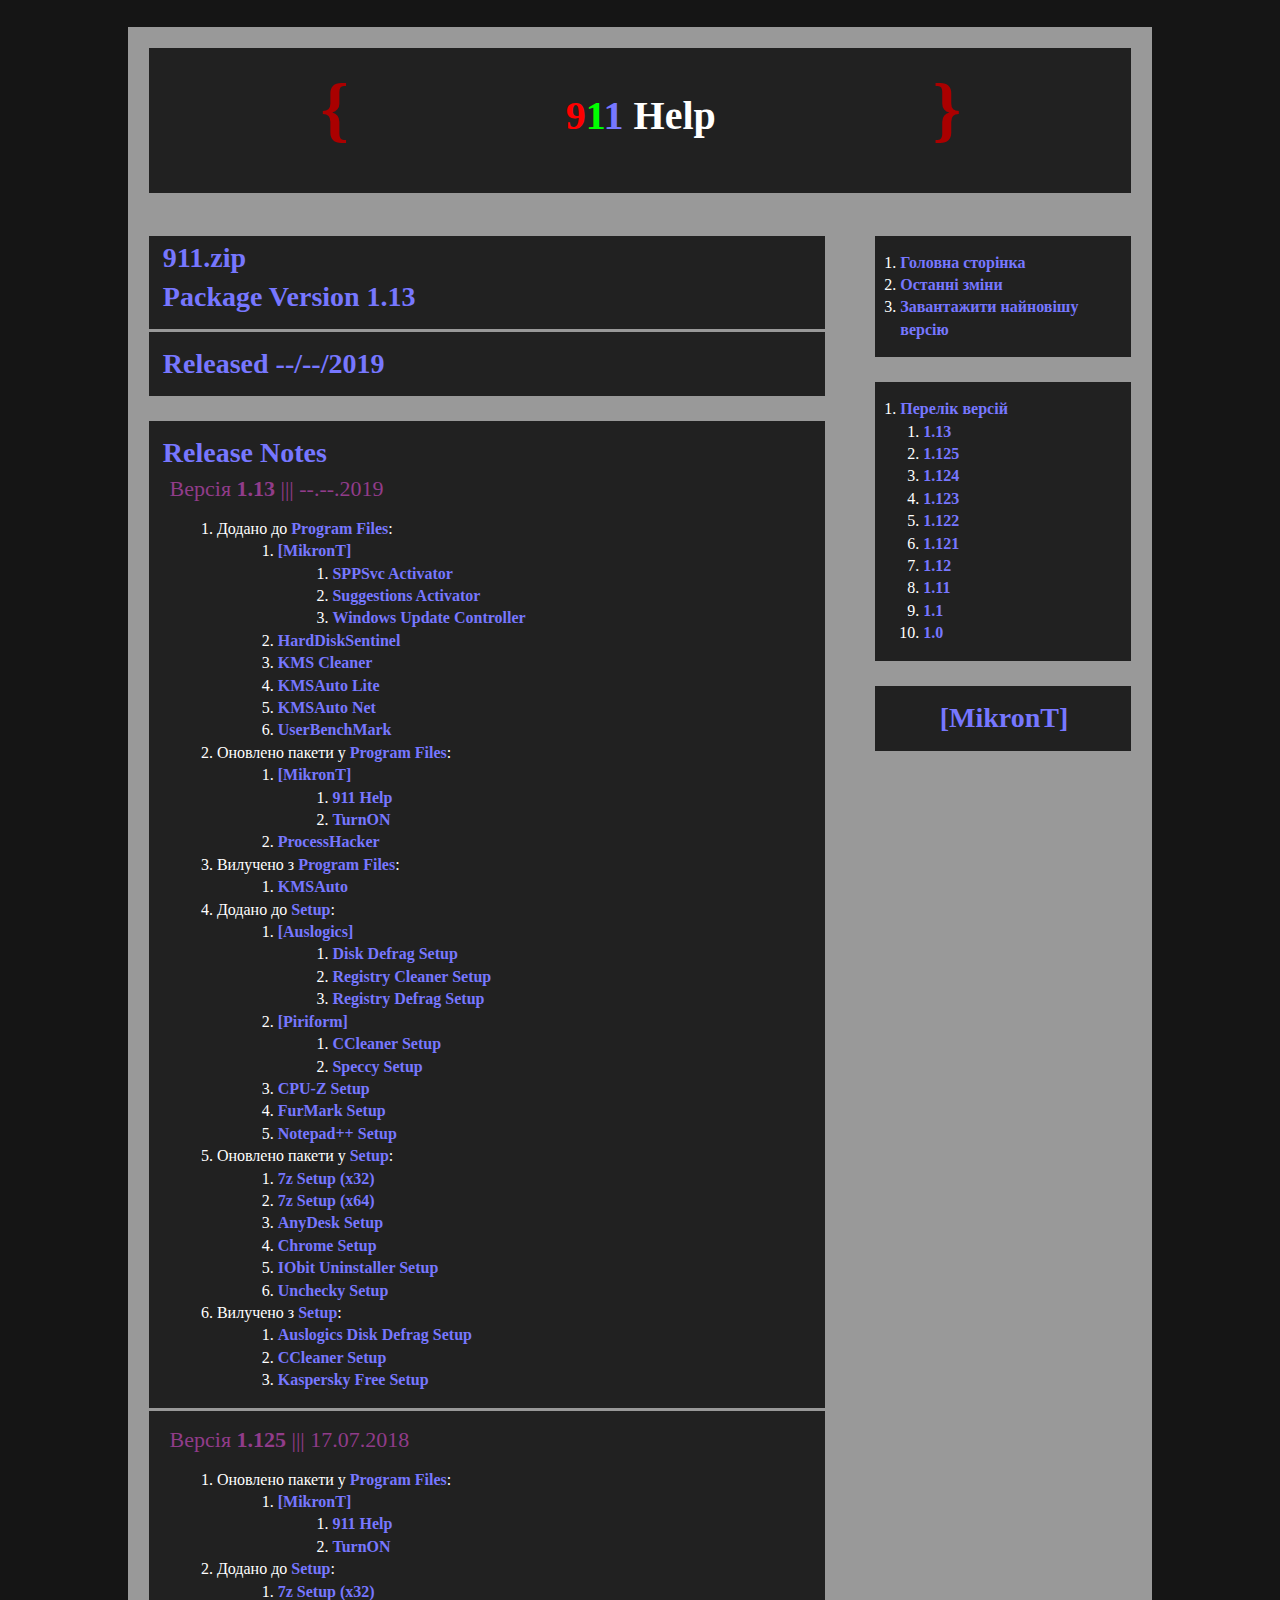
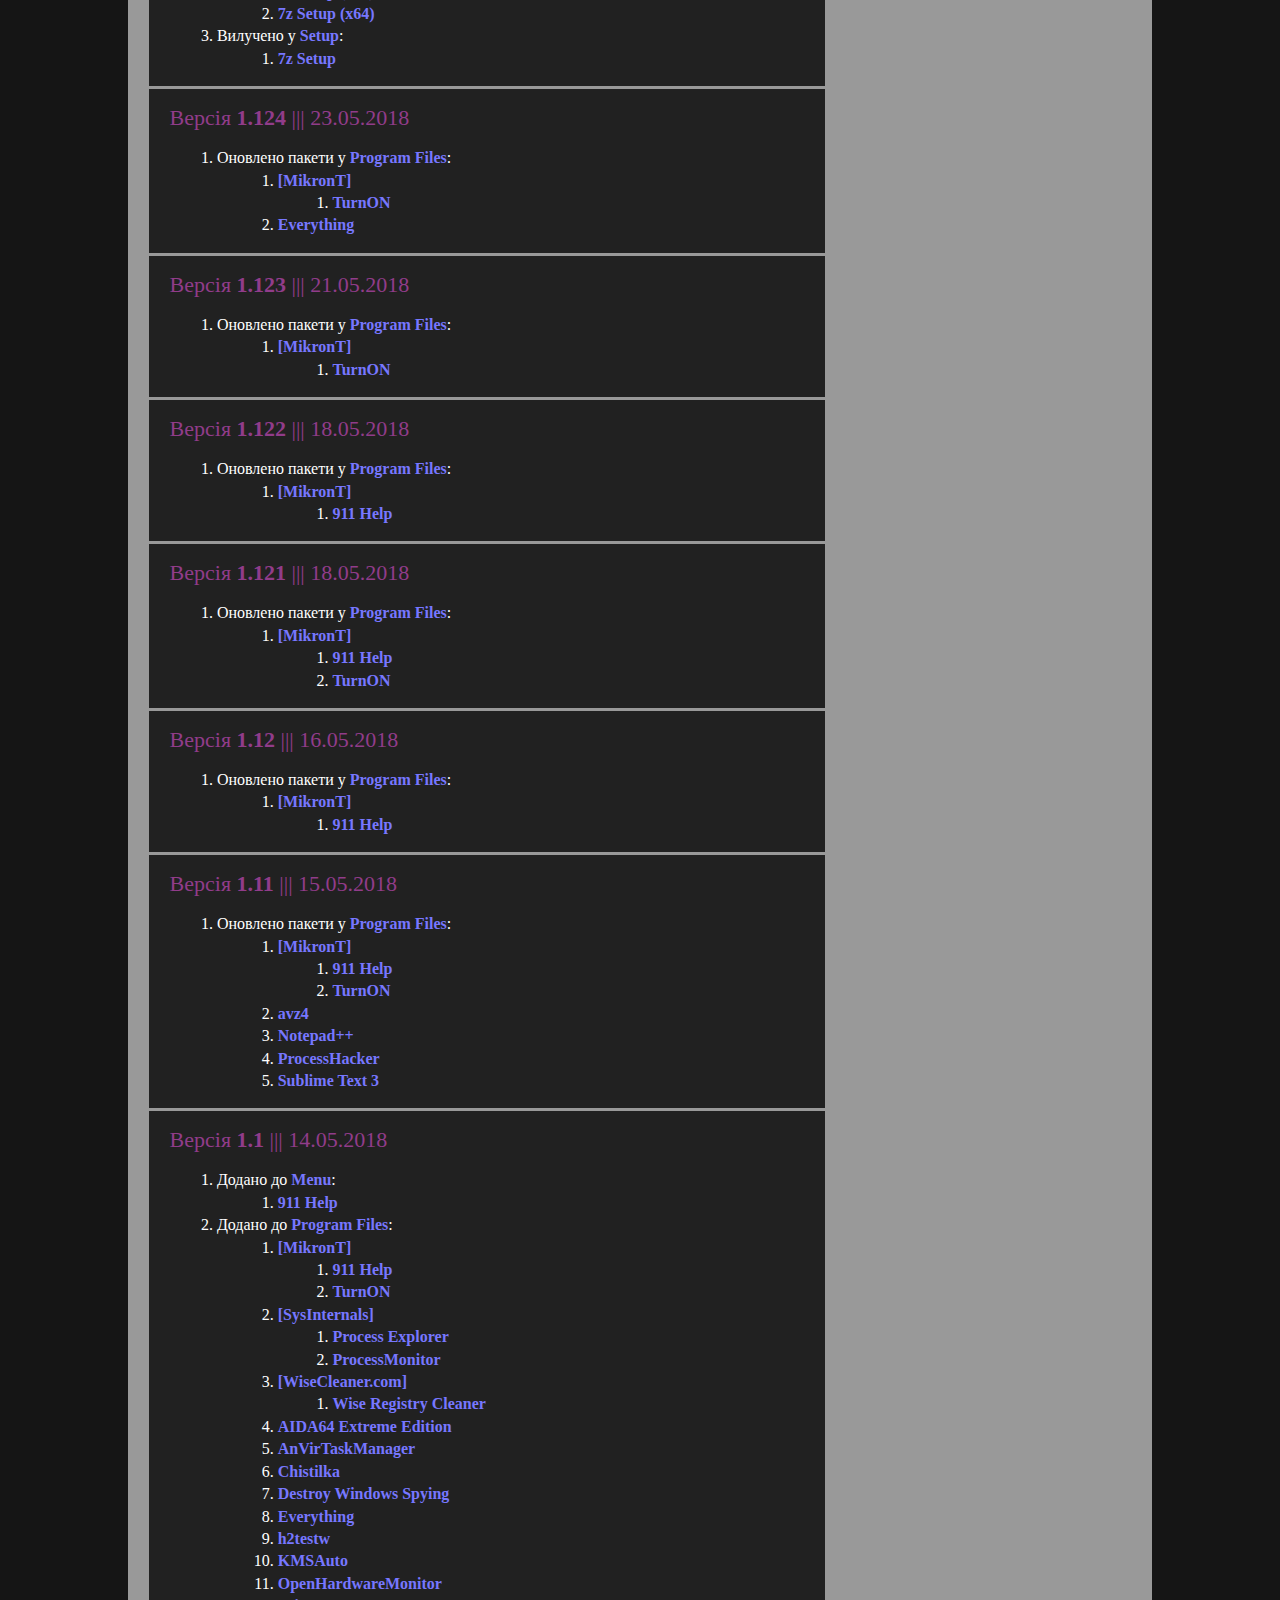
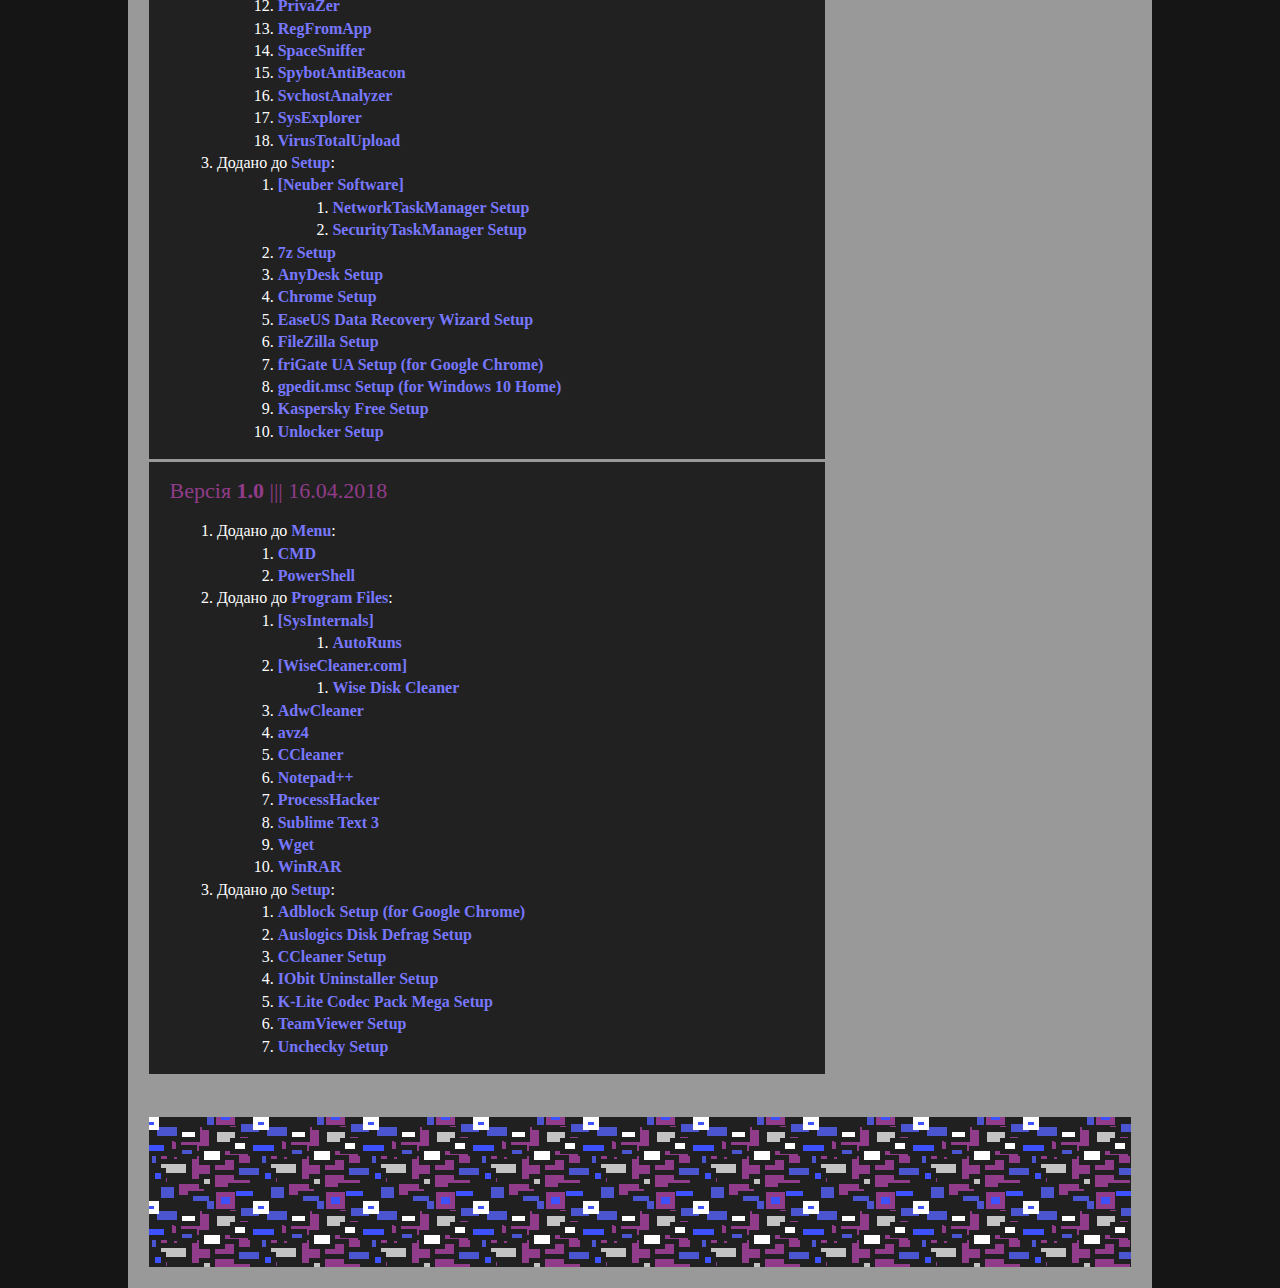
==== releasenotes.html @ bee14310 "#3 Replaced [ADSI] with [MikronT]" ====
<!DOCTYPE html>
<html>
    <head>
        <title>911 Help | Package Release Notes</title>
        <meta http-equiv="Content-Type" content="text/html; charset=utf-8">
        <link rel="stylesheet" type="text/css" href="styles/reset.css">
        <link rel="stylesheet" type="text/css" href="styles/blocks.css">
        <link rel="stylesheet" type="text/css" href="styles/title.css">
        <link rel="stylesheet" type="text/css" href="styles/styles.css">
        <link rel="shortcut icon" type="image/x-icon" href="images/favicon.ico">
    </head>
    <body>
        <div class="container">
            <div class="header">
                <div class="title">
                    <span class="title" id="title1">{</span>
                    <h1 class="title"><font color="#f00">9</font><font color="#0f0">1</font><font color="#77f">1</font> Help</h1>
                    <span class="title" id="title2">}</span>
                </div>
            </div>

            <div class="nav">
                <ul>
                    <li><a href="index.html">Головна сторінка</a></li>
                    <li><a href="releasenotes.html">Останні зміни</a></li>
                    <li><a target=_blank href="https://drive.google.com/uc?export=download&id=1zdKvo_1WfvuEk_VbbZdjf-baPmt5Urzu">Завантажити найновішу версію</a></li>
                </ul>
                <hr class="hrbold">
                <ul>
                    <li><a href="#ReleaseNotes">Перелік версій</a></li>
                    <ul>
                        <li><a href="#1.13">1.13</a></li>
                        <li><a href="#1.125">1.125</a></li>
                        <li><a href="#1.124">1.124</a></li>
                        <li><a href="#1.123">1.123</a></li>
                        <li><a href="#1.122">1.122</a></li>
                        <li><a href="#1.121">1.121</a></li>
                        <li><a href="#1.12">1.12</a></li>
                        <li><a href="#1.11">1.11</a></li>
                        <li><a href="#1.1">1.1</a></li>
                        <li><a href="#1.0">1.0</a></li>
                    </ul>
                </ul>
                <hr class="hrbold">
                <h2 style="text-align: center; margin-bottom: 17px;">[MikronT]</h2>
            </div>

            <div class="content">
                <h2>911.zip</h2>
                <h2>Package Version 1.13</h2>
                <hr>
                <h2>Released --/--/2019</h2>


                <hr class="hrbold">


                <h2 id="ReleaseNotes">Release Notes</h2>

                <h3 id="1.13">Версія <b>1.13</b> ||| --.--.2019</h3>
                <ul>
                    <li>Додано до <a href="index.html#ProgramFiles">Program Files</a>:</li>
                    <ul>
                        <li><a href="index.html#MikronT">[MikronT]</a></li>
                        <ul>
                            <li><a href="index.html#SPPSvcActivator">SPPSvc Activator</a></li>
                            <li><a href="index.html#SuggestionsActivator">Suggestions Activator</a></li>
                            <li><a href="index.html#WindowsUpdateController">Windows Update Controller</a></li>
                        </ul>
                        <li><a href="index.html#HardDiskSentinel">HardDiskSentinel</a></li>
                        <li><a href="index.html#KMSCleaner">KMS Cleaner</a></li>
                        <li><a href="index.html#KMSAutoLite">KMSAuto Lite</a></li>
                        <li><a href="index.html#KMSAutoNet">KMSAuto Net</a></li>
                        <li><a href="index.html#UserBenchMark">UserBenchMark</a></li>
                    </ul>
                    <li>Оновлено пакети у <a href="index.html#ProgramFiles">Program Files</a>:</li>
                    <ul>
                        <li><a href="index.html#MikronT">[MikronT]</a></li>
                        <ul>
                            <li><a href="index.html#911HelpFiles">911 Help</a></li>
                            <li><a href="index.html#TurnON">TurnON</a></li>
                        </ul>
                        <li><a href="index.html#ProcessHacker">ProcessHacker</a></li>
                    </ul>
                    <li>Вилучено з <a href="index.html#ProgramFiles">Program Files</a>:</li>
                    <ul>
                        <li><a href="index.html#KMSAutoLite">KMSAuto</a></li>
                    </ul>
                    <li>Додано до <a href="index.html#Setup">Setup</a>:</li>
                    <ul>
                        <li><a href="index.html#AuslogicsSetup">[Auslogics]</a></li>
                        <ul>
                            <li><a href="index.html#DiskDefragSetup">Disk Defrag Setup</a></li>
                            <li><a href="index.html#RegistryCleanerSetup">Registry Cleaner Setup</a></li>
                            <li><a href="index.html#RegistryDefragSetup">Registry Defrag Setup</a></li>
                        </ul>
                        <li><a href="index.html#PiriformSetup">[Piriform]</a></li>
                        <ul>
                            <li><a href="index.html#CCleanerSetup">CCleaner Setup</a></li>
                            <li><a href="index.html#SpeccySetup">Speccy Setup</a></li>
                        </ul>
                        <li><a href="index.html#CPUZSetup">CPU-Z Setup</a></li>
                        <li><a href="index.html#FurMarkSetup">FurMark Setup</a></li>
                        <li><a href="index.html#Notepad++Setup">Notepad++ Setup</a></li>
                    </ul>
                    <li>Оновлено пакети у <a href="index.html#Setup">Setup</a>:</li>
                    <ul>
                        <li><a href="index.html#7zSetup">7z Setup (x32)</a></li>
                        <li><a href="index.html#7zSetup">7z Setup (x64)</a></li>
                        <li><a href="index.html#AnyDeskSetup">AnyDesk Setup</a></li>
                        <li><a href="index.html#ChromeSetup">Chrome Setup</a></li>
                        <li><a href="index.html#IObitUninstallerSetup">IObit Uninstaller Setup</a></li>
                        <li><a href="index.html#UncheckySetup">Unchecky Setup</a></li>
                    </ul>
                    <li>Вилучено з <a href="index.html#Setup">Setup</a>:</li>
                    <ul>
                        <li><a href="index.html#DiskDefragSetup">Auslogics Disk Defrag Setup</a></li>
                        <li><a href="index.html#CCleanerSetup">CCleaner Setup</a></li>
                        <li><a href="#">Kaspersky Free Setup</a></li>
                    </ul>
                </ul>

                <hr>

                <h3 id="1.125">Версія <b>1.125</b> ||| 17.07.2018</h3>
                <ul>
                    <li>Оновлено пакети у <a href="index.html#ProgramFiles">Program Files</a>:</li>
                    <ul>
                        <li><a href="index.html#MikronT">[MikronT]</a></li>
                        <ul>
                            <li><a href="index.html#911HelpFiles">911 Help</a></li>
                            <li><a href="index.html#TurnON">TurnON</a></li>
                        </ul>
                    </ul>
                    <li>Додано до <a href="index.html#Setup">Setup</a>:</li>
                    <ul>
                        <li><a href="index.html#7zSetup">7z Setup (x32)</a></li>
                        <li><a href="index.html#7zSetup">7z Setup (x64)</a></li>
                    </ul>
                    <li>Вилучено у <a href="index.html#Setup">Setup</a>:</li>
                    <ul>
                        <li><a href="index.html#7zSetup">7z Setup</a></li>
                    </ul>
                </ul>

                <hr>

                <h3 id="1.124">Версія <b>1.124</b> ||| 23.05.2018</h3>
                <ul>
                    <li>Оновлено пакети у <a href="index.html#ProgramFiles">Program Files</a>:</li>
                    <ul>
                        <li><a href="index.html#MikronT">[MikronT]</a></li>
                        <ul>
                            <li><a href="index.html#TurnON">TurnON</a></li>
                        </ul>
                        <li><a href="index.html#Everything">Everything</a></li>
                    </ul>
                </ul>

                <hr>

                <h3 id="1.123">Версія <b>1.123</b> ||| 21.05.2018</h3>
                <ul>
                    <li>Оновлено пакети у <a href="index.html#ProgramFiles">Program Files</a>:</li>
                    <ul>
                        <li><a href="index.html#MikronT">[MikronT]</a></li>
                        <ul>
                            <li><a href="index.html#TurnON">TurnON</a></li>
                        </ul>
                    </ul>
                </ul>

                <hr>

                <h3 id="1.122">Версія <b>1.122</b> ||| 18.05.2018</h3>
                <ul>
                    <li>Оновлено пакети у <a href="index.html#ProgramFiles">Program Files</a>:</li>
                    <ul>
                        <li><a href="index.html#MikronT">[MikronT]</a></li>
                        <ul>
                            <li><a href="index.html#911HelpFiles">911 Help</a></li>
                        </ul>
                    </ul>
                </ul>

                <hr>

                <h3 id="1.121">Версія <b>1.121</b> ||| 18.05.2018</h3>
                <ul>
                    <li>Оновлено пакети у <a href="index.html#ProgramFiles">Program Files</a>:</li>
                    <ul>
                        <li><a href="index.html#MikronT">[MikronT]</a></li>
                        <ul>
                            <li><a href="index.html#911HelpFiles">911 Help</a></li>
                            <li><a href="index.html#TurnON">TurnON</a></li>
                        </ul>
                    </ul>
                </ul>

                <hr>

                <h3 id="1.12">Версія <b>1.12</b> ||| 16.05.2018</h3>
                <ul>
                    <li>Оновлено пакети у <a href="index.html#ProgramFiles">Program Files</a>:</li>
                    <ul>
                        <li><a href="index.html#MikronT">[MikronT]</a></li>
                        <ul>
                            <li><a href="index.html#911HelpFiles">911 Help</a></li>
                        </ul>
                    </ul>
                </ul>

                <hr>

                <h3 id="1.11">Версія <b>1.11</b> ||| 15.05.2018</h3>
                <ul>
                    <li>Оновлено пакети у <a href="index.html#ProgramFiles">Program Files</a>:</li>
                    <ul>
                        <li><a href="index.html#MikronT">[MikronT]</a></li>
                        <ul>
                            <li><a href="index.html#911HelpFiles">911 Help</a></li>
                            <li><a href="index.html#TurnON">TurnON</a></li>
                        </ul>
                        <li><a href="index.html#avz4">avz4</a></li>
                        <li><a href="index.html#Notepad++">Notepad++</a></li>
                        <li><a href="index.html#ProcessHacker">ProcessHacker</a></li>
                        <li><a href="index.html#SublimeText3">Sublime Text 3</a></li>
                    </ul>
                </ul>

                <hr>

                <h3 id="1.1">Версія <b>1.1</b> ||| 14.05.2018</h3>
                <ul>
                    <li>Додано до <a href="index.html#Menu">Menu</a>:</li>
                    <ul>
                        <li><a href="index.html#911Help">911 Help</a></li>
                    </ul>
                    <li>Додано до <a href="index.html#ProgramFiles">Program Files</a>:</li>
                    <ul>
                        <li><a href="index.html#MikronT">[MikronT]</a></li>
                        <ul>
                            <li><a href="index.html#911HelpFiles">911 Help</a></li>
                            <li><a href="index.html#TurnON">TurnON</a></li>
                        </ul>
                        <li><a href="index.html#SysInternals">[SysInternals]</a></li>
                        <ul>
                            <li><a href="index.html#ProcessExplorer">Process Explorer</a></li>
                            <li><a href="index.html#ProcessMonitor">ProcessMonitor</a></li>
                        </ul>
                        <li><a href="index.html#WiseCleaner.com">[WiseCleaner.com]</a></li>
                        <ul>
                            <li><a href="index.html#WiseRegistryCleaner">Wise Registry Cleaner</a></li>
                        </ul>
                        <li><a href="index.html#AIDA64ExtremeEdition">AIDA64 Extreme Edition</a></li>
                        <li><a href="index.html#AnVirTaskManager">AnVirTaskManager</a></li>
                        <li><a href="index.html#Chistilka">Chistilka</a></li>
                        <li><a href="index.html#DestroyWindowsSpying">Destroy Windows Spying</a></li>
                        <li><a href="index.html#Everything">Everything</a></li>
                        <li><a href="index.html#h2testw">h2testw</a></li>
                        <li><a href="index.html#KMSAutoLite">KMSAuto</a></li>
                        <li><a href="index.html#OpenHardwareMonitor">OpenHardwareMonitor</a></li>
                        <li><a href="index.html#PrivaZer">PrivaZer</a></li>
                        <li><a href="index.html#RegFromApp">RegFromApp</a></li>
                        <li><a href="index.html#SpaceSniffer">SpaceSniffer</a></li>
                        <li><a href="index.html#SpybotAntiBeacon">SpybotAntiBeacon</a></li>
                        <li><a href="index.html#SvchostAnalyzer">SvchostAnalyzer</a></li>
                        <li><a href="index.html#SysExplorer">SysExplorer</a></li>
                        <li><a href="index.html#VirusTotalUpload">VirusTotalUpload</a></li>
                    </ul>
                    <li>Додано до <a href="index.html#Setup">Setup</a>:</li>
                    <ul>
                        <li><a href="index.html#NeuberSoftwareSetup">[Neuber Software]</a></li>
                        <ul>
                            <li><a href="index.html#NetworkTaskManagerSetup">NetworkTaskManager Setup</a></li>
                            <li><a href="index.html#SecurityTaskManagerSetup">SecurityTaskManager Setup</a></li>
                        </ul>
                        <li><a href="index.html#7zSetup">7z Setup</a></li>
                        <li><a href="index.html#AnyDeskSetup">AnyDesk Setup</a></li>
                        <li><a href="index.html#ChromeSetup">Chrome Setup</a></li>
                        <li><a href="index.html#EaseUSDataRecoveryWizardSetup">EaseUS Data Recovery Wizard Setup</a></li>
                        <li><a href="index.html#FileZillaSetup">FileZilla Setup</a></li>
                        <li><a href="index.html#friGateUASetupforGoogleChrome">friGate UA Setup (for Google Chrome)</a></li>
                        <li><a href="index.html#gpeditmscSetupforWindows10Home">gpedit.msc Setup (for Windows 10 Home)</a></li>
                        <li><a href="#">Kaspersky Free Setup</a></li>
                        <li><a href="index.html#UnlockerSetup">Unlocker Setup</a></li>
                    </ul>
                </ul>

                <hr>

                <h3 id="1.0">Версія <b>1.0</b> ||| 16.04.2018</h3>
                <ul>
                    <li>Додано до <a href="index.html#Menu">Menu</a>:</li>
                    <ul>
                        <li><a href="index.html#CMD">CMD</a></li>
                        <li><a href="index.html#PowerShell">PowerShell</a></li>
                    </ul>
                    <li>Додано до <a href="index.html#ProgramFiles">Program Files</a>:</li>
                    <ul>
                        <li><a href="index.html#SysInternals">[SysInternals]</a></li>
                        <ul>
                            <li><a href="index.html#AutoRuns">AutoRuns</a></li>
                        </ul>
                        <li><a href="index.html#WiseCleaner.com">[WiseCleaner.com]</a></li>
                        <ul>
                            <li><a href="index.html#WiseDiskCleaner">Wise Disk Cleaner</a></li>
                        </ul>
                        <li><a href="index.html#AdwCleaner">AdwCleaner</a></li>
                        <li><a href="index.html#avz4">avz4</a></li>
                        <li><a href="index.html#CCleaner">CCleaner</a></li>
                        <li><a href="index.html#Notepad++">Notepad++</a></li>
                        <li><a href="index.html#ProcessHacker">ProcessHacker</a></li>
                        <li><a href="index.html#SublimeText3">Sublime Text 3</a></li>
                        <li><a href="index.html#Wget">Wget</a></li>
                        <li><a href="index.html#WinRAR">WinRAR</a></li>
                    </ul>
                    <li>Додано до <a href="index.html#Setup">Setup</a>:</li>
                    <ul>
                        <li><a href="index.html#AdblockSetupforGoogleChrome">Adblock Setup (for Google Chrome)</a></li>
                        <li><a href="index.html#DiskDefragSetup">Auslogics Disk Defrag Setup</a></li>
                        <li><a href="index.html#CCleanerSetup">CCleaner Setup</a></li>
                        <li><a href="index.html#IObitUninstallerSetup">IObit Uninstaller Setup</a></li>
                        <li><a href="index.html#KLiteCodecPackMegaSetup">K-Lite Codec Pack Mega Setup</a></li>
                        <li><a href="index.html#TeamViewerSetup">TeamViewer Setup</a></li>
                        <li><a href="index.html#UncheckySetup">Unchecky Setup</a></li>
                    </ul>
                </ul>
            </div>
            <hr>
            <div class="footer clearfix"></div>
        </div>
    </body>
</html>
---- styles/blocks.css ----
html {
    height: 100%;
    width: 100%;
}
div.container {
    width: 80%;
    max-width: 2000px;
    min-width: 1000px;
    margin: 2.0833% auto;
}
div.container div {
    display: inline-block;
    margin: 2.0833%;
}



div.header {
    width: 95.833%;
}



div.nav {
    width: 25%;
    float: right;
}



div.content {
    width: 66%;
    float: left;
}



div.footer {
    height: 150px;
    width: 95.833%;
}
---- styles/title.css ----
div.title {
    position: relative;
    height: 100px;
    width: 96%;
}



h1.title {
    position: absolute;
    left: 25%;
    right: 25%;
    width: 50%;
    padding-top: 24px;

    font-size: 40px;
    font-weight: bold;
    text-align: center;
}



span.title {
    position: absolute;
    width: 5%;

    color: #a00;
    font-size: 72px;
    font-weight: bold;
    text-align: center;
}
span#title1 {
    left: 15%;
    right: 80%;
}
span#title2 {
    left: 80%;
    right: 15%;
}
---- styles/styles.css ----
html, body {
    font: 100% "Times New Roman", Georgia, serif;
    background-color: #151515;
}
div.container {
    background-color: #999999;
}
div.header, div.nav, div.content, div.footer {
    background-color: #212121;
}
div.footer {
    background-image: url("../images/colormap.png");
}



h2 {
    margin: 1% 1% 1% 2%;
    color: #7777ff;
    font-size: 28px;
    font-weight: bold;
}
h3 {
    margin: 1% 1% 1% 3%;
    color: #913C8A;
    font-size: 22px;
}
h4 {
    margin: 3% 1% 1% 3%;
    color: #FFFFFF;
    font-size: 16px;
}
p {
    margin: 1% 1% 1% 4%;
    color: #C3C3C3;
    font-family: Calibri;
}
ul {
    padding-left: 10%;
    line-height: 140%;
}
b {
    color: inherit;
}



a:link, a:visited, a:hover {
    
}
a:link {
    color: #7777FF;
    font-weight: bolder;
}
a:visited {
    color: #555555;
    font-weight: normal;
}
a:hover {
    color: #FF4444;
    font-weight: bolder;
}
hr.hrbold {
    border-top: 25px solid #999999;
}



font.run {
    color: #9944FF;
}



.marginleft {
    margin-left: 8%;
}
.start {
    color: #FF7744;
}
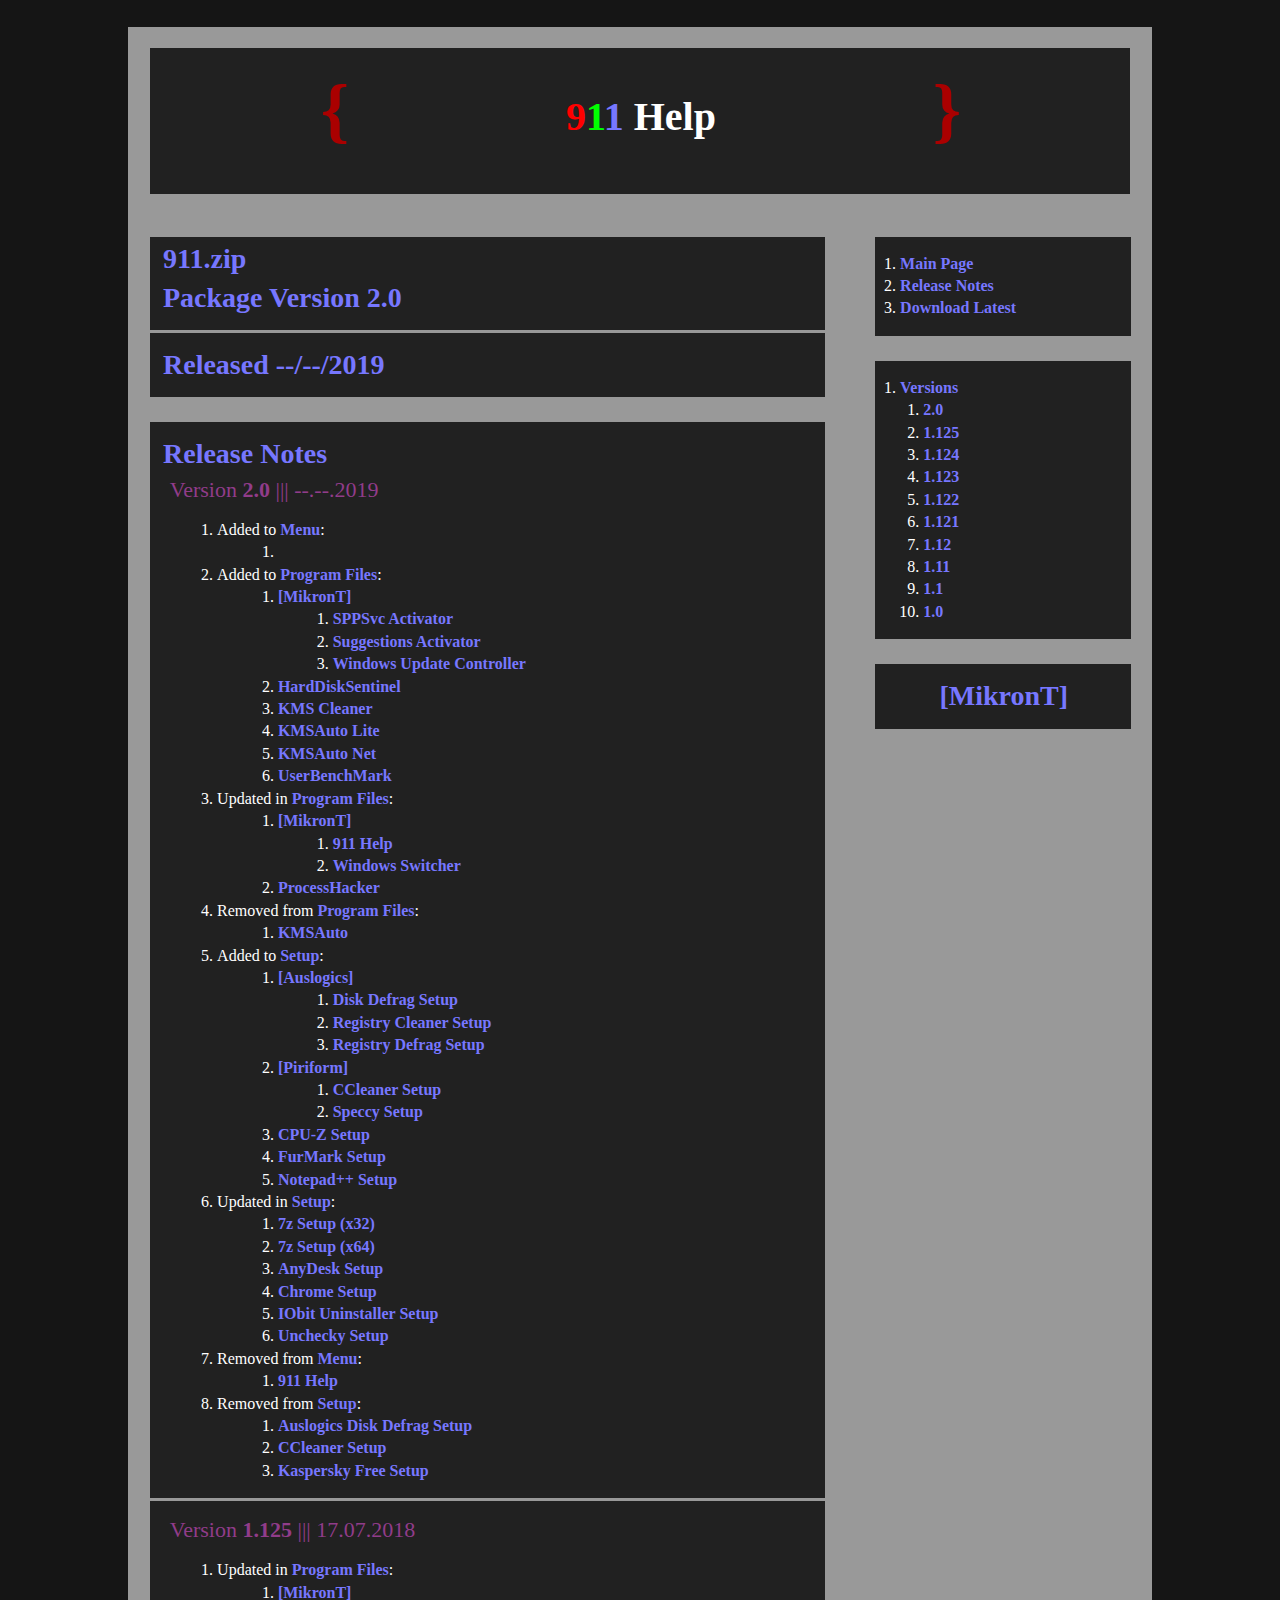
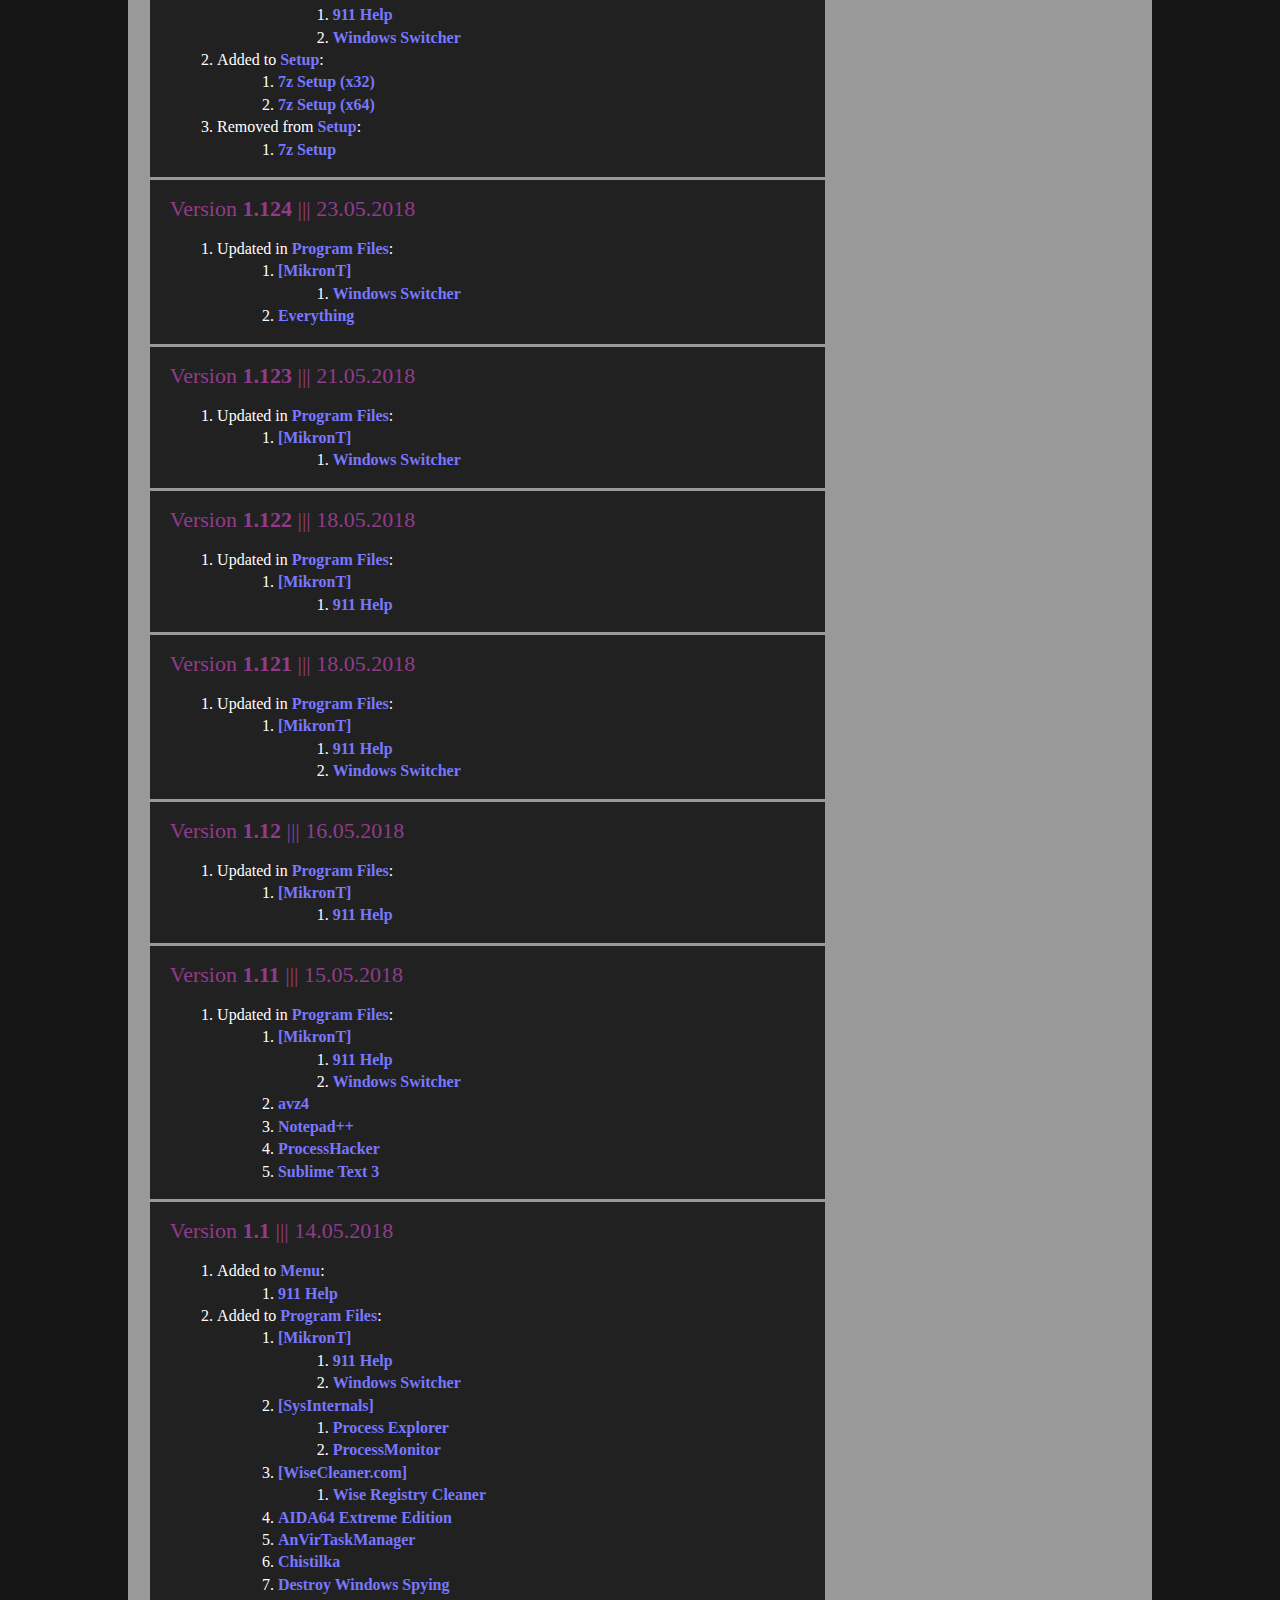
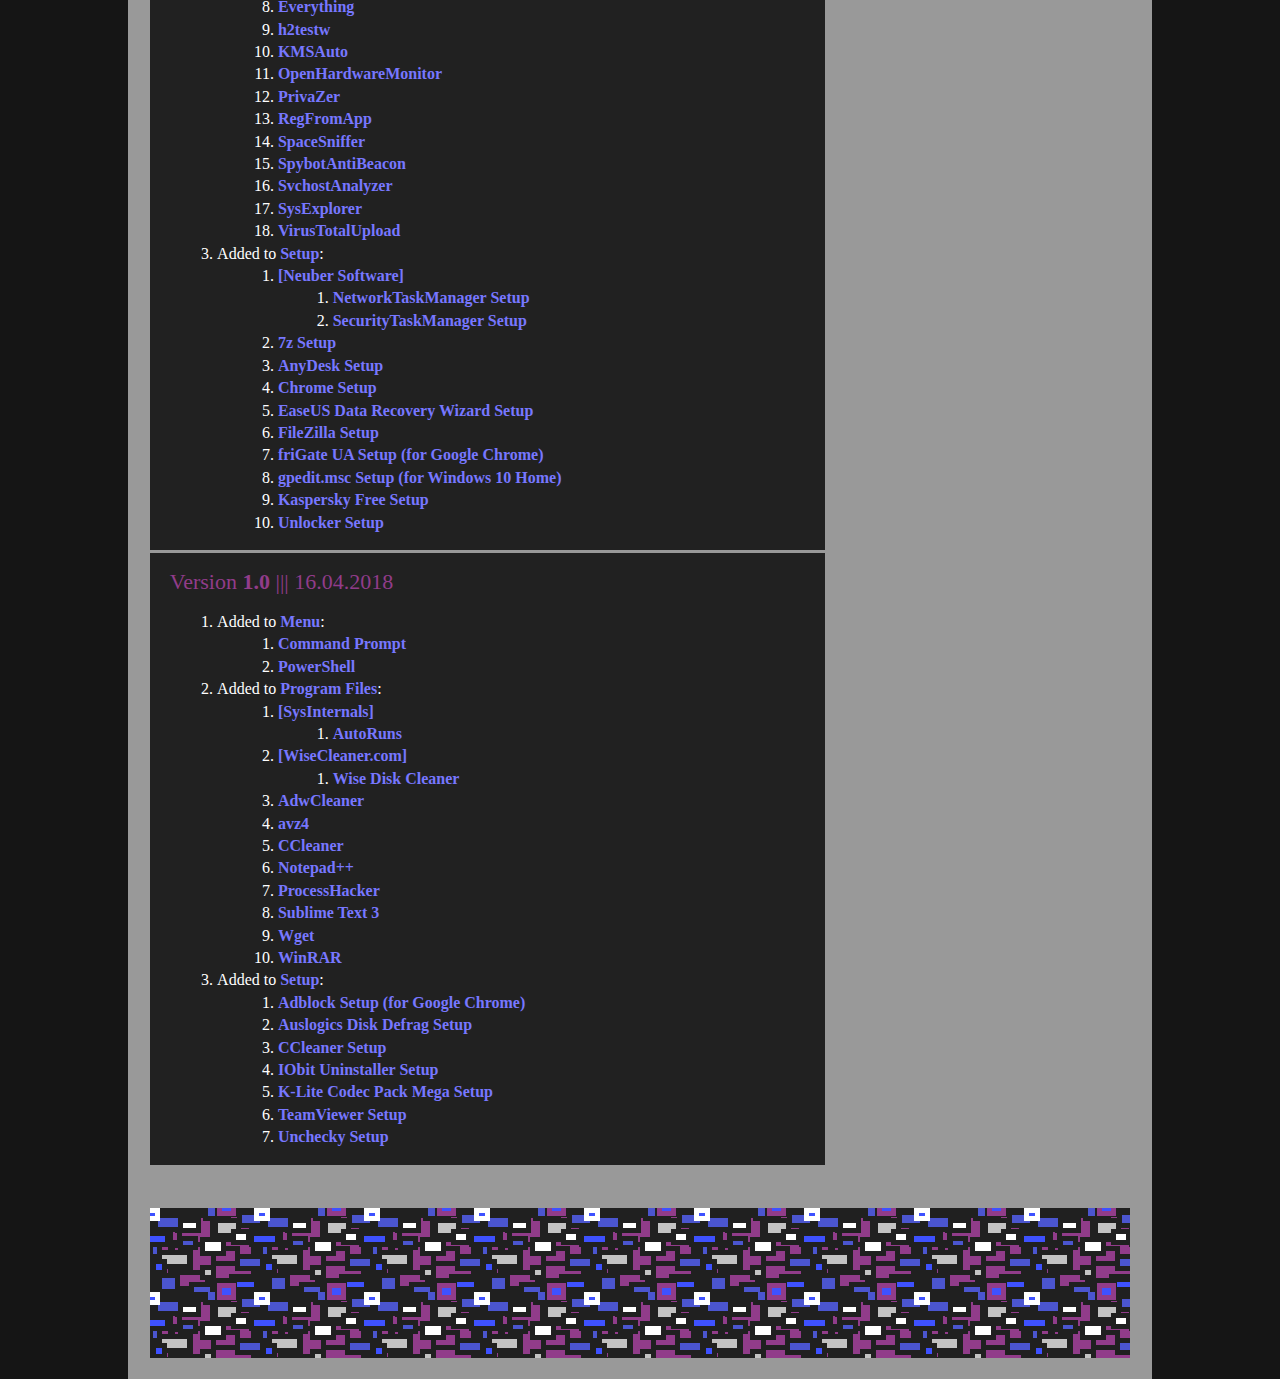
==== commit b5374d17: "#4 Translated to English" ====
--- a/releasenotes.html
+++ b/releasenotes.html
@@ -1,7 +1,7 @@
 <!DOCTYPE html>
 <html>
     <head>
-        <title>911 Help | Package Release Notes</title>
+        <title>911 Help | Release Notes</title>
         <meta http-equiv="Content-Type" content="text/html; charset=utf-8">
         <link rel="stylesheet" type="text/css" href="styles/reset.css">
         <link rel="stylesheet" type="text/css" href="styles/blocks.css">
@@ -21,15 +21,15 @@
 
             <div class="nav">
                 <ul>
-                    <li><a href="index.html">Головна сторінка</a></li>
-                    <li><a href="releasenotes.html">Останні зміни</a></li>
-                    <li><a target=_blank href="https://drive.google.com/uc?export=download&id=1zdKvo_1WfvuEk_VbbZdjf-baPmt5Urzu">Завантажити найновішу версію</a></li>
+                    <li><a href="index.html">Main Page</a></li>
+                    <li><a href="releasenotes.html">Release Notes</a></li>
+                    <li><a target=_blank href="https://drive.google.com/uc?export=download&id=1zdKvo_1WfvuEk_VbbZdjf-baPmt5Urzu">Download Latest</a></li>
                 </ul>
                 <hr class="hrbold">
                 <ul>
-                    <li><a href="#ReleaseNotes">Перелік версій</a></li>
-                    <ul>
-                        <li><a href="#1.13">1.13</a></li>
+                    <li><a href="#ReleaseNotes">Versions</a></li>
+                    <ul>
+                        <li><a href="#2.0">2.0</a></li>
                         <li><a href="#1.125">1.125</a></li>
                         <li><a href="#1.124">1.124</a></li>
                         <li><a href="#1.123">1.123</a></li>
@@ -47,19 +47,23 @@
 
             <div class="content">
                 <h2>911.zip</h2>
-                <h2>Package Version 1.13</h2>
+                <h2>Package Version 2.0</h2>
                 <hr>
                 <h2>Released --/--/2019</h2>
 
-
                 <hr class="hrbold">
 
-
                 <h2 id="ReleaseNotes">Release Notes</h2>
 
-                <h3 id="1.13">Версія <b>1.13</b> ||| --.--.2019</h3>
-                <ul>
-                    <li>Додано до <a href="index.html#ProgramFiles">Program Files</a>:</li>
+
+
+                <h3 id="2.0">Version <b>2.0</b> ||| --.--.2019</h3>
+                <ul>
+                    <li>Added to <a href="index.html#Menu">Menu</a>:</li>
+                    <ul>
+                        <li><a href="index.html#"></a></li>
+                    </ul>
+                    <li>Added to <a href="index.html#ProgramFiles">Program Files</a>:</li>
                     <ul>
                         <li><a href="index.html#MikronT">[MikronT]</a></li>
                         <ul>
@@ -73,20 +77,20 @@
                         <li><a href="index.html#KMSAutoNet">KMSAuto Net</a></li>
                         <li><a href="index.html#UserBenchMark">UserBenchMark</a></li>
                     </ul>
-                    <li>Оновлено пакети у <a href="index.html#ProgramFiles">Program Files</a>:</li>
-                    <ul>
-                        <li><a href="index.html#MikronT">[MikronT]</a></li>
-                        <ul>
-                            <li><a href="index.html#911HelpFiles">911 Help</a></li>
-                            <li><a href="index.html#TurnON">TurnON</a></li>
+                    <li>Updated in <a href="index.html#ProgramFiles">Program Files</a>:</li>
+                    <ul>
+                        <li><a href="index.html#MikronT">[MikronT]</a></li>
+                        <ul>
+                            <li><a href="index.html#911Help">911 Help</a></li>
+                            <li><a href="index.html#WindowsSwitcher">Windows Switcher</a></li>
                         </ul>
                         <li><a href="index.html#ProcessHacker">ProcessHacker</a></li>
                     </ul>
-                    <li>Вилучено з <a href="index.html#ProgramFiles">Program Files</a>:</li>
+                    <li>Removed from <a href="index.html#ProgramFiles">Program Files</a>:</li>
                     <ul>
                         <li><a href="index.html#KMSAutoLite">KMSAuto</a></li>
                     </ul>
-                    <li>Додано до <a href="index.html#Setup">Setup</a>:</li>
+                    <li>Added to <a href="index.html#Setup">Setup</a>:</li>
                     <ul>
                         <li><a href="index.html#AuslogicsSetup">[Auslogics]</a></li>
                         <ul>
@@ -103,7 +107,7 @@
                         <li><a href="index.html#FurMarkSetup">FurMark Setup</a></li>
                         <li><a href="index.html#Notepad++Setup">Notepad++ Setup</a></li>
                     </ul>
-                    <li>Оновлено пакети у <a href="index.html#Setup">Setup</a>:</li>
+                    <li>Updated in <a href="index.html#Setup">Setup</a>:</li>
                     <ul>
                         <li><a href="index.html#7zSetup">7z Setup (x32)</a></li>
                         <li><a href="index.html#7zSetup">7z Setup (x64)</a></li>
@@ -112,7 +116,11 @@
                         <li><a href="index.html#IObitUninstallerSetup">IObit Uninstaller Setup</a></li>
                         <li><a href="index.html#UncheckySetup">Unchecky Setup</a></li>
                     </ul>
-                    <li>Вилучено з <a href="index.html#Setup">Setup</a>:</li>
+                    <li>Removed from <a href="index.html#Menu">Menu</a>:</li>
+                    <ul>
+                        <li><a href="#">911 Help</a></li>
+                    </ul>
+                    <li>Removed from <a href="index.html#Setup">Setup</a>:</li>
                     <ul>
                         <li><a href="index.html#DiskDefragSetup">Auslogics Disk Defrag Setup</a></li>
                         <li><a href="index.html#CCleanerSetup">CCleaner Setup</a></li>
@@ -120,106 +128,124 @@
                     </ul>
                 </ul>
 
-                <hr>
-
-                <h3 id="1.125">Версія <b>1.125</b> ||| 17.07.2018</h3>
-                <ul>
-                    <li>Оновлено пакети у <a href="index.html#ProgramFiles">Program Files</a>:</li>
-                    <ul>
-                        <li><a href="index.html#MikronT">[MikronT]</a></li>
-                        <ul>
-                            <li><a href="index.html#911HelpFiles">911 Help</a></li>
-                            <li><a href="index.html#TurnON">TurnON</a></li>
-                        </ul>
-                    </ul>
-                    <li>Додано до <a href="index.html#Setup">Setup</a>:</li>
+
+
+                <hr>
+
+
+
+                <h3 id="1.125">Version <b>1.125</b> ||| 17.07.2018</h3>
+                <ul>
+                    <li>Updated in <a href="index.html#ProgramFiles">Program Files</a>:</li>
+                    <ul>
+                        <li><a href="index.html#MikronT">[MikronT]</a></li>
+                        <ul>
+                            <li><a href="index.html#911Help">911 Help</a></li>
+                            <li><a href="index.html#WindowsSwitcher">Windows Switcher</a></li>
+                        </ul>
+                    </ul>
+                    <li>Added to <a href="index.html#Setup">Setup</a>:</li>
                     <ul>
                         <li><a href="index.html#7zSetup">7z Setup (x32)</a></li>
                         <li><a href="index.html#7zSetup">7z Setup (x64)</a></li>
                     </ul>
-                    <li>Вилучено у <a href="index.html#Setup">Setup</a>:</li>
+                    <li>Removed from <a href="index.html#Setup">Setup</a>:</li>
                     <ul>
                         <li><a href="index.html#7zSetup">7z Setup</a></li>
                     </ul>
                 </ul>
 
-                <hr>
-
-                <h3 id="1.124">Версія <b>1.124</b> ||| 23.05.2018</h3>
-                <ul>
-                    <li>Оновлено пакети у <a href="index.html#ProgramFiles">Program Files</a>:</li>
-                    <ul>
-                        <li><a href="index.html#MikronT">[MikronT]</a></li>
-                        <ul>
-                            <li><a href="index.html#TurnON">TurnON</a></li>
+
+
+                <hr>
+
+
+
+                <h3 id="1.124">Version <b>1.124</b> ||| 23.05.2018</h3>
+                <ul>
+                    <li>Updated in <a href="index.html#ProgramFiles">Program Files</a>:</li>
+                    <ul>
+                        <li><a href="index.html#MikronT">[MikronT]</a></li>
+                        <ul>
+                            <li><a href="index.html#WindowsSwitcher">Windows Switcher</a></li>
                         </ul>
                         <li><a href="index.html#Everything">Everything</a></li>
                     </ul>
                 </ul>
 
-                <hr>
-
-                <h3 id="1.123">Версія <b>1.123</b> ||| 21.05.2018</h3>
-                <ul>
-                    <li>Оновлено пакети у <a href="index.html#ProgramFiles">Program Files</a>:</li>
-                    <ul>
-                        <li><a href="index.html#MikronT">[MikronT]</a></li>
-                        <ul>
-                            <li><a href="index.html#TurnON">TurnON</a></li>
-                        </ul>
-                    </ul>
-                </ul>
-
-                <hr>
-
-                <h3 id="1.122">Версія <b>1.122</b> ||| 18.05.2018</h3>
-                <ul>
-                    <li>Оновлено пакети у <a href="index.html#ProgramFiles">Program Files</a>:</li>
-                    <ul>
-                        <li><a href="index.html#MikronT">[MikronT]</a></li>
-                        <ul>
-                            <li><a href="index.html#911HelpFiles">911 Help</a></li>
-                        </ul>
-                    </ul>
-                </ul>
-
-                <hr>
-
-                <h3 id="1.121">Версія <b>1.121</b> ||| 18.05.2018</h3>
-                <ul>
-                    <li>Оновлено пакети у <a href="index.html#ProgramFiles">Program Files</a>:</li>
-                    <ul>
-                        <li><a href="index.html#MikronT">[MikronT]</a></li>
-                        <ul>
-                            <li><a href="index.html#911HelpFiles">911 Help</a></li>
-                            <li><a href="index.html#TurnON">TurnON</a></li>
-                        </ul>
-                    </ul>
-                </ul>
-
-                <hr>
-
-                <h3 id="1.12">Версія <b>1.12</b> ||| 16.05.2018</h3>
-                <ul>
-                    <li>Оновлено пакети у <a href="index.html#ProgramFiles">Program Files</a>:</li>
-                    <ul>
-                        <li><a href="index.html#MikronT">[MikronT]</a></li>
-                        <ul>
-                            <li><a href="index.html#911HelpFiles">911 Help</a></li>
-                        </ul>
-                    </ul>
-                </ul>
-
-                <hr>
-
-                <h3 id="1.11">Версія <b>1.11</b> ||| 15.05.2018</h3>
-                <ul>
-                    <li>Оновлено пакети у <a href="index.html#ProgramFiles">Program Files</a>:</li>
-                    <ul>
-                        <li><a href="index.html#MikronT">[MikronT]</a></li>
-                        <ul>
-                            <li><a href="index.html#911HelpFiles">911 Help</a></li>
-                            <li><a href="index.html#TurnON">TurnON</a></li>
+
+                <hr>
+
+
+                <h3 id="1.123">Version <b>1.123</b> ||| 21.05.2018</h3>
+                <ul>
+                    <li>Updated in <a href="index.html#ProgramFiles">Program Files</a>:</li>
+                    <ul>
+                        <li><a href="index.html#MikronT">[MikronT]</a></li>
+                        <ul>
+                            <li><a href="index.html#WindowsSwitcher">Windows Switcher</a></li>
+                        </ul>
+                    </ul>
+                </ul>
+
+
+                <hr>
+
+
+                <h3 id="1.122">Version <b>1.122</b> ||| 18.05.2018</h3>
+                <ul>
+                    <li>Updated in <a href="index.html#ProgramFiles">Program Files</a>:</li>
+                    <ul>
+                        <li><a href="index.html#MikronT">[MikronT]</a></li>
+                        <ul>
+                            <li><a href="index.html#911Help">911 Help</a></li>
+                        </ul>
+                    </ul>
+                </ul>
+
+
+                <hr>
+
+
+                <h3 id="1.121">Version <b>1.121</b> ||| 18.05.2018</h3>
+                <ul>
+                    <li>Updated in <a href="index.html#ProgramFiles">Program Files</a>:</li>
+                    <ul>
+                        <li><a href="index.html#MikronT">[MikronT]</a></li>
+                        <ul>
+                            <li><a href="index.html#911Help">911 Help</a></li>
+                            <li><a href="index.html#WindowsSwitcher">Windows Switcher</a></li>
+                        </ul>
+                    </ul>
+                </ul>
+
+
+                <hr>
+
+
+                <h3 id="1.12">Version <b>1.12</b> ||| 16.05.2018</h3>
+                <ul>
+                    <li>Updated in <a href="index.html#ProgramFiles">Program Files</a>:</li>
+                    <ul>
+                        <li><a href="index.html#MikronT">[MikronT]</a></li>
+                        <ul>
+                            <li><a href="index.html#911Help">911 Help</a></li>
+                        </ul>
+                    </ul>
+                </ul>
+
+
+                <hr>
+
+
+                <h3 id="1.11">Version <b>1.11</b> ||| 15.05.2018</h3>
+                <ul>
+                    <li>Updated in <a href="index.html#ProgramFiles">Program Files</a>:</li>
+                    <ul>
+                        <li><a href="index.html#MikronT">[MikronT]</a></li>
+                        <ul>
+                            <li><a href="index.html#911Help">911 Help</a></li>
+                            <li><a href="index.html#WindowsSwitcher">Windows Switcher</a></li>
                         </ul>
                         <li><a href="index.html#avz4">avz4</a></li>
                         <li><a href="index.html#Notepad++">Notepad++</a></li>
@@ -228,20 +254,22 @@
                     </ul>
                 </ul>
 
-                <hr>
-
-                <h3 id="1.1">Версія <b>1.1</b> ||| 14.05.2018</h3>
-                <ul>
-                    <li>Додано до <a href="index.html#Menu">Menu</a>:</li>
-                    <ul>
-                        <li><a href="index.html#911Help">911 Help</a></li>
-                    </ul>
-                    <li>Додано до <a href="index.html#ProgramFiles">Program Files</a>:</li>
-                    <ul>
-                        <li><a href="index.html#MikronT">[MikronT]</a></li>
-                        <ul>
-                            <li><a href="index.html#911HelpFiles">911 Help</a></li>
-                            <li><a href="index.html#TurnON">TurnON</a></li>
+
+                <hr>
+
+
+                <h3 id="1.1">Version <b>1.1</b> ||| 14.05.2018</h3>
+                <ul>
+                    <li>Added to <a href="index.html#Menu">Menu</a>:</li>
+                    <ul>
+                        <li><a href="#">911 Help</a></li>
+                    </ul>
+                    <li>Added to <a href="index.html#ProgramFiles">Program Files</a>:</li>
+                    <ul>
+                        <li><a href="index.html#MikronT">[MikronT]</a></li>
+                        <ul>
+                            <li><a href="index.html#911Help">911 Help</a></li>
+                            <li><a href="index.html#WindowsSwitcher">Windows Switcher</a></li>
                         </ul>
                         <li><a href="index.html#SysInternals">[SysInternals]</a></li>
                         <ul>
@@ -268,7 +296,7 @@
                         <li><a href="index.html#SysExplorer">SysExplorer</a></li>
                         <li><a href="index.html#VirusTotalUpload">VirusTotalUpload</a></li>
                     </ul>
-                    <li>Додано до <a href="index.html#Setup">Setup</a>:</li>
+                    <li>Added to <a href="index.html#Setup">Setup</a>:</li>
                     <ul>
                         <li><a href="index.html#NeuberSoftwareSetup">[Neuber Software]</a></li>
                         <ul>
@@ -287,16 +315,18 @@
                     </ul>
                 </ul>
 
-                <hr>
-
-                <h3 id="1.0">Версія <b>1.0</b> ||| 16.04.2018</h3>
-                <ul>
-                    <li>Додано до <a href="index.html#Menu">Menu</a>:</li>
-                    <ul>
-                        <li><a href="index.html#CMD">CMD</a></li>
+
+                <hr>
+
+
+                <h3 id="1.0">Version <b>1.0</b> ||| 16.04.2018</h3>
+                <ul>
+                    <li>Added to <a href="index.html#Menu">Menu</a>:</li>
+                    <ul>
+                        <li><a href="index.html#CommandPrompt">Command Prompt</a></li>
                         <li><a href="index.html#PowerShell">PowerShell</a></li>
                     </ul>
-                    <li>Додано до <a href="index.html#ProgramFiles">Program Files</a>:</li>
+                    <li>Added to <a href="index.html#ProgramFiles">Program Files</a>:</li>
                     <ul>
                         <li><a href="index.html#SysInternals">[SysInternals]</a></li>
                         <ul>
@@ -315,7 +345,7 @@
                         <li><a href="index.html#Wget">Wget</a></li>
                         <li><a href="index.html#WinRAR">WinRAR</a></li>
                     </ul>
-                    <li>Додано до <a href="index.html#Setup">Setup</a>:</li>
+                    <li>Added to <a href="index.html#Setup">Setup</a>:</li>
                     <ul>
                         <li><a href="index.html#AdblockSetupforGoogleChrome">Adblock Setup (for Google Chrome)</a></li>
                         <li><a href="index.html#DiskDefragSetup">Auslogics Disk Defrag Setup</a></li>
--- a/styles/blocks.css
+++ b/styles/blocks.css
@@ -6,17 +6,17 @@
     width: 80%;
     max-width: 2000px;
     min-width: 1000px;
-    margin: 2.0833% auto;
+    margin: 2.1% auto;
 }
 div.container div {
     display: inline-block;
-    margin: 2.0833%;
+    margin: 2.1%;
 }
 
 
 
 div.header {
-    width: 95.833%;
+    width: 95.8%;
 }
 
 
@@ -37,5 +37,5 @@
 
 div.footer {
     height: 150px;
-    width: 95.833%;
+    width: 95.8%;
 }--- a/styles/styles.css
+++ b/styles/styles.css
@@ -26,7 +26,7 @@
     font-size: 22px;
 }
 h4 {
-    margin: 3% 1% 1% 3%;
+    margin: 2% 1% 1% 3%;
     color: #FFFFFF;
     font-size: 16px;
 }
@@ -46,34 +46,38 @@
 
 
 a:link, a:visited, a:hover {
-    
+    font-weight: bolder;
 }
 a:link {
     color: #7777FF;
-    font-weight: bolder;
 }
 a:visited {
     color: #555555;
-    font-weight: normal;
 }
 a:hover {
     color: #FF4444;
-    font-weight: bolder;
 }
+
 hr.hrbold {
     border-top: 25px solid #999999;
 }
 
 
 
-font.run {
-    color: #9944FF;
+.date {
+    color: #633;
 }
-
-
-
 .marginleft {
     margin-left: 8%;
+}
+.notes {
+    text-align: right;
+    font-size: 14px;
+    color: #433;
+    line-height: 6px;
+}
+.run {
+    color: #9944FF;
 }
 .start {
     color: #FF7744;
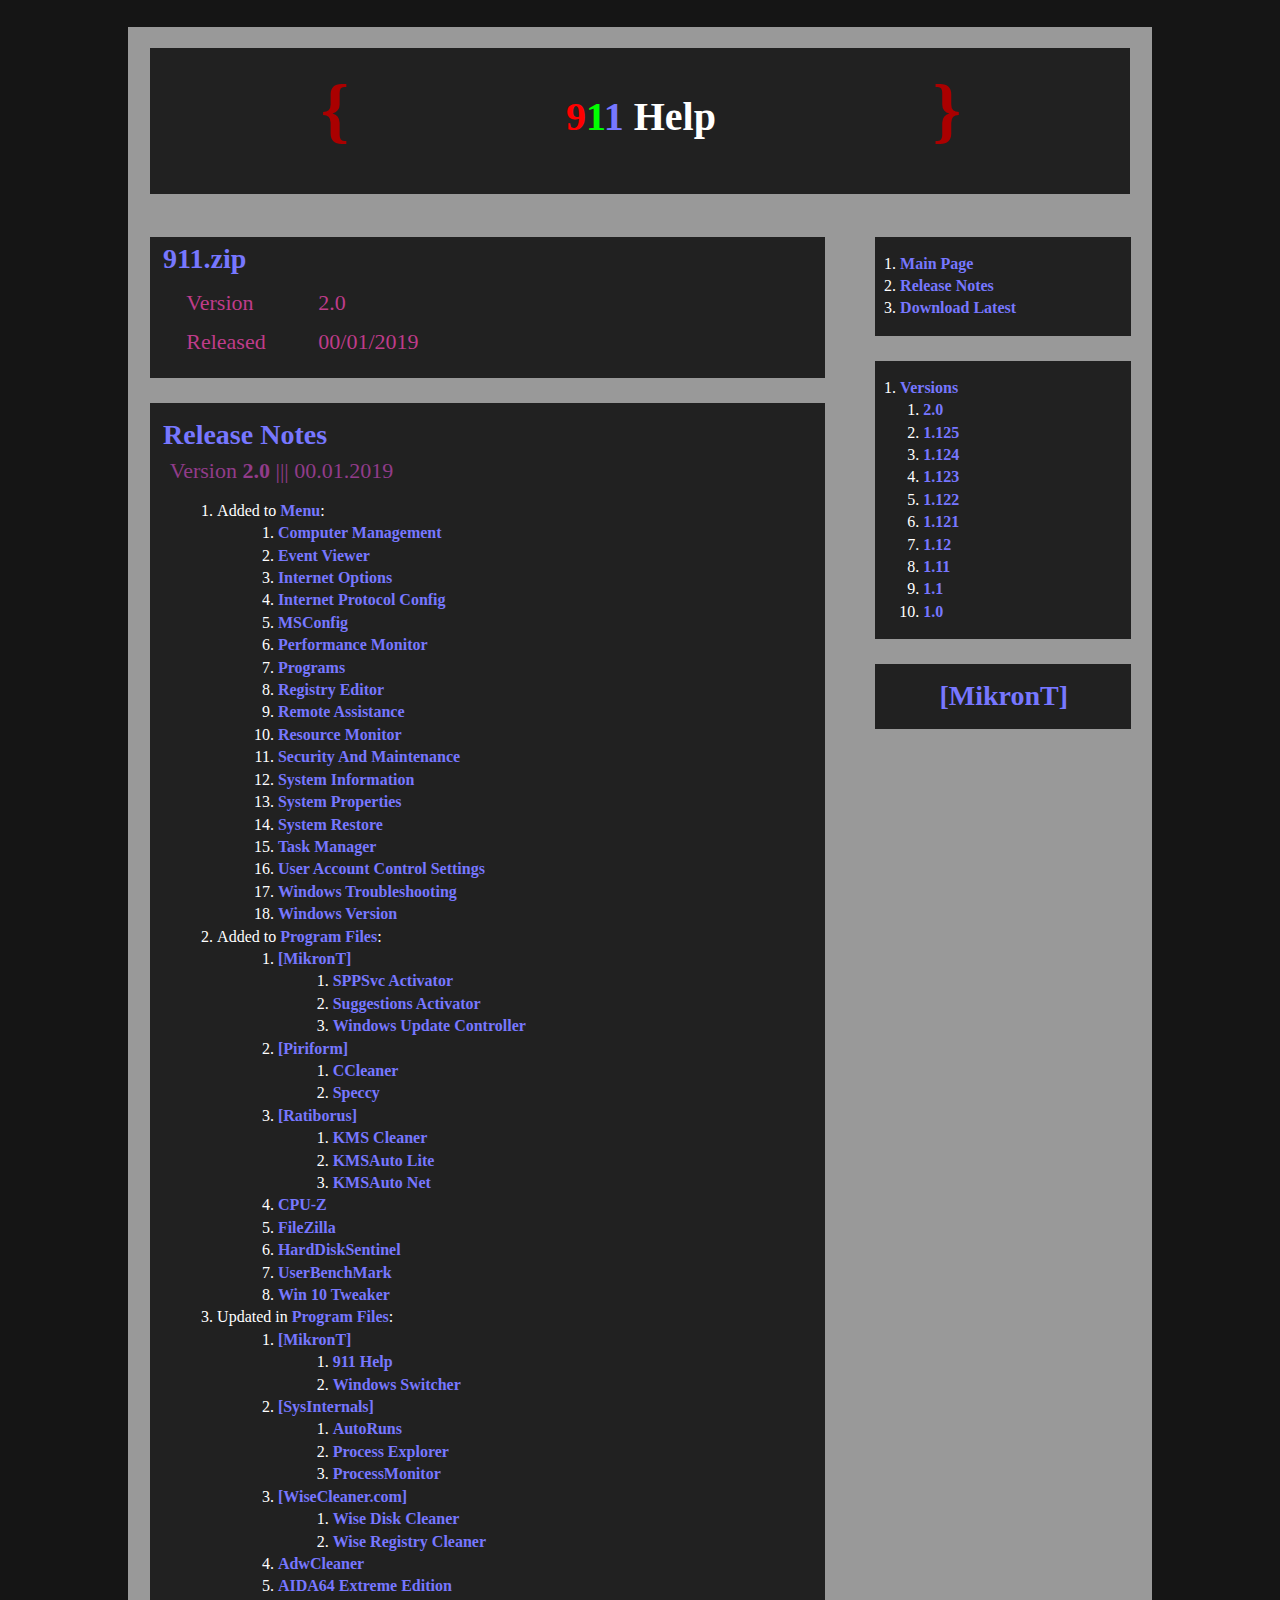
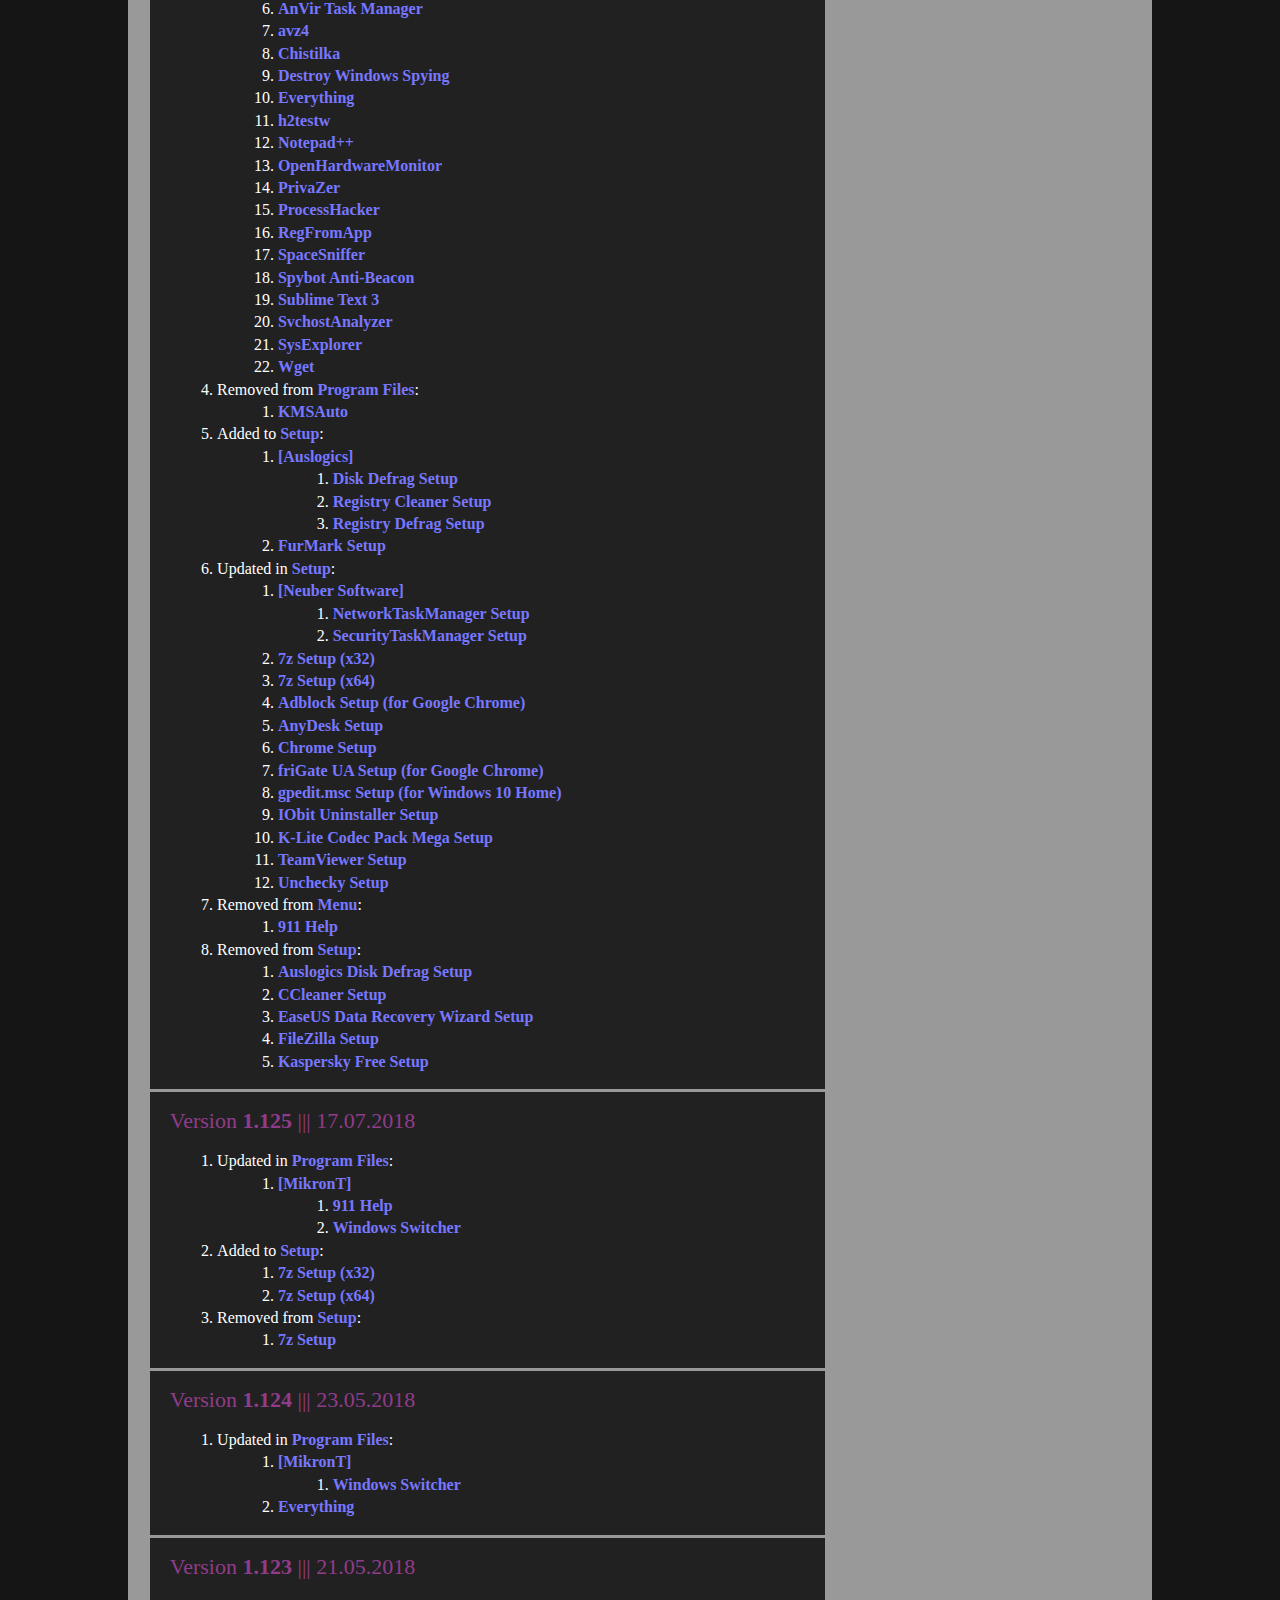
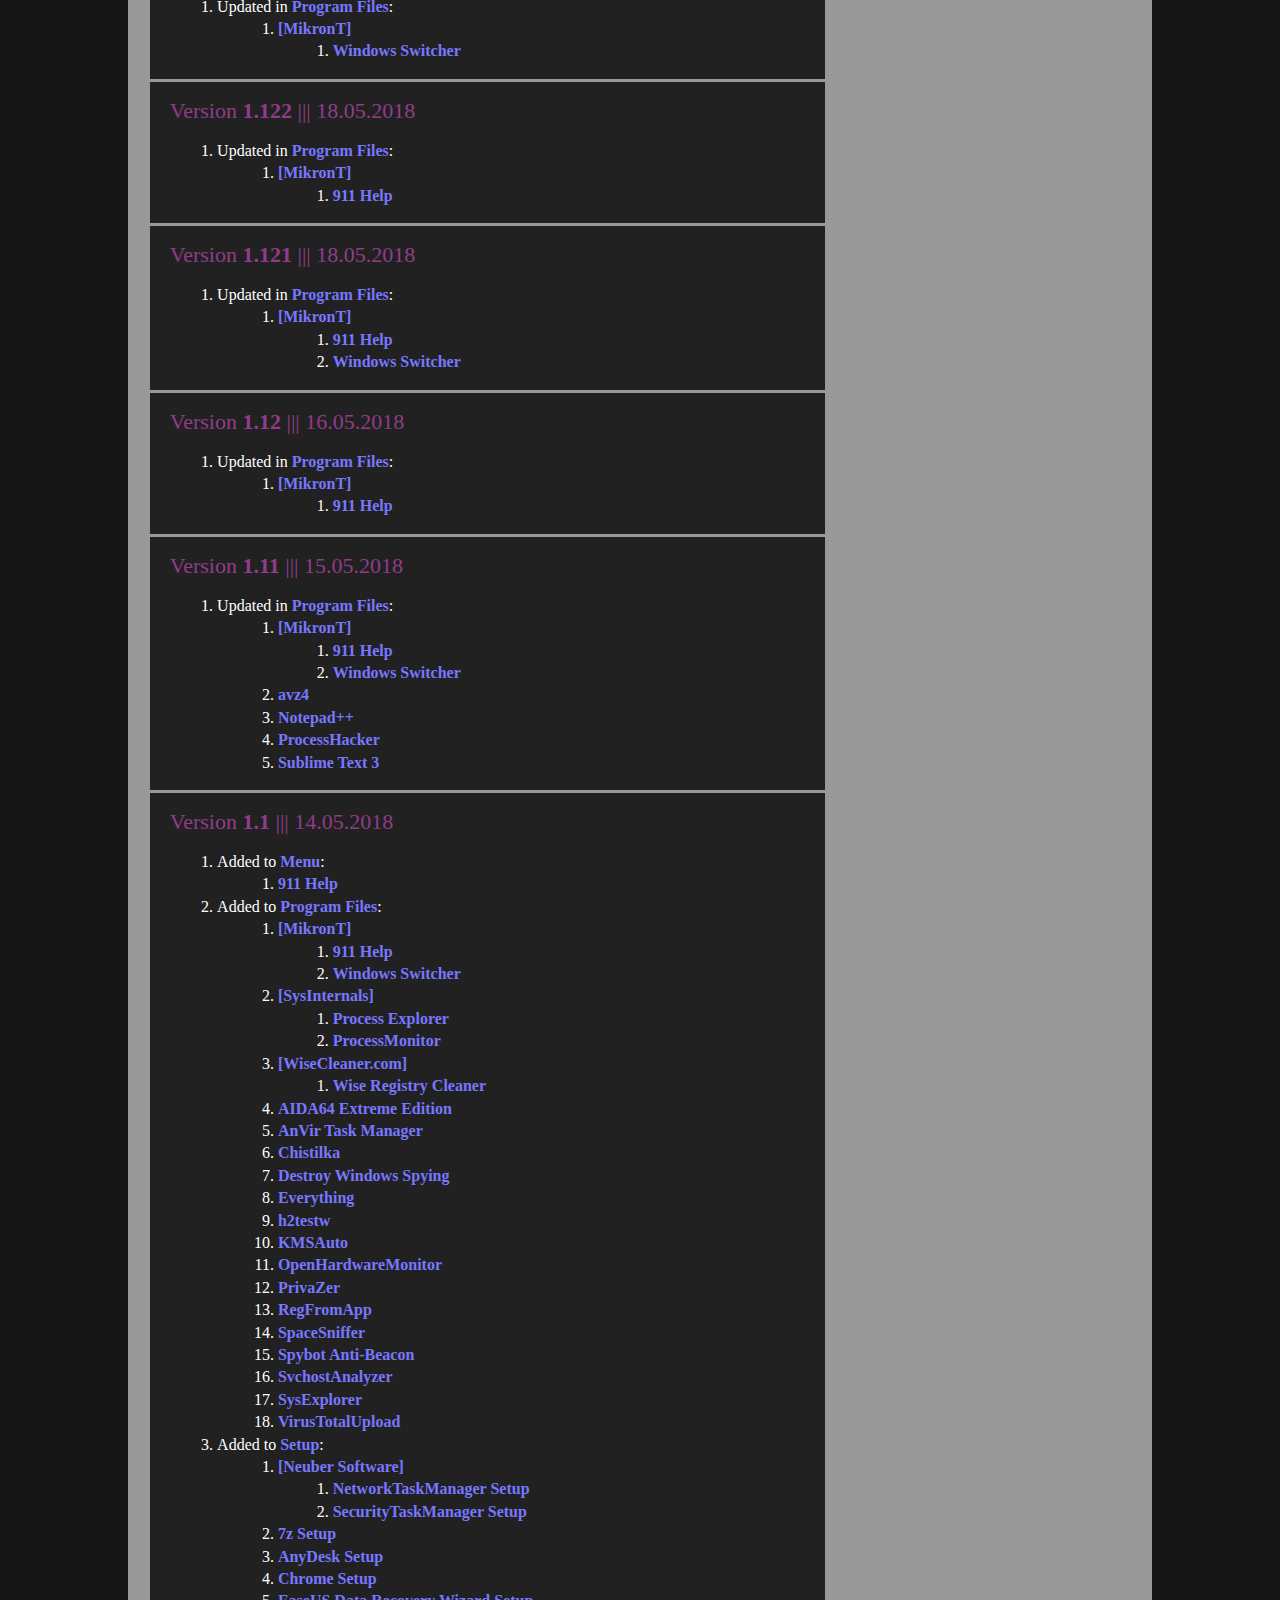
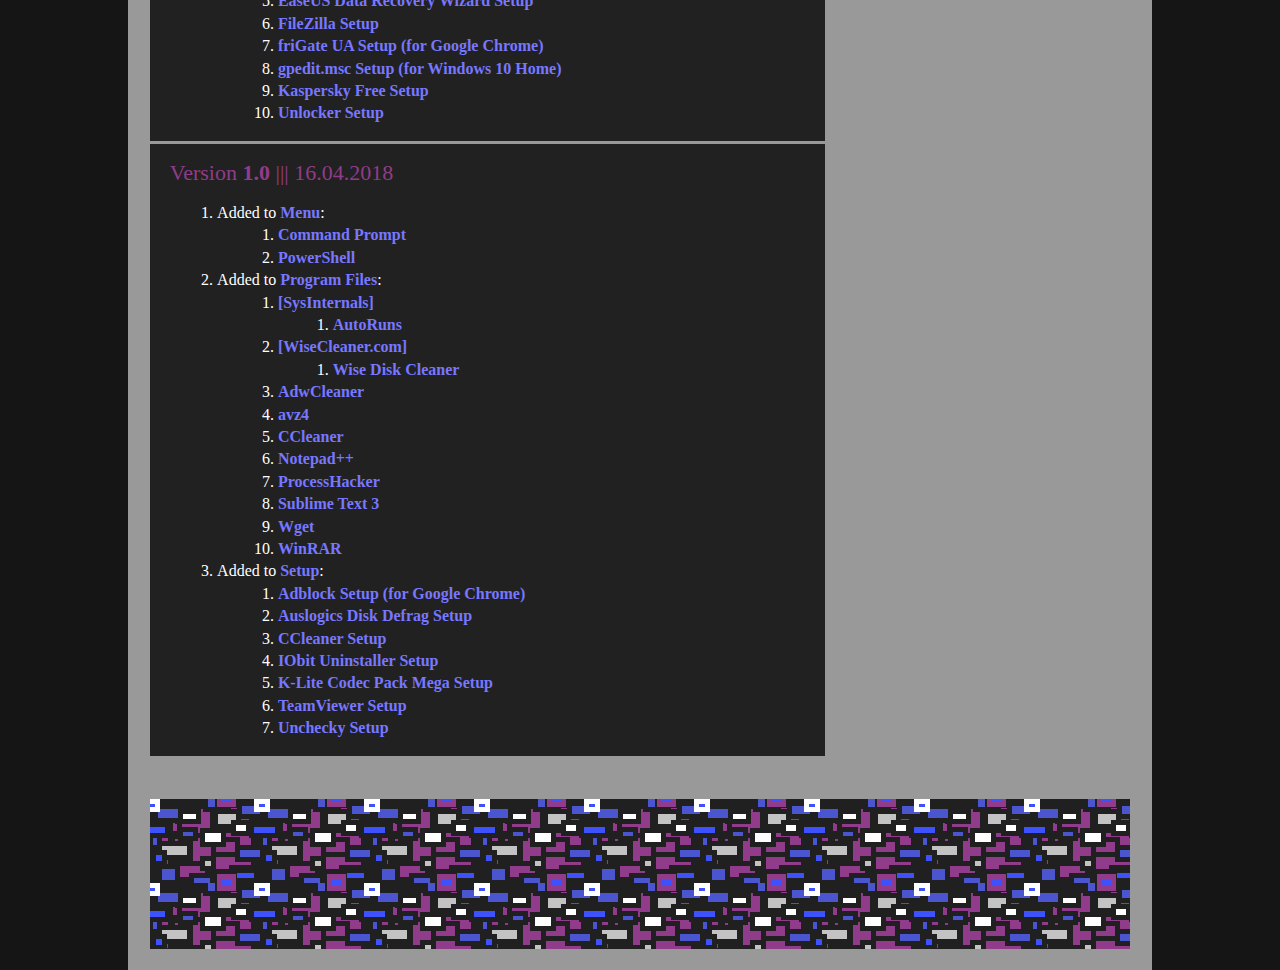
==== commit cbbd9a6b: "#5 Performing release v2.0" ====
--- a/releasenotes.html
+++ b/releasenotes.html
@@ -47,22 +47,47 @@
 
             <div class="content">
                 <h2>911.zip</h2>
-                <h2>Package Version 2.0</h2>
-                <hr>
-                <h2>Released --/--/2019</h2>
-
+                <table>
+                    <tr>
+                        <td>Version</td>
+                        <td>2.0</td>
+                    </tr>
+                    <tr>
+                        <td>Released</td>
+                        <td>00/01/2019</td>
+                    </tr>
+                </table>
                 <hr class="hrbold">
 
                 <h2 id="ReleaseNotes">Release Notes</h2>
 
 
 
-                <h3 id="2.0">Version <b>2.0</b> ||| --.--.2019</h3>
+                <h3 id="2.0">Version <b>2.0</b> ||| 00.01.2019</h3>
                 <ul>
                     <li>Added to <a href="index.html#Menu">Menu</a>:</li>
                     <ul>
-                        <li><a href="index.html#"></a></li>
-                    </ul>
+                        <li><a href="index.html#ComputerManagement">Computer Management</a></li>
+                        <li><a href="index.html#EventViewer">Event Viewer</a></li>
+                        <li><a href="index.html#InternetOptions">Internet Options</a></li>
+                        <li><a href="index.html#InternetProtocolConfig">Internet Protocol Config</a></li>
+                        <li><a href="index.html#MSConfig">MSConfig</a></li>
+                        <li><a href="index.html#PerformanceMonitor">Performance Monitor</a></li>
+                        <li><a href="index.html#Programs">Programs</a></li>
+                        <li><a href="index.html#RegistryEditor">Registry Editor</a></li>
+                        <li><a href="index.html#RemoteAssistance">Remote Assistance</a></li>
+                        <li><a href="index.html#ResourceMonitor">Resource Monitor</a></li>
+                        <li><a href="index.html#SecurityAndMaintenance">Security And Maintenance</a></li>
+                        <li><a href="index.html#SystemInformation">System Information</a></li>
+                        <li><a href="index.html#SystemProperties">System Properties</a></li>
+                        <li><a href="index.html#SystemRestore">System Restore</a></li>
+                        <li><a href="index.html#TaskManager">Task Manager</a></li>
+                        <li><a href="index.html#UserAccountControlSettings">User Account Control Settings</a></li>
+                        <li><a href="index.html#WindowsTroubleshooting">Windows Troubleshooting</a></li>
+                        <li><a href="index.html#WindowsVersion">Windows Version</a></li>
+                    </ul>
+
+
                     <li>Added to <a href="index.html#ProgramFiles">Program Files</a>:</li>
                     <ul>
                         <li><a href="index.html#MikronT">[MikronT]</a></li>
@@ -71,25 +96,67 @@
                             <li><a href="index.html#SuggestionsActivator">Suggestions Activator</a></li>
                             <li><a href="index.html#WindowsUpdateController">Windows Update Controller</a></li>
                         </ul>
+                        <li><a href="index.html#Piriform">[Piriform]</a></li>
+                        <ul>
+                            <li><a href="index.html#CCleaner">CCleaner</a></li>
+                            <li><a href="index.html#Speccy">Speccy</a></li>
+                        </ul>
+                        <li><a href="index.html#Ratiborus">[Ratiborus]</a></li>
+                        <ul>
+                            <li><a href="index.html#KMSCleaner">KMS Cleaner</a></li>
+                            <li><a href="index.html#KMSAutoLite">KMSAuto Lite</a></li>
+                            <li><a href="index.html#KMSAutoNet">KMSAuto Net</a></li>
+                        </ul>
+                        <li><a href="index.html#CPU-Z">CPU-Z</a></li>
+                        <li><a href="index.html#FileZilla">FileZilla</a></li>
                         <li><a href="index.html#HardDiskSentinel">HardDiskSentinel</a></li>
-                        <li><a href="index.html#KMSCleaner">KMS Cleaner</a></li>
-                        <li><a href="index.html#KMSAutoLite">KMSAuto Lite</a></li>
-                        <li><a href="index.html#KMSAutoNet">KMSAuto Net</a></li>
                         <li><a href="index.html#UserBenchMark">UserBenchMark</a></li>
-                    </ul>
-                    <li>Updated in <a href="index.html#ProgramFiles">Program Files</a>:</li>
-                    <ul>
-                        <li><a href="index.html#MikronT">[MikronT]</a></li>
-                        <ul>
-                            <li><a href="index.html#911Help">911 Help</a></li>
-                            <li><a href="index.html#WindowsSwitcher">Windows Switcher</a></li>
-                        </ul>
+                        <li><a href="index.html#Win10Tweaker">Win 10 Tweaker</a></li>
+                    </ul>
+                    <li>Updated in <a href="index.html#ProgramFiles">Program Files</a>:</li>
+                    <ul>
+                        <li><a href="index.html#MikronT">[MikronT]</a></li>
+                        <ul>
+                            <li><a href="index.html#911Help">911 Help</a></li>
+                            <li><a href="index.html#WindowsSwitcher">Windows Switcher</a></li>
+                        </ul>
+                        <li><a href="index.html#SysInternals">[SysInternals]</a></li>
+                        <ul>
+                            <li><a href="index.html#AutoRuns">AutoRuns</a></li>
+                            <li><a href="index.html#ProcessExplorer">Process Explorer</a></li>
+                            <li><a href="index.html#ProcessMonitor">ProcessMonitor</a></li>
+                        </ul>
+                        <li><a href="index.html#WiseCleaner.com">[WiseCleaner.com]</a></li>
+                        <ul>
+                            <li><a href="index.html#WiseDiskCleaner">Wise Disk Cleaner</a></li>
+                            <li><a href="index.html#WiseRegistryCleaner">Wise Registry Cleaner</a></li>
+                        </ul>
+                        <li><a href="index.html#AdwCleaner">AdwCleaner</a></li>
+                        <li><a href="index.html#AIDA64ExtremeEdition">AIDA64 Extreme Edition</a></li>
+                        <li><a href="index.html#AnVirTaskManager">AnVir Task Manager</a></li>
+                        <li><a href="index.html#avz4">avz4</a></li>
+                        <li><a href="index.html#Chistilka">Chistilka</a></li>
+                        <li><a href="index.html#DestroyWindowsSpying">Destroy Windows Spying</a></li>
+                        <li><a href="index.html#Everything">Everything</a></li>
+                        <li><a href="index.html#h2testw">h2testw</a></li>
+                        <li><a href="index.html#Notepad++">Notepad++</a></li>
+                        <li><a href="index.html#OpenHardwareMonitor">OpenHardwareMonitor</a></li>
+                        <li><a href="index.html#PrivaZer">PrivaZer</a></li>
                         <li><a href="index.html#ProcessHacker">ProcessHacker</a></li>
+                        <li><a href="index.html#RegFromApp">RegFromApp</a></li>
+                        <li><a href="index.html#SpaceSniffer">SpaceSniffer</a></li>
+                        <li><a href="index.html#SpybotAnti-Beacon">Spybot Anti-Beacon</a></li>
+                        <li><a href="index.html#SublimeText3">Sublime Text 3</a></li>
+                        <li><a href="index.html#SvchostAnalyzer">SvchostAnalyzer</a></li>
+                        <li><a href="index.html#SysExplorer">SysExplorer</a></li>
+                        <li><a href="index.html#Wget">Wget</a></li>
                     </ul>
                     <li>Removed from <a href="index.html#ProgramFiles">Program Files</a>:</li>
                     <ul>
                         <li><a href="index.html#KMSAutoLite">KMSAuto</a></li>
                     </ul>
+
+
                     <li>Added to <a href="index.html#Setup">Setup</a>:</li>
                     <ul>
                         <li><a href="index.html#AuslogicsSetup">[Auslogics]</a></li>
@@ -98,22 +165,25 @@
                             <li><a href="index.html#RegistryCleanerSetup">Registry Cleaner Setup</a></li>
                             <li><a href="index.html#RegistryDefragSetup">Registry Defrag Setup</a></li>
                         </ul>
-                        <li><a href="index.html#PiriformSetup">[Piriform]</a></li>
-                        <ul>
-                            <li><a href="index.html#CCleanerSetup">CCleaner Setup</a></li>
-                            <li><a href="index.html#SpeccySetup">Speccy Setup</a></li>
-                        </ul>
-                        <li><a href="index.html#CPUZSetup">CPU-Z Setup</a></li>
                         <li><a href="index.html#FurMarkSetup">FurMark Setup</a></li>
-                        <li><a href="index.html#Notepad++Setup">Notepad++ Setup</a></li>
                     </ul>
                     <li>Updated in <a href="index.html#Setup">Setup</a>:</li>
                     <ul>
+                        <li><a href="index.html#NeuberSoftwareSetup">[Neuber Software]</a></li>
+                        <ul>
+                            <li><a href="index.html#NetworkTaskManagerSetup">NetworkTaskManager Setup</a></li>
+                            <li><a href="index.html#SecurityTaskManagerSetup">SecurityTaskManager Setup</a></li>
+                        </ul>
                         <li><a href="index.html#7zSetup">7z Setup (x32)</a></li>
                         <li><a href="index.html#7zSetup">7z Setup (x64)</a></li>
+                        <li><a href="index.html#AdblockSetupforGoogleChrome">Adblock Setup (for Google Chrome)</a></li>
                         <li><a href="index.html#AnyDeskSetup">AnyDesk Setup</a></li>
                         <li><a href="index.html#ChromeSetup">Chrome Setup</a></li>
+                        <li><a href="index.html#friGateUASetupforGoogleChrome">friGate UA Setup (for Google Chrome)</a></li>
+                        <li><a href="index.html#gpeditmscSetupforWindows10Home">gpedit.msc Setup (for Windows 10 Home)</a></li>
                         <li><a href="index.html#IObitUninstallerSetup">IObit Uninstaller Setup</a></li>
+                        <li><a href="index.html#K-LiteCodecPackMegaSetup">K-Lite Codec Pack Mega Setup</a></li>
+                        <li><a href="index.html#TeamViewerSetup">TeamViewer Setup</a></li>
                         <li><a href="index.html#UncheckySetup">Unchecky Setup</a></li>
                     </ul>
                     <li>Removed from <a href="index.html#Menu">Menu</a>:</li>
@@ -123,7 +193,9 @@
                     <li>Removed from <a href="index.html#Setup">Setup</a>:</li>
                     <ul>
                         <li><a href="index.html#DiskDefragSetup">Auslogics Disk Defrag Setup</a></li>
-                        <li><a href="index.html#CCleanerSetup">CCleaner Setup</a></li>
+                        <li><a href="#">CCleaner Setup</a></li>
+                        <li><a href="#">EaseUS Data Recovery Wizard Setup</a></li>
+                        <li><a href="#">FileZilla Setup</a></li>
                         <li><a href="#">Kaspersky Free Setup</a></li>
                     </ul>
                 </ul>
@@ -281,7 +353,7 @@
                             <li><a href="index.html#WiseRegistryCleaner">Wise Registry Cleaner</a></li>
                         </ul>
                         <li><a href="index.html#AIDA64ExtremeEdition">AIDA64 Extreme Edition</a></li>
-                        <li><a href="index.html#AnVirTaskManager">AnVirTaskManager</a></li>
+                        <li><a href="index.html#AnVirTaskManager">AnVir Task Manager</a></li>
                         <li><a href="index.html#Chistilka">Chistilka</a></li>
                         <li><a href="index.html#DestroyWindowsSpying">Destroy Windows Spying</a></li>
                         <li><a href="index.html#Everything">Everything</a></li>
@@ -291,7 +363,7 @@
                         <li><a href="index.html#PrivaZer">PrivaZer</a></li>
                         <li><a href="index.html#RegFromApp">RegFromApp</a></li>
                         <li><a href="index.html#SpaceSniffer">SpaceSniffer</a></li>
-                        <li><a href="index.html#SpybotAntiBeacon">SpybotAntiBeacon</a></li>
+                        <li><a href="index.html#SpybotAnti-Beacon">Spybot Anti-Beacon</a></li>
                         <li><a href="index.html#SvchostAnalyzer">SvchostAnalyzer</a></li>
                         <li><a href="index.html#SysExplorer">SysExplorer</a></li>
                         <li><a href="index.html#VirusTotalUpload">VirusTotalUpload</a></li>
@@ -306,8 +378,8 @@
                         <li><a href="index.html#7zSetup">7z Setup</a></li>
                         <li><a href="index.html#AnyDeskSetup">AnyDesk Setup</a></li>
                         <li><a href="index.html#ChromeSetup">Chrome Setup</a></li>
-                        <li><a href="index.html#EaseUSDataRecoveryWizardSetup">EaseUS Data Recovery Wizard Setup</a></li>
-                        <li><a href="index.html#FileZillaSetup">FileZilla Setup</a></li>
+                        <li><a href="#">EaseUS Data Recovery Wizard Setup</a></li>
+                        <li><a href="#">FileZilla Setup</a></li>
                         <li><a href="index.html#friGateUASetupforGoogleChrome">friGate UA Setup (for Google Chrome)</a></li>
                         <li><a href="index.html#gpeditmscSetupforWindows10Home">gpedit.msc Setup (for Windows 10 Home)</a></li>
                         <li><a href="#">Kaspersky Free Setup</a></li>
@@ -349,9 +421,9 @@
                     <ul>
                         <li><a href="index.html#AdblockSetupforGoogleChrome">Adblock Setup (for Google Chrome)</a></li>
                         <li><a href="index.html#DiskDefragSetup">Auslogics Disk Defrag Setup</a></li>
-                        <li><a href="index.html#CCleanerSetup">CCleaner Setup</a></li>
+                        <li><a href="#">CCleaner Setup</a></li>
                         <li><a href="index.html#IObitUninstallerSetup">IObit Uninstaller Setup</a></li>
-                        <li><a href="index.html#KLiteCodecPackMegaSetup">K-Lite Codec Pack Mega Setup</a></li>
+                        <li><a href="index.html#K-LiteCodecPackMegaSetup">K-Lite Codec Pack Mega Setup</a></li>
                         <li><a href="index.html#TeamViewerSetup">TeamViewer Setup</a></li>
                         <li><a href="index.html#UncheckySetup">Unchecky Setup</a></li>
                     </ul>
--- a/styles/title.css
+++ b/styles/title.css
@@ -24,7 +24,7 @@
     position: absolute;
     width: 5%;
 
-    color: #a00;
+    color: #A00;
     font-size: 72px;
     font-weight: bold;
     text-align: center;
--- a/styles/styles.css
+++ b/styles/styles.css
@@ -45,6 +45,20 @@
 
 
 
+table {
+    margin: 1% 1% 1% 5%;
+}
+tr {
+    line-height: 35px;
+}
+td {
+    min-width: 130px;
+    color: #BF3C8A;
+    font-size: 22px;
+}
+
+
+
 a:link, a:visited, a:hover {
     font-weight: bolder;
 }
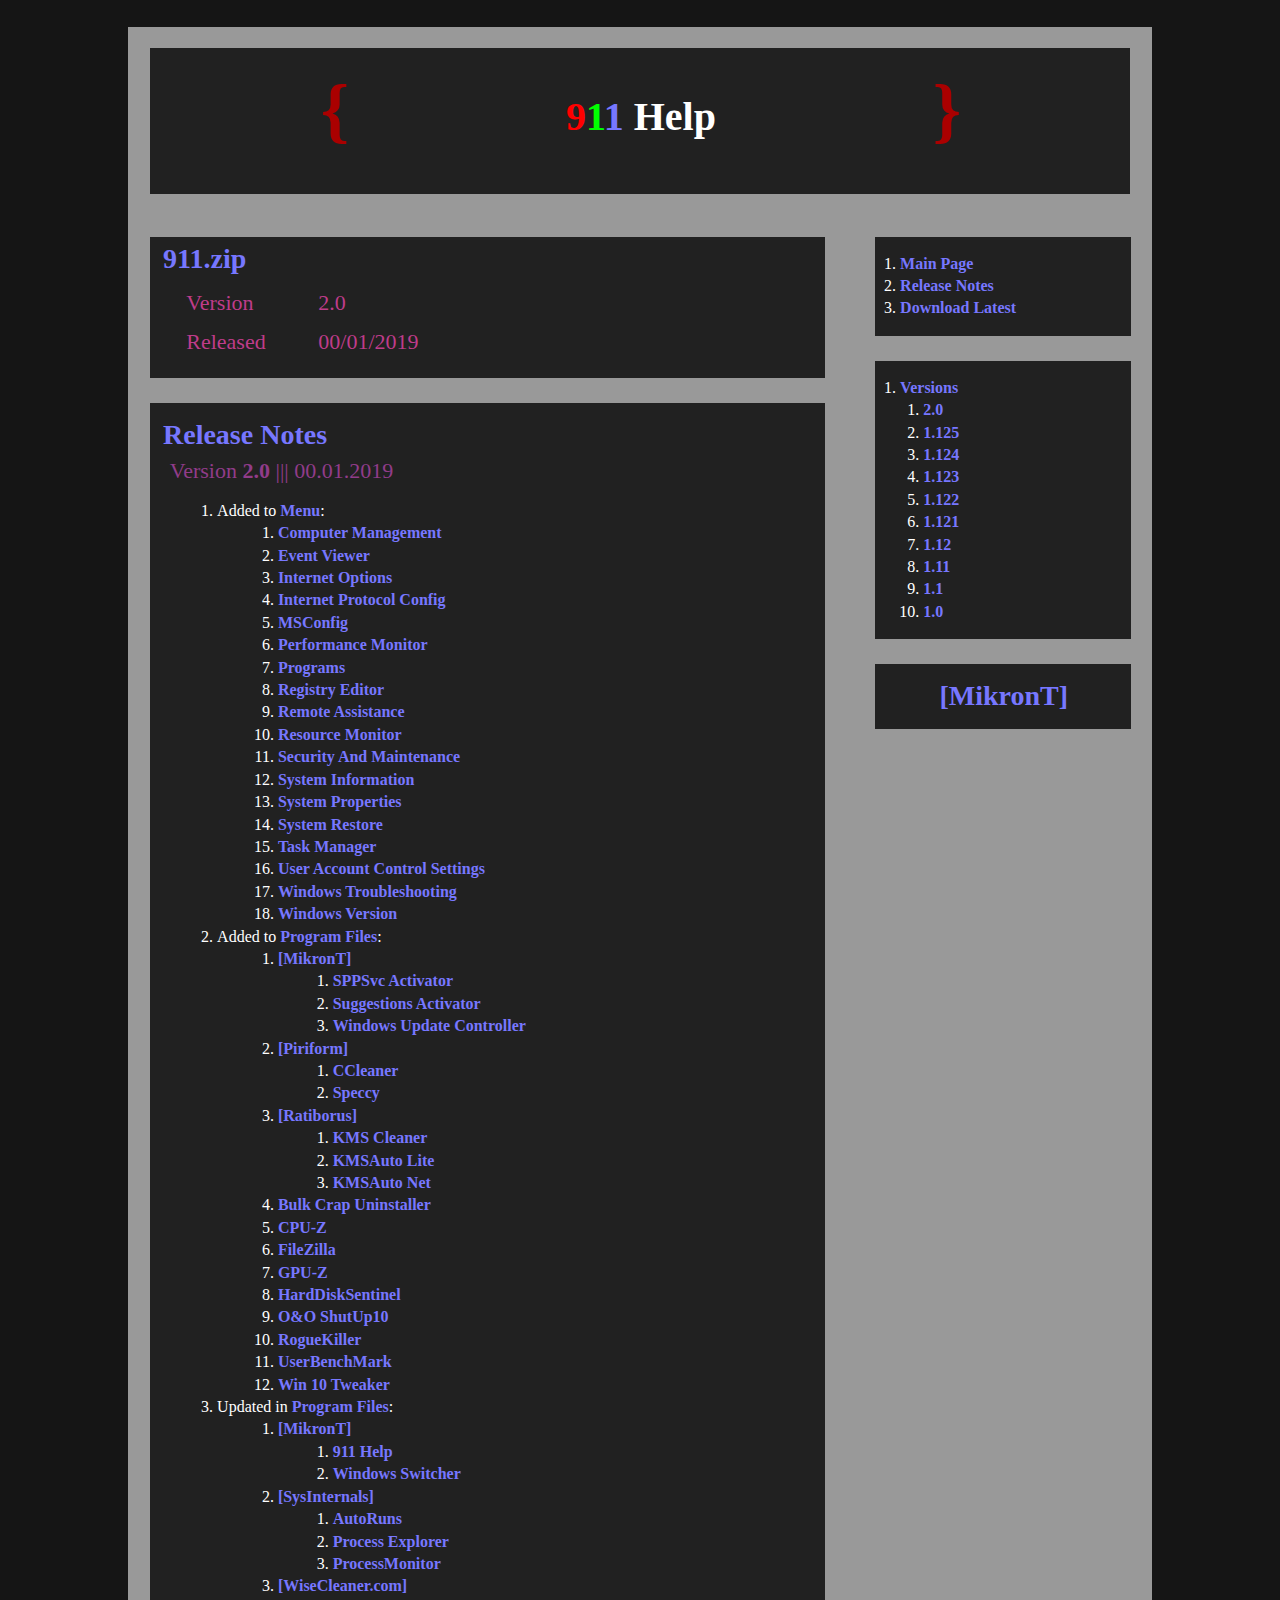
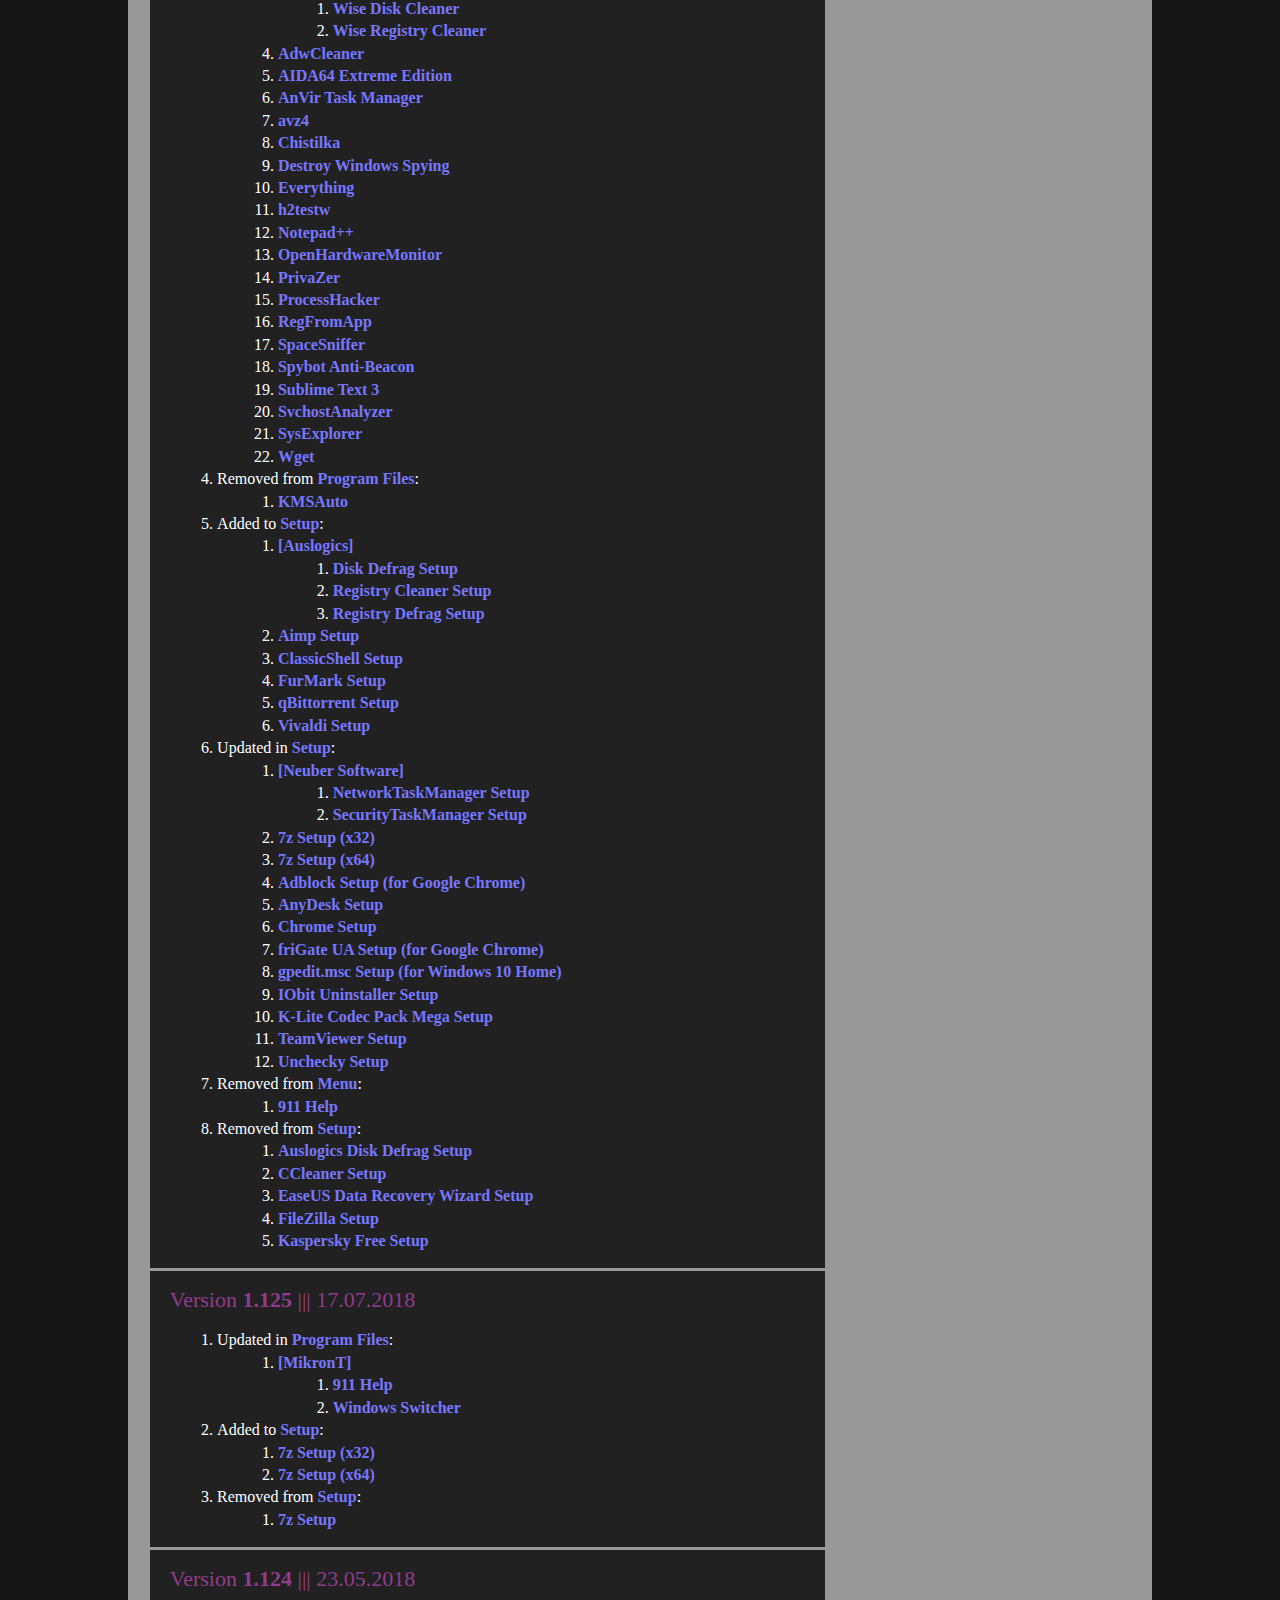
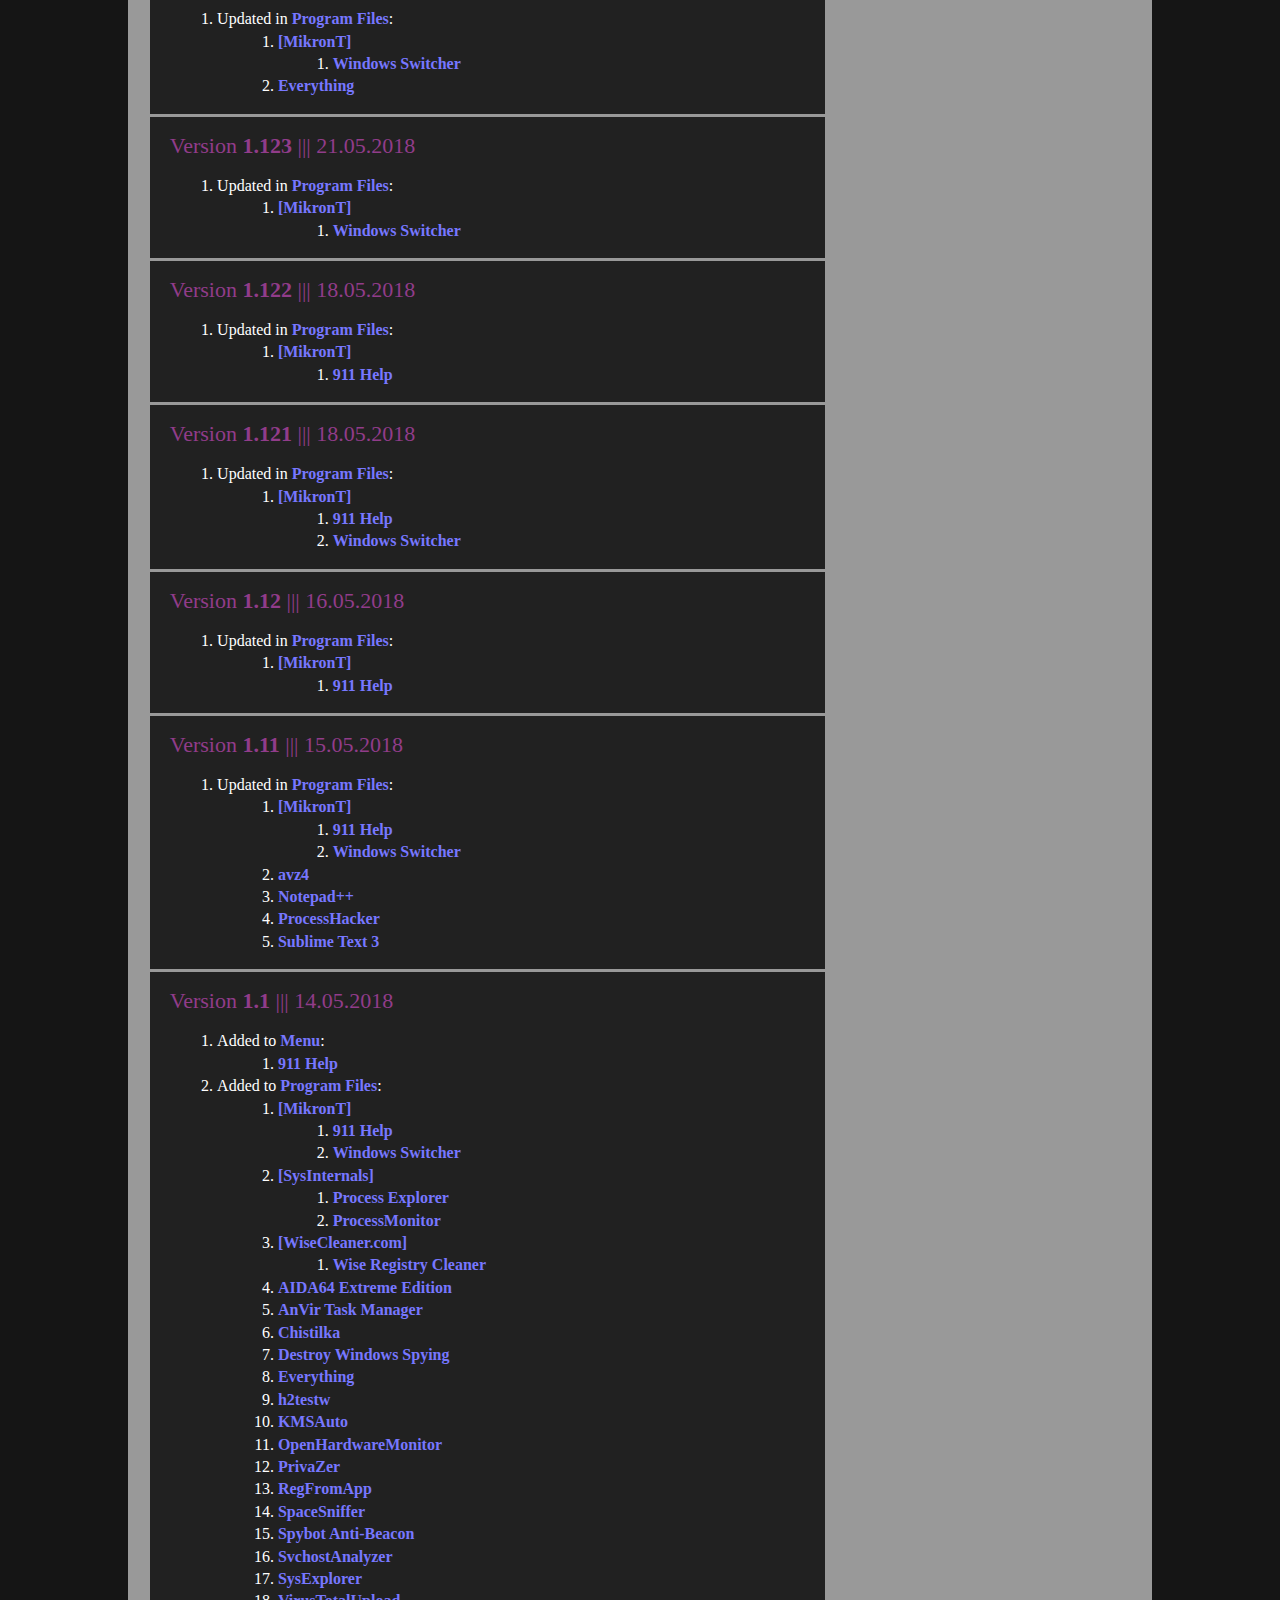
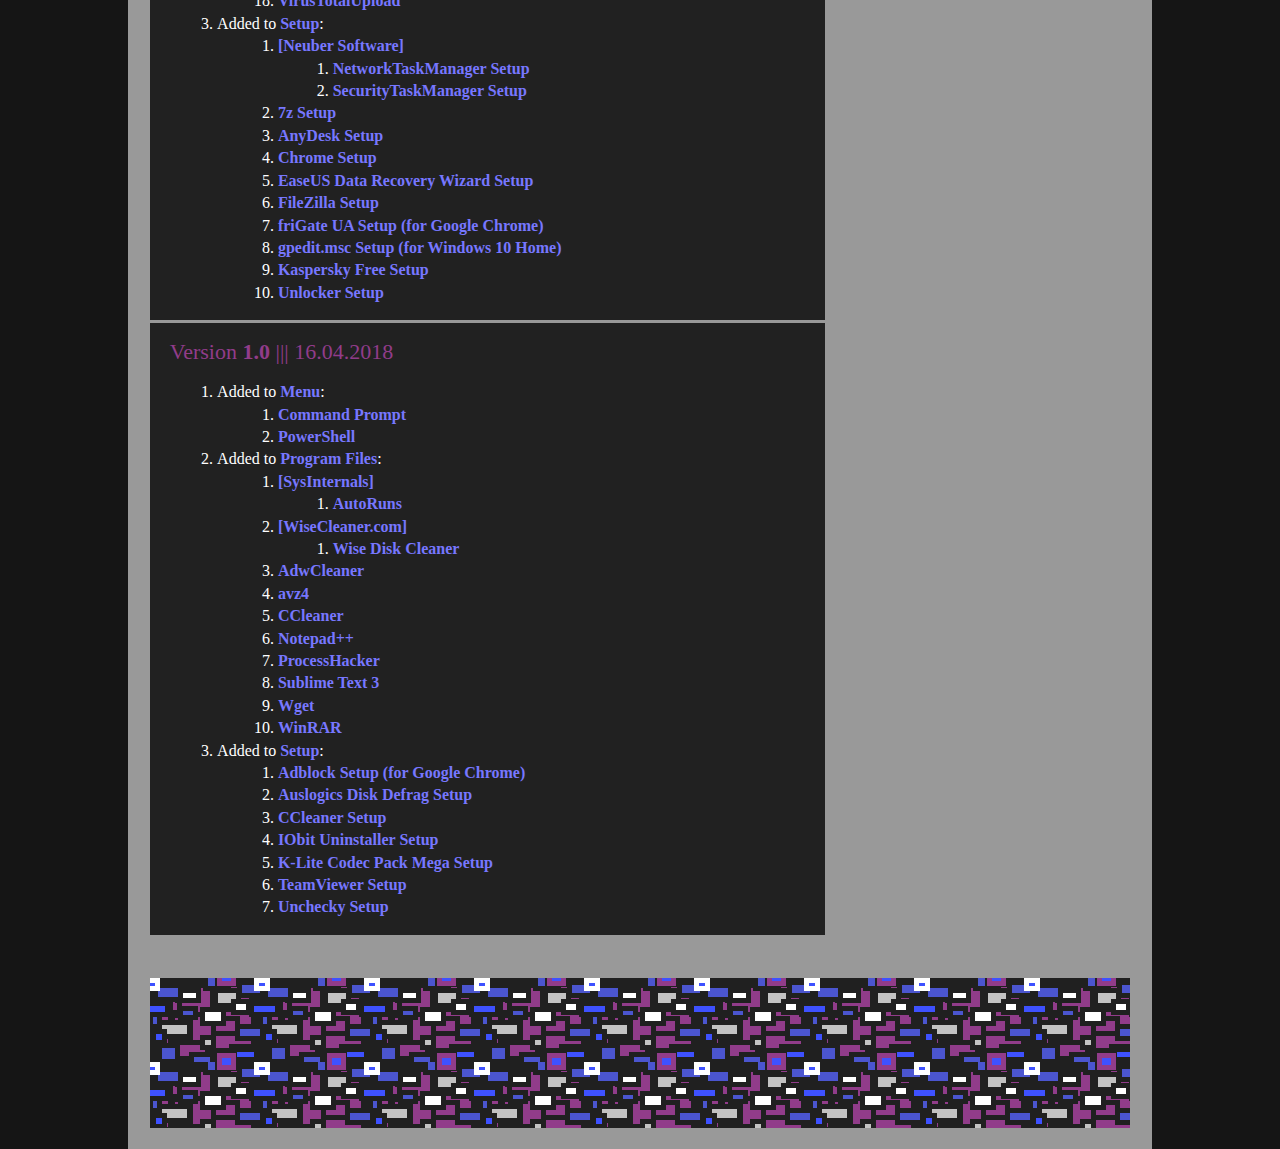
==== commit 4c952d69: "#6 Added some new programs" ====
--- a/releasenotes.html
+++ b/releasenotes.html
@@ -107,9 +107,13 @@
                             <li><a href="index.html#KMSAutoLite">KMSAuto Lite</a></li>
                             <li><a href="index.html#KMSAutoNet">KMSAuto Net</a></li>
                         </ul>
+                        <li><a href="index.html#BulkCrapUninstaller">Bulk Crap Uninstaller</a></li>
                         <li><a href="index.html#CPU-Z">CPU-Z</a></li>
                         <li><a href="index.html#FileZilla">FileZilla</a></li>
+                        <li><a href="index.html#GPU-Z">GPU-Z</a></li>
                         <li><a href="index.html#HardDiskSentinel">HardDiskSentinel</a></li>
+                        <li><a href="index.html#O&OShutUp10">O&O ShutUp10</a></li>
+                        <li><a href="index.html#RogueKiller">RogueKiller</a></li>
                         <li><a href="index.html#UserBenchMark">UserBenchMark</a></li>
                         <li><a href="index.html#Win10Tweaker">Win 10 Tweaker</a></li>
                     </ul>
@@ -165,7 +169,11 @@
                             <li><a href="index.html#RegistryCleanerSetup">Registry Cleaner Setup</a></li>
                             <li><a href="index.html#RegistryDefragSetup">Registry Defrag Setup</a></li>
                         </ul>
+                        <li><a href="index.html#AimpSetup">Aimp Setup</a></li>
+                        <li><a href="index.html#ClassicShellSetup">ClassicShell Setup</a></li>
                         <li><a href="index.html#FurMarkSetup">FurMark Setup</a></li>
+                        <li><a href="index.html#qBittorrentSetup">qBittorrent Setup</a></li>
+                        <li><a href="index.html#Vivaldi">Vivaldi Setup</a></li>
                     </ul>
                     <li>Updated in <a href="index.html#Setup">Setup</a>:</li>
                     <ul>
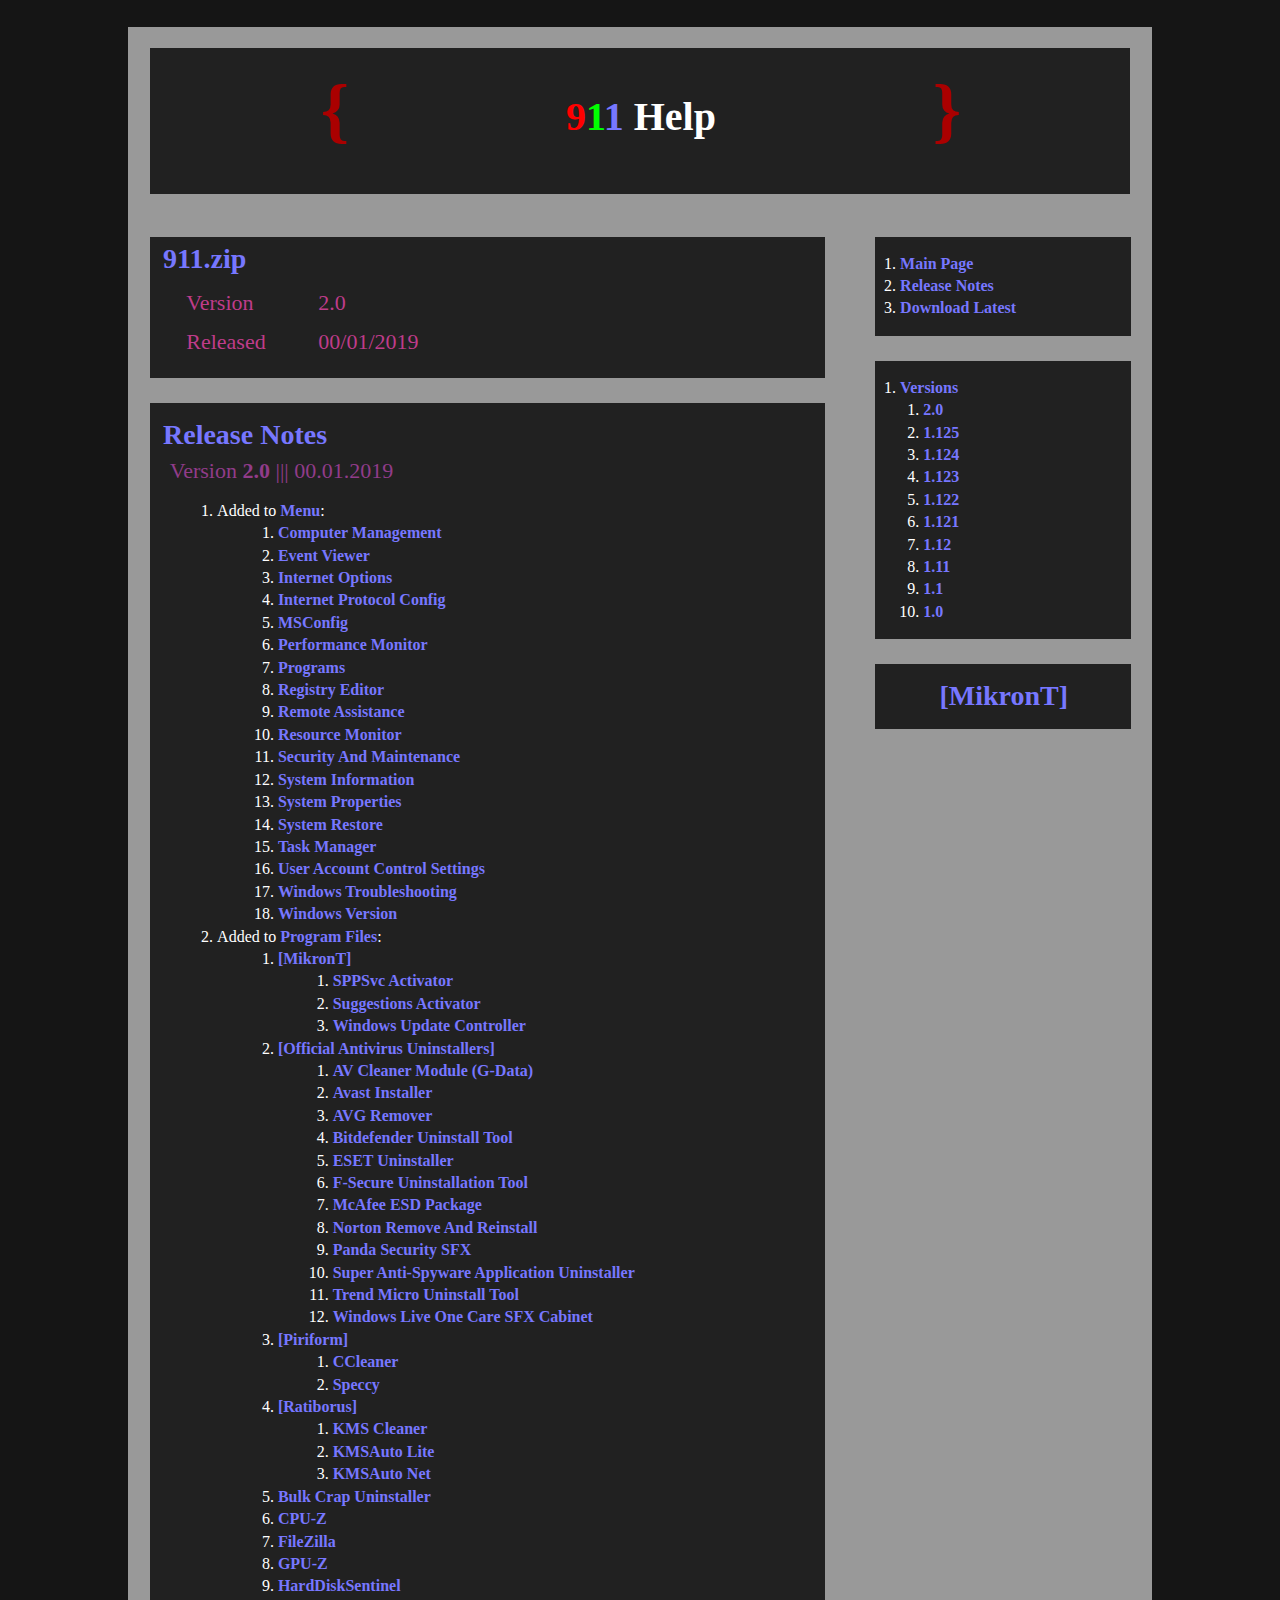
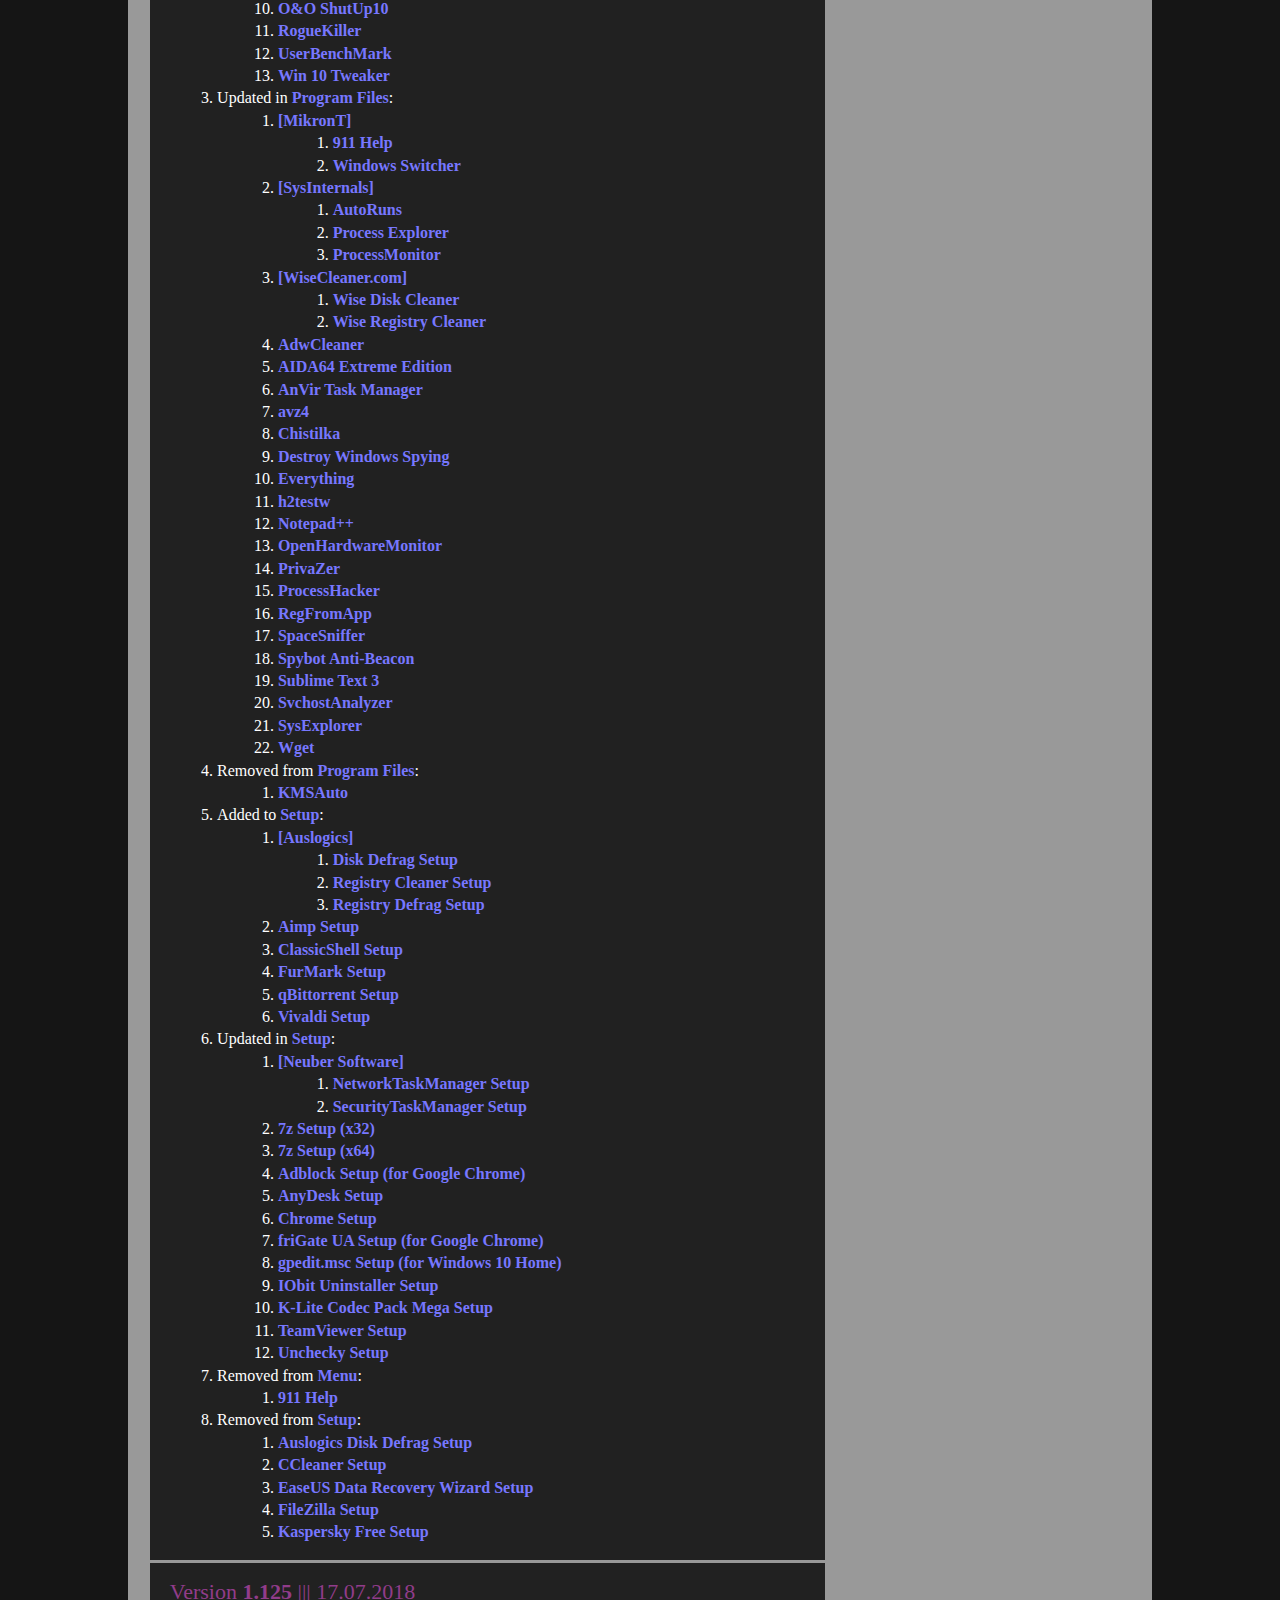
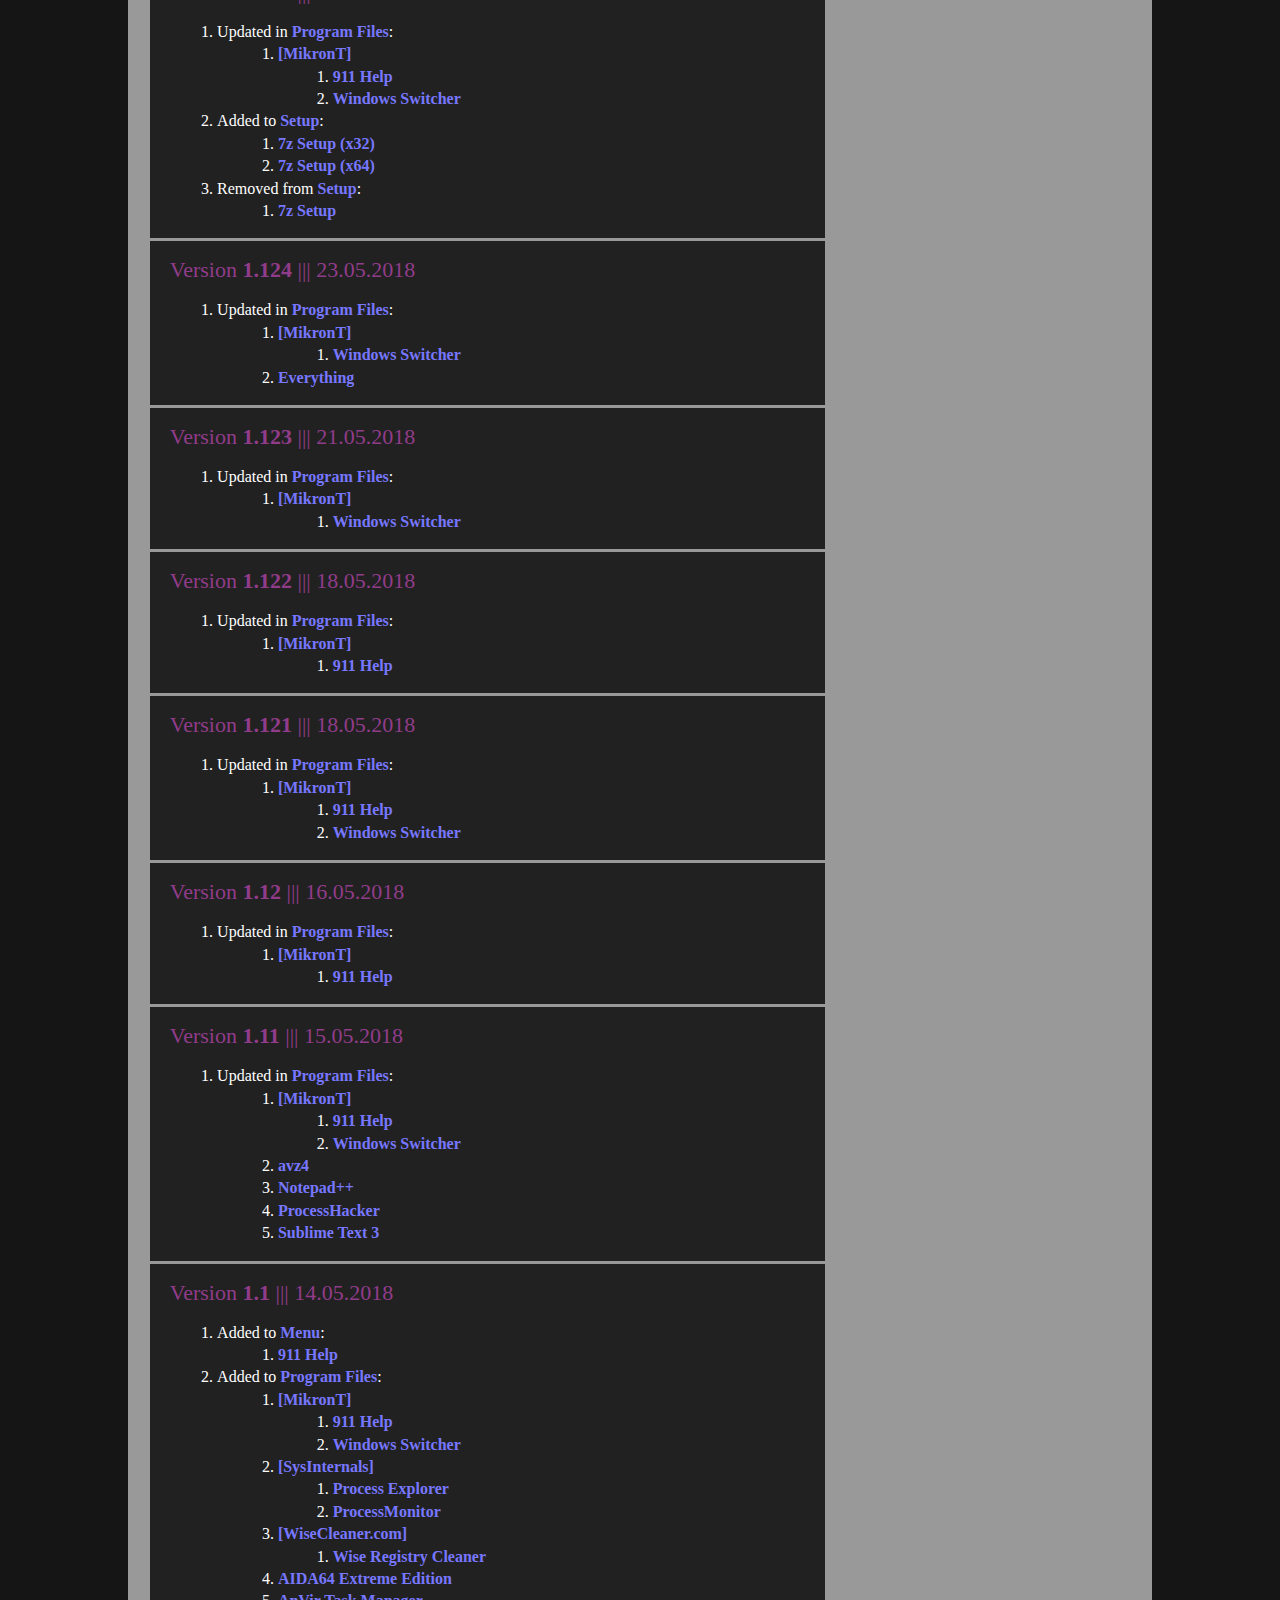
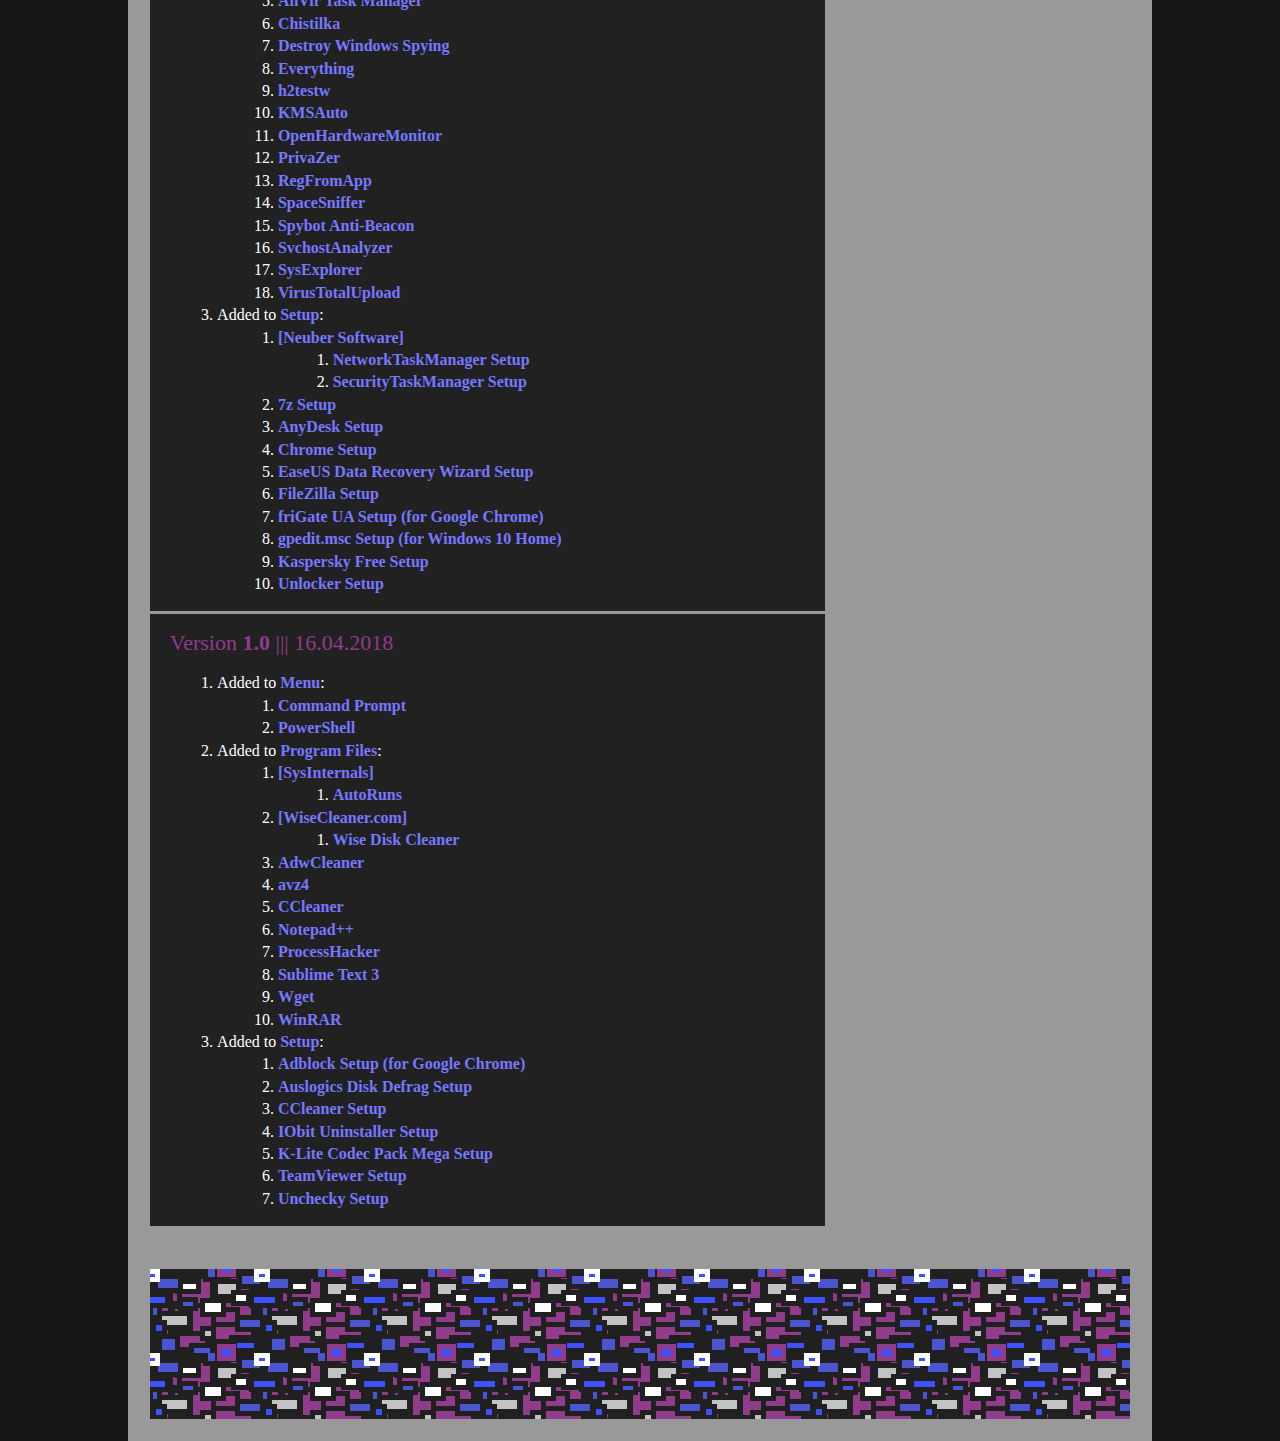
==== commit 217a49f1: "#8 Added official antivirus uninstallers" ====
--- a/releasenotes.html
+++ b/releasenotes.html
@@ -96,6 +96,21 @@
                             <li><a href="index.html#SuggestionsActivator">Suggestions Activator</a></li>
                             <li><a href="index.html#WindowsUpdateController">Windows Update Controller</a></li>
                         </ul>
+                        <li><a href="index.html#OfficialAntivirusUninstallers">[Official Antivirus Uninstallers]</a></li>
+                        <ul>
+                            <li><a href="index.html#AVCleanerModuleG-Data">AV Cleaner Module (G-Data)</a></li>
+                            <li><a href="index.html#AvastInstaller">Avast Installer</a></li>
+                            <li><a href="index.html#AVGRemover">AVG Remover</a></li>
+                            <li><a href="index.html#BitdefenderUninstallTool">Bitdefender Uninstall Tool</a></li>
+                            <li><a href="index.html#ESETUninstaller">ESET Uninstaller</a></li>
+                            <li><a href="index.html#F-SecureUninstallationTool">F-Secure Uninstallation Tool</a></li>
+                            <li><a href="index.html#McAfeeESDPackage">McAfee ESD Package</a></li>
+                            <li><a href="index.html#NortonRemoveAndReinstall">Norton Remove And Reinstall</a></li>
+                            <li><a href="index.html#PandaSecuritySFX">Panda Security SFX</a></li>
+                            <li><a href="index.html#SuperAnti-SpywareApplicationUninstaller">Super Anti-Spyware Application Uninstaller</a></li>
+                            <li><a href="index.html#TrendMicroUninstallTool">Trend Micro Uninstall Tool</a></li>
+                            <li><a href="index.html#WindowsLiveOneCareSFXCabinet">Windows Live One Care SFX Cabinet</a></li>
+                        </ul>
                         <li><a href="index.html#Piriform">[Piriform]</a></li>
                         <ul>
                             <li><a href="index.html#CCleaner">CCleaner</a></li>
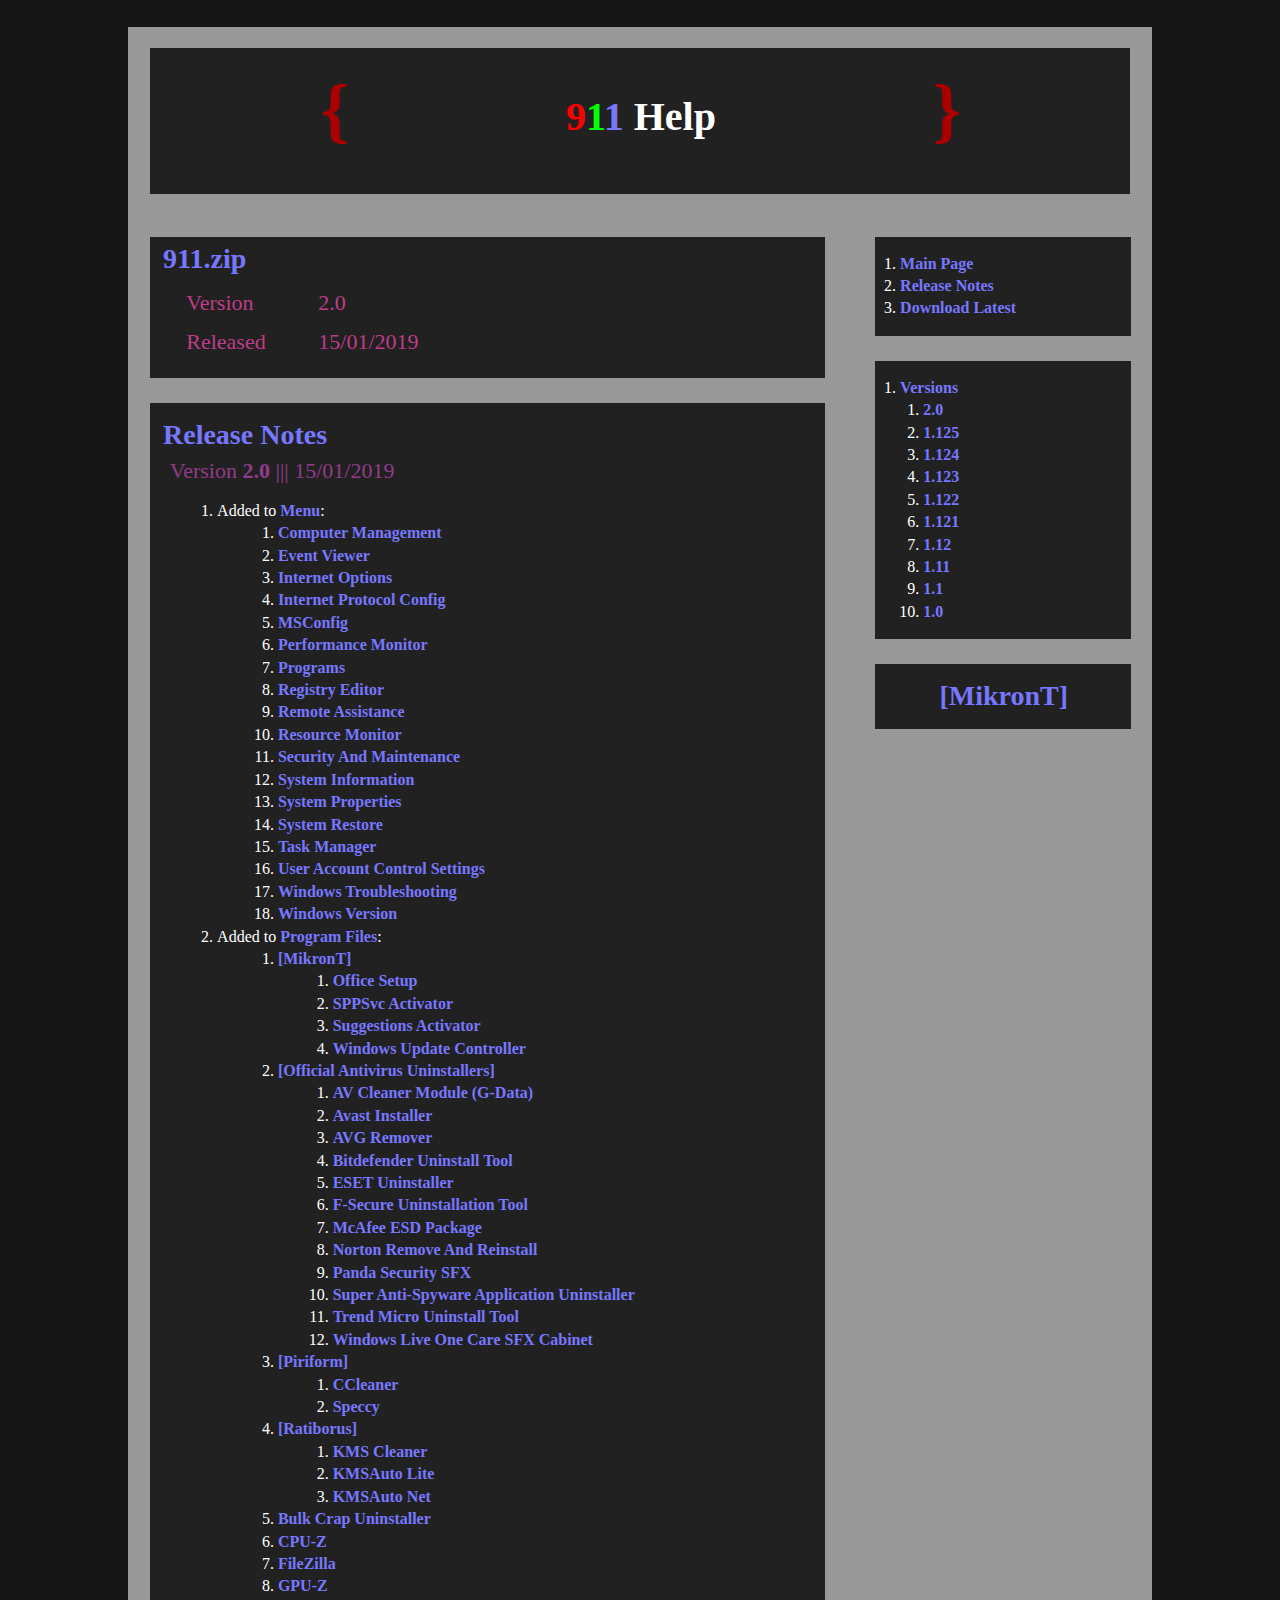
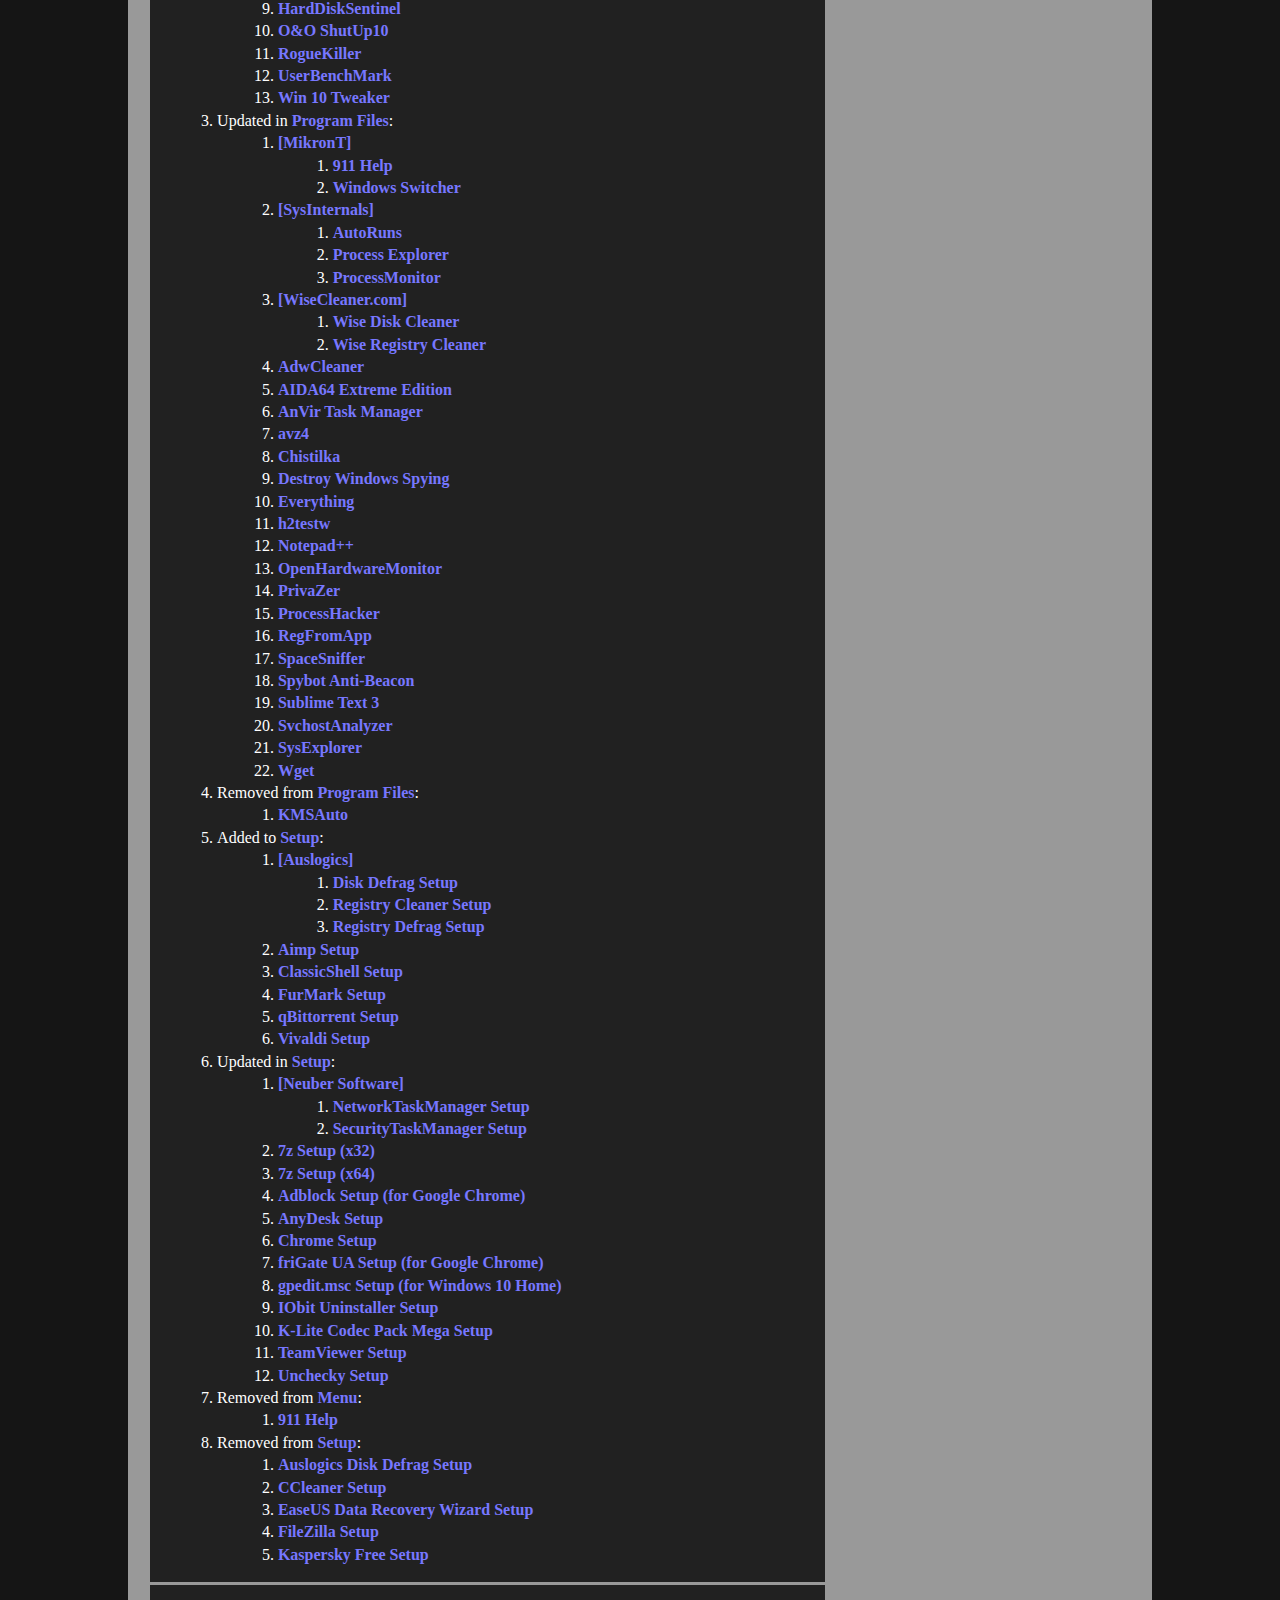
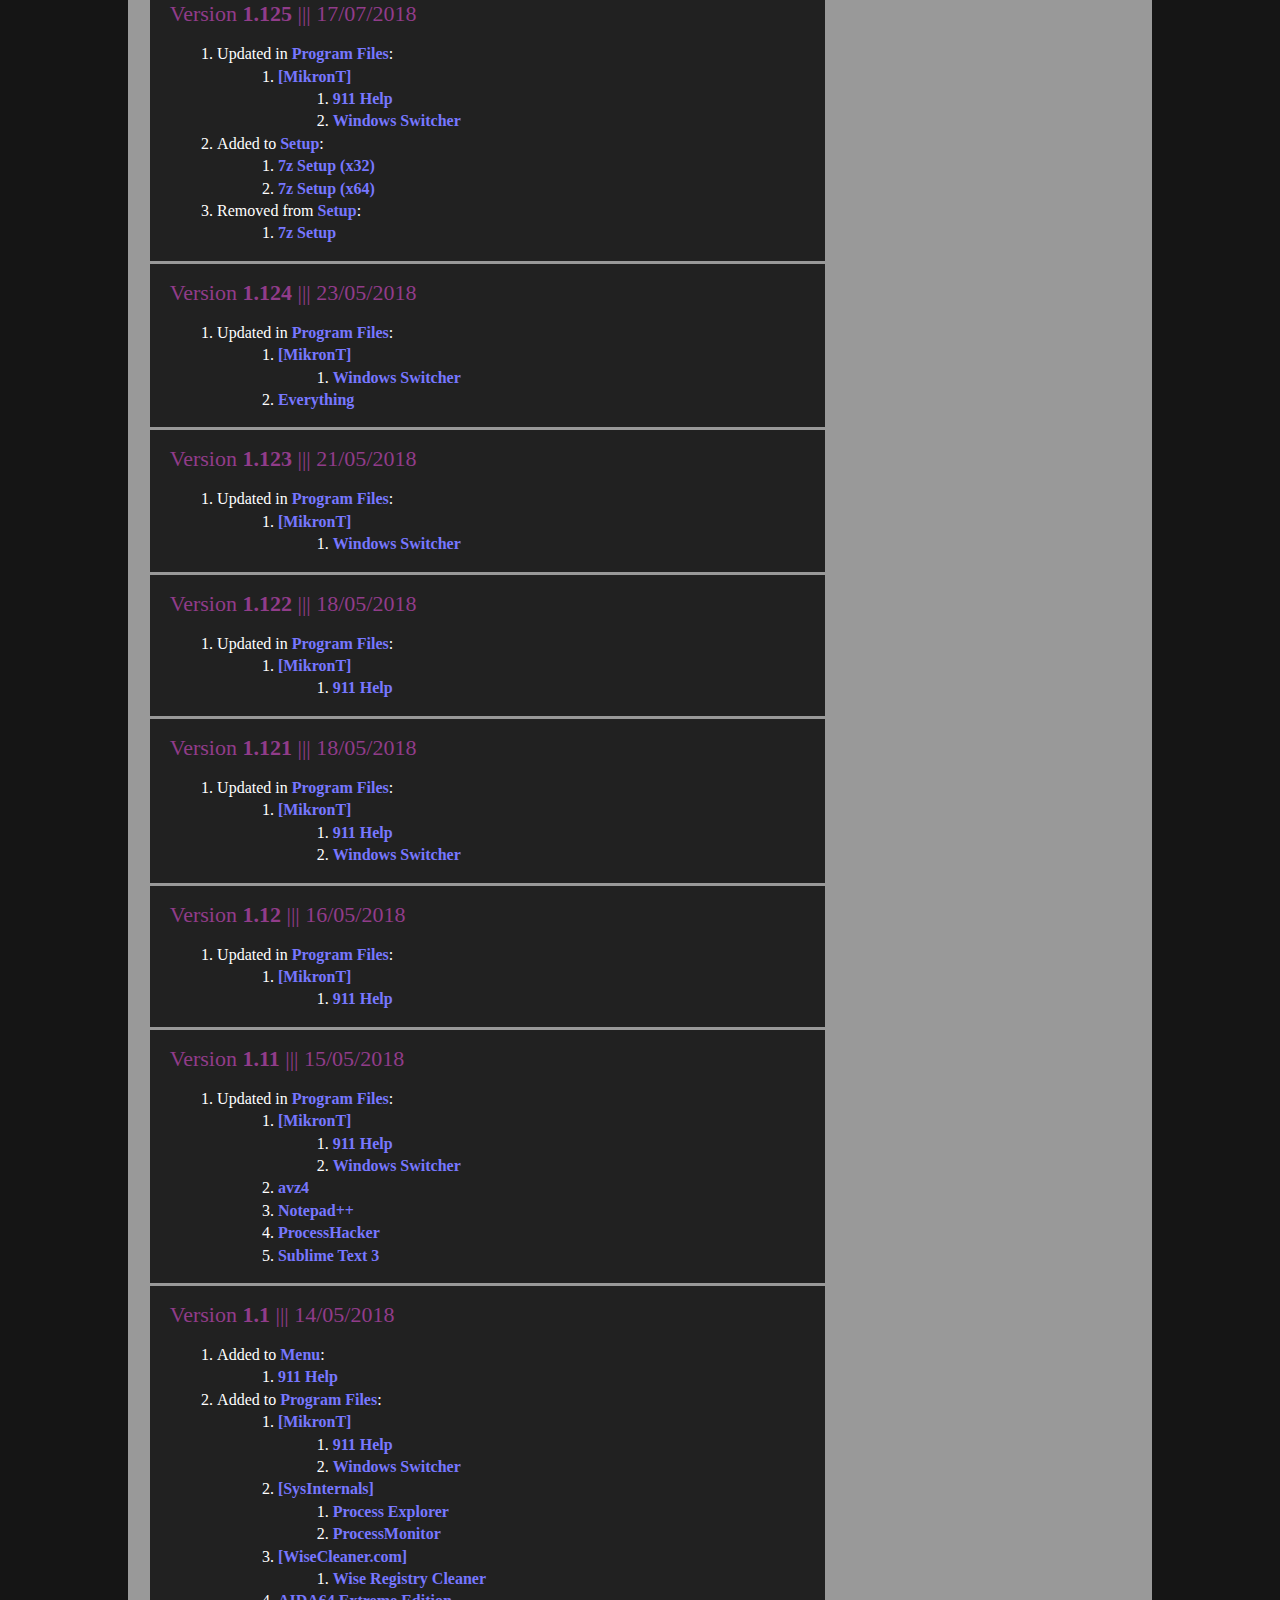
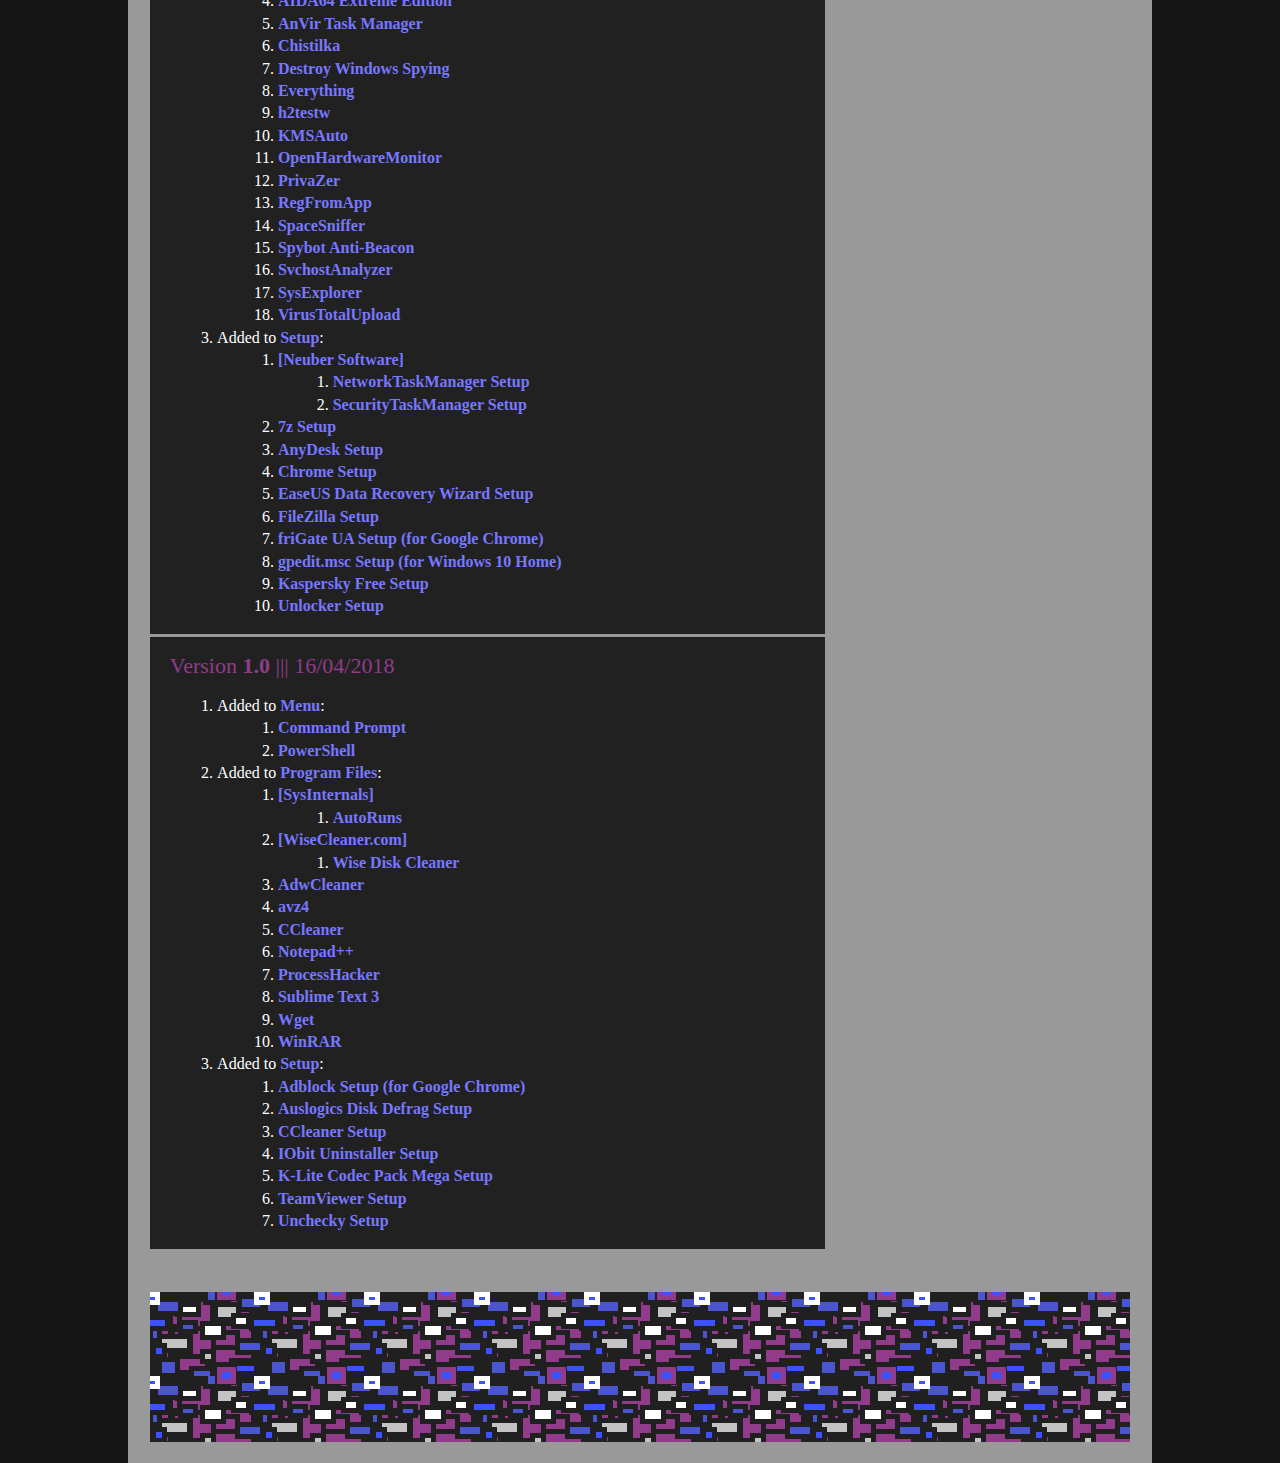
==== commit 148335e8: "#9 Released Version 2.0" ====
--- a/releasenotes.html
+++ b/releasenotes.html
@@ -54,7 +54,7 @@
                     </tr>
                     <tr>
                         <td>Released</td>
-                        <td>00/01/2019</td>
+                        <td>15/01/2019</td>
                     </tr>
                 </table>
                 <hr class="hrbold">
@@ -63,7 +63,7 @@
 
 
 
-                <h3 id="2.0">Version <b>2.0</b> ||| 00.01.2019</h3>
+                <h3 id="2.0">Version <b>2.0</b> ||| 15/01/2019</h3>
                 <ul>
                     <li>Added to <a href="index.html#Menu">Menu</a>:</li>
                     <ul>
@@ -92,6 +92,7 @@
                     <ul>
                         <li><a href="index.html#MikronT">[MikronT]</a></li>
                         <ul>
+                            <li><a href="index.html#OfficeSetup">Office Setup</a></li>
                             <li><a href="index.html#SPPSvcActivator">SPPSvc Activator</a></li>
                             <li><a href="index.html#SuggestionsActivator">Suggestions Activator</a></li>
                             <li><a href="index.html#WindowsUpdateController">Windows Update Controller</a></li>
@@ -188,7 +189,7 @@
                         <li><a href="index.html#ClassicShellSetup">ClassicShell Setup</a></li>
                         <li><a href="index.html#FurMarkSetup">FurMark Setup</a></li>
                         <li><a href="index.html#qBittorrentSetup">qBittorrent Setup</a></li>
-                        <li><a href="index.html#Vivaldi">Vivaldi Setup</a></li>
+                        <li><a href="index.html#VivaldiSetup">Vivaldi Setup</a></li>
                     </ul>
                     <li>Updated in <a href="index.html#Setup">Setup</a>:</li>
                     <ul>
@@ -229,7 +230,7 @@
 
 
 
-                <h3 id="1.125">Version <b>1.125</b> ||| 17.07.2018</h3>
+                <h3 id="1.125">Version <b>1.125</b> ||| 17/07/2018</h3>
                 <ul>
                     <li>Updated in <a href="index.html#ProgramFiles">Program Files</a>:</li>
                     <ul>
@@ -256,7 +257,7 @@
 
 
 
-                <h3 id="1.124">Version <b>1.124</b> ||| 23.05.2018</h3>
+                <h3 id="1.124">Version <b>1.124</b> ||| 23/05/2018</h3>
                 <ul>
                     <li>Updated in <a href="index.html#ProgramFiles">Program Files</a>:</li>
                     <ul>
@@ -272,68 +273,68 @@
                 <hr>
 
 
-                <h3 id="1.123">Version <b>1.123</b> ||| 21.05.2018</h3>
-                <ul>
-                    <li>Updated in <a href="index.html#ProgramFiles">Program Files</a>:</li>
-                    <ul>
-                        <li><a href="index.html#MikronT">[MikronT]</a></li>
-                        <ul>
-                            <li><a href="index.html#WindowsSwitcher">Windows Switcher</a></li>
-                        </ul>
-                    </ul>
-                </ul>
-
-
-                <hr>
-
-
-                <h3 id="1.122">Version <b>1.122</b> ||| 18.05.2018</h3>
-                <ul>
-                    <li>Updated in <a href="index.html#ProgramFiles">Program Files</a>:</li>
-                    <ul>
-                        <li><a href="index.html#MikronT">[MikronT]</a></li>
-                        <ul>
-                            <li><a href="index.html#911Help">911 Help</a></li>
-                        </ul>
-                    </ul>
-                </ul>
-
-
-                <hr>
-
-
-                <h3 id="1.121">Version <b>1.121</b> ||| 18.05.2018</h3>
-                <ul>
-                    <li>Updated in <a href="index.html#ProgramFiles">Program Files</a>:</li>
-                    <ul>
-                        <li><a href="index.html#MikronT">[MikronT]</a></li>
-                        <ul>
-                            <li><a href="index.html#911Help">911 Help</a></li>
-                            <li><a href="index.html#WindowsSwitcher">Windows Switcher</a></li>
-                        </ul>
-                    </ul>
-                </ul>
-
-
-                <hr>
-
-
-                <h3 id="1.12">Version <b>1.12</b> ||| 16.05.2018</h3>
-                <ul>
-                    <li>Updated in <a href="index.html#ProgramFiles">Program Files</a>:</li>
-                    <ul>
-                        <li><a href="index.html#MikronT">[MikronT]</a></li>
-                        <ul>
-                            <li><a href="index.html#911Help">911 Help</a></li>
-                        </ul>
-                    </ul>
-                </ul>
-
-
-                <hr>
-
-
-                <h3 id="1.11">Version <b>1.11</b> ||| 15.05.2018</h3>
+                <h3 id="1.123">Version <b>1.123</b> ||| 21/05/2018</h3>
+                <ul>
+                    <li>Updated in <a href="index.html#ProgramFiles">Program Files</a>:</li>
+                    <ul>
+                        <li><a href="index.html#MikronT">[MikronT]</a></li>
+                        <ul>
+                            <li><a href="index.html#WindowsSwitcher">Windows Switcher</a></li>
+                        </ul>
+                    </ul>
+                </ul>
+
+
+                <hr>
+
+
+                <h3 id="1.122">Version <b>1.122</b> ||| 18/05/2018</h3>
+                <ul>
+                    <li>Updated in <a href="index.html#ProgramFiles">Program Files</a>:</li>
+                    <ul>
+                        <li><a href="index.html#MikronT">[MikronT]</a></li>
+                        <ul>
+                            <li><a href="index.html#911Help">911 Help</a></li>
+                        </ul>
+                    </ul>
+                </ul>
+
+
+                <hr>
+
+
+                <h3 id="1.121">Version <b>1.121</b> ||| 18/05/2018</h3>
+                <ul>
+                    <li>Updated in <a href="index.html#ProgramFiles">Program Files</a>:</li>
+                    <ul>
+                        <li><a href="index.html#MikronT">[MikronT]</a></li>
+                        <ul>
+                            <li><a href="index.html#911Help">911 Help</a></li>
+                            <li><a href="index.html#WindowsSwitcher">Windows Switcher</a></li>
+                        </ul>
+                    </ul>
+                </ul>
+
+
+                <hr>
+
+
+                <h3 id="1.12">Version <b>1.12</b> ||| 16/05/2018</h3>
+                <ul>
+                    <li>Updated in <a href="index.html#ProgramFiles">Program Files</a>:</li>
+                    <ul>
+                        <li><a href="index.html#MikronT">[MikronT]</a></li>
+                        <ul>
+                            <li><a href="index.html#911Help">911 Help</a></li>
+                        </ul>
+                    </ul>
+                </ul>
+
+
+                <hr>
+
+
+                <h3 id="1.11">Version <b>1.11</b> ||| 15/05/2018</h3>
                 <ul>
                     <li>Updated in <a href="index.html#ProgramFiles">Program Files</a>:</li>
                     <ul>
@@ -353,7 +354,7 @@
                 <hr>
 
 
-                <h3 id="1.1">Version <b>1.1</b> ||| 14.05.2018</h3>
+                <h3 id="1.1">Version <b>1.1</b> ||| 14/05/2018</h3>
                 <ul>
                     <li>Added to <a href="index.html#Menu">Menu</a>:</li>
                     <ul>
@@ -414,7 +415,7 @@
                 <hr>
 
 
-                <h3 id="1.0">Version <b>1.0</b> ||| 16.04.2018</h3>
+                <h3 id="1.0">Version <b>1.0</b> ||| 16/04/2018</h3>
                 <ul>
                     <li>Added to <a href="index.html#Menu">Menu</a>:</li>
                     <ul>
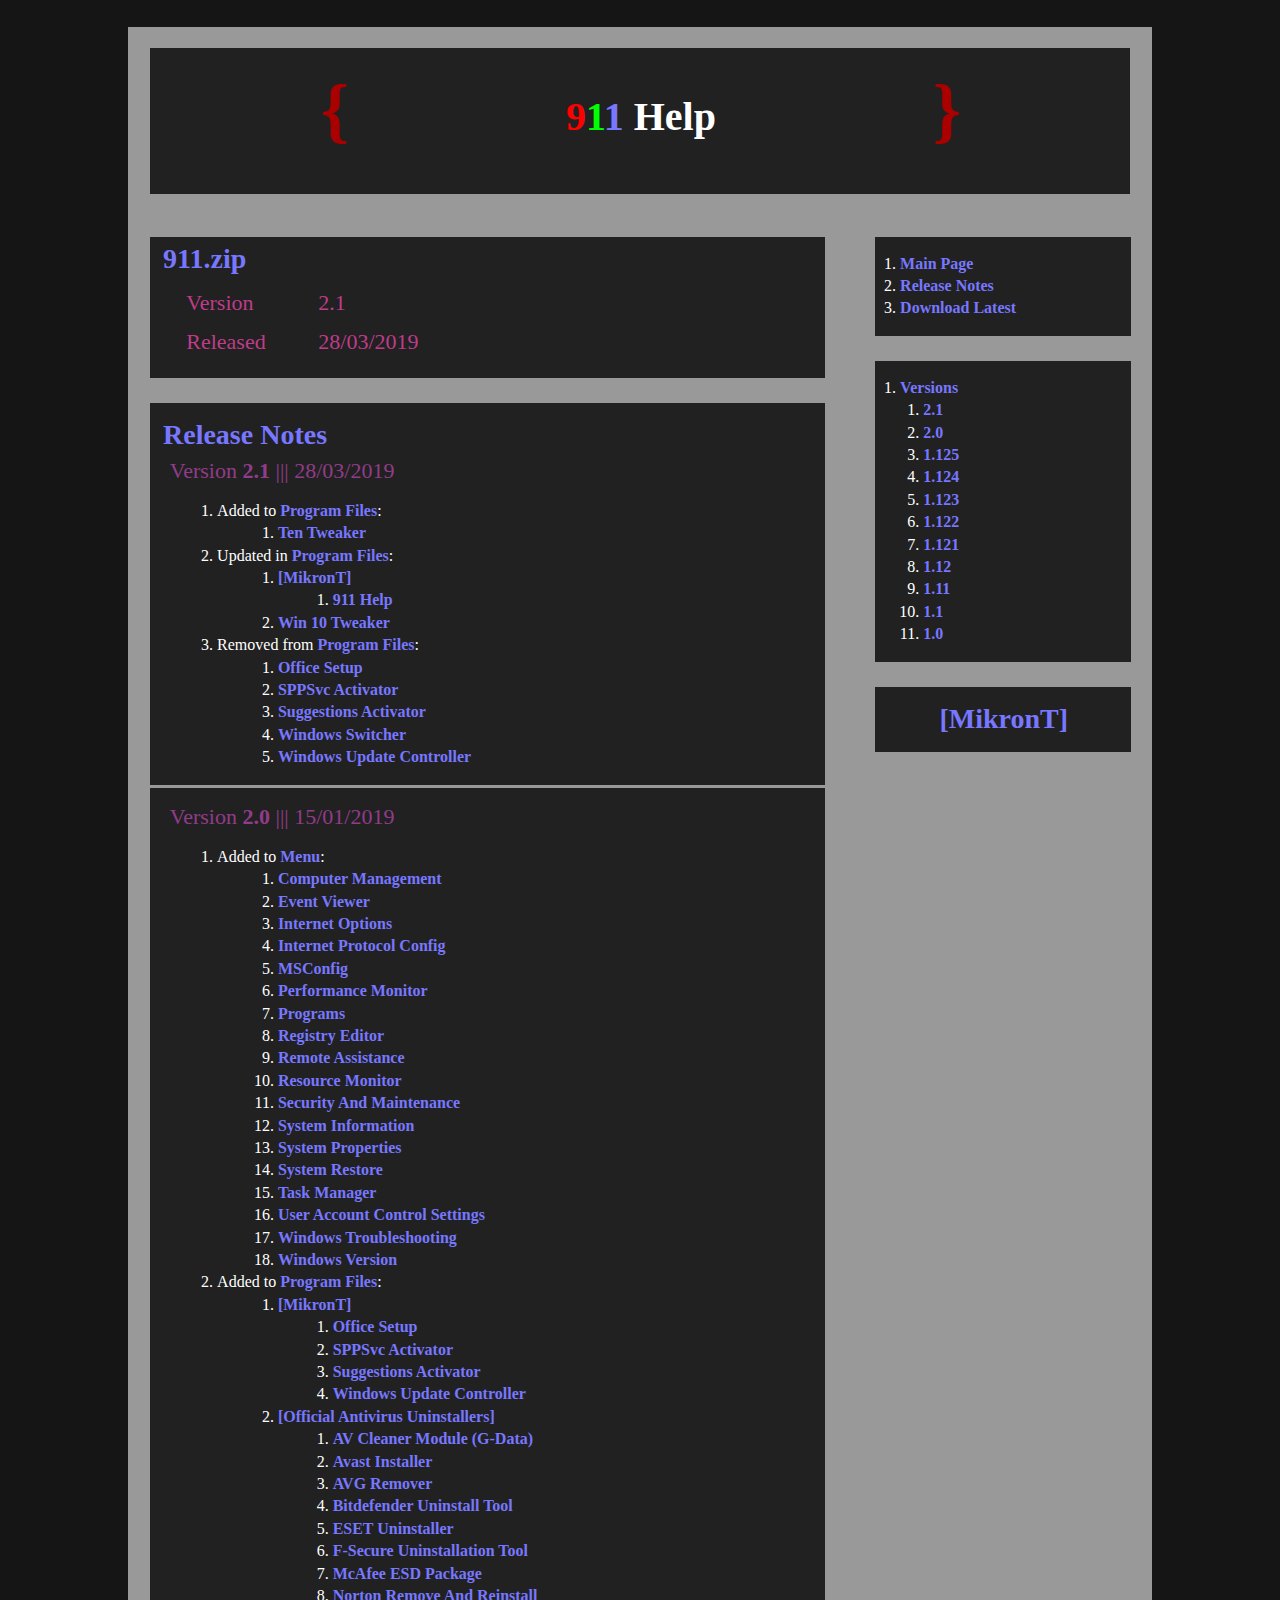
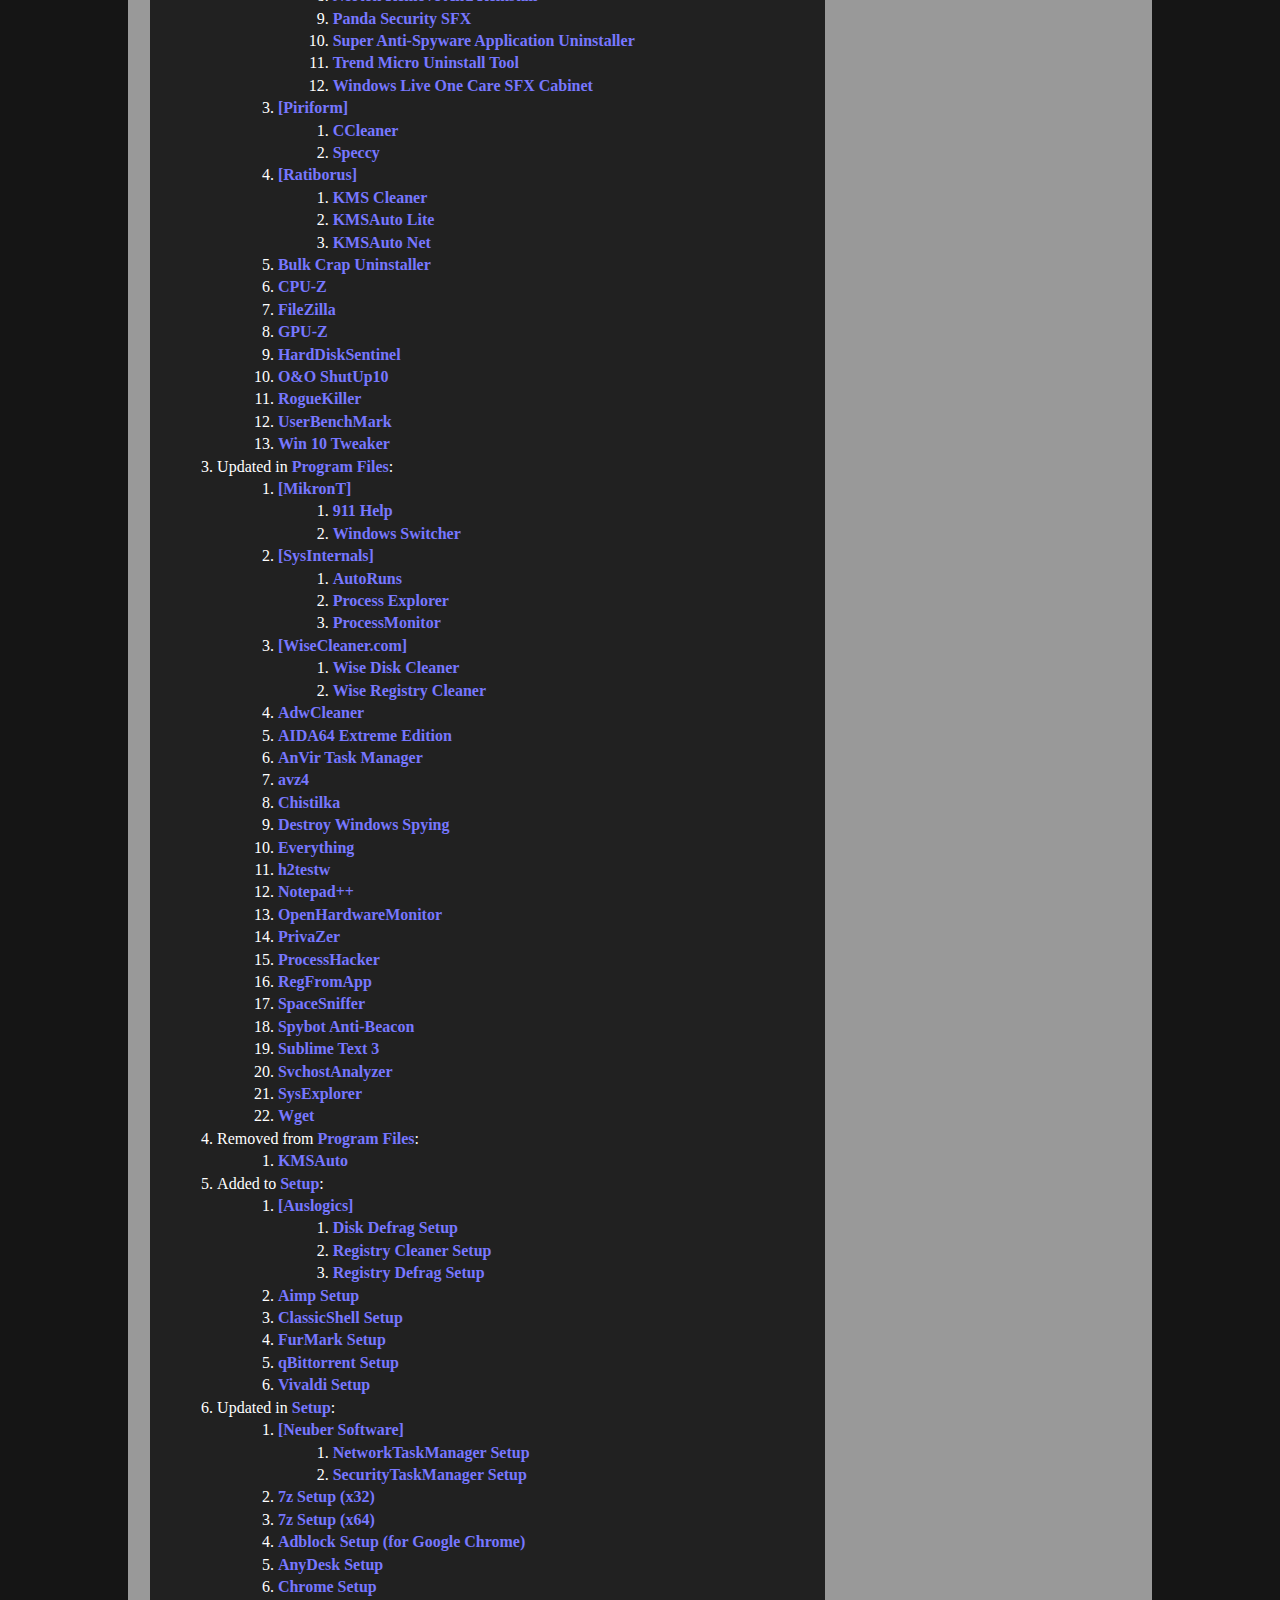
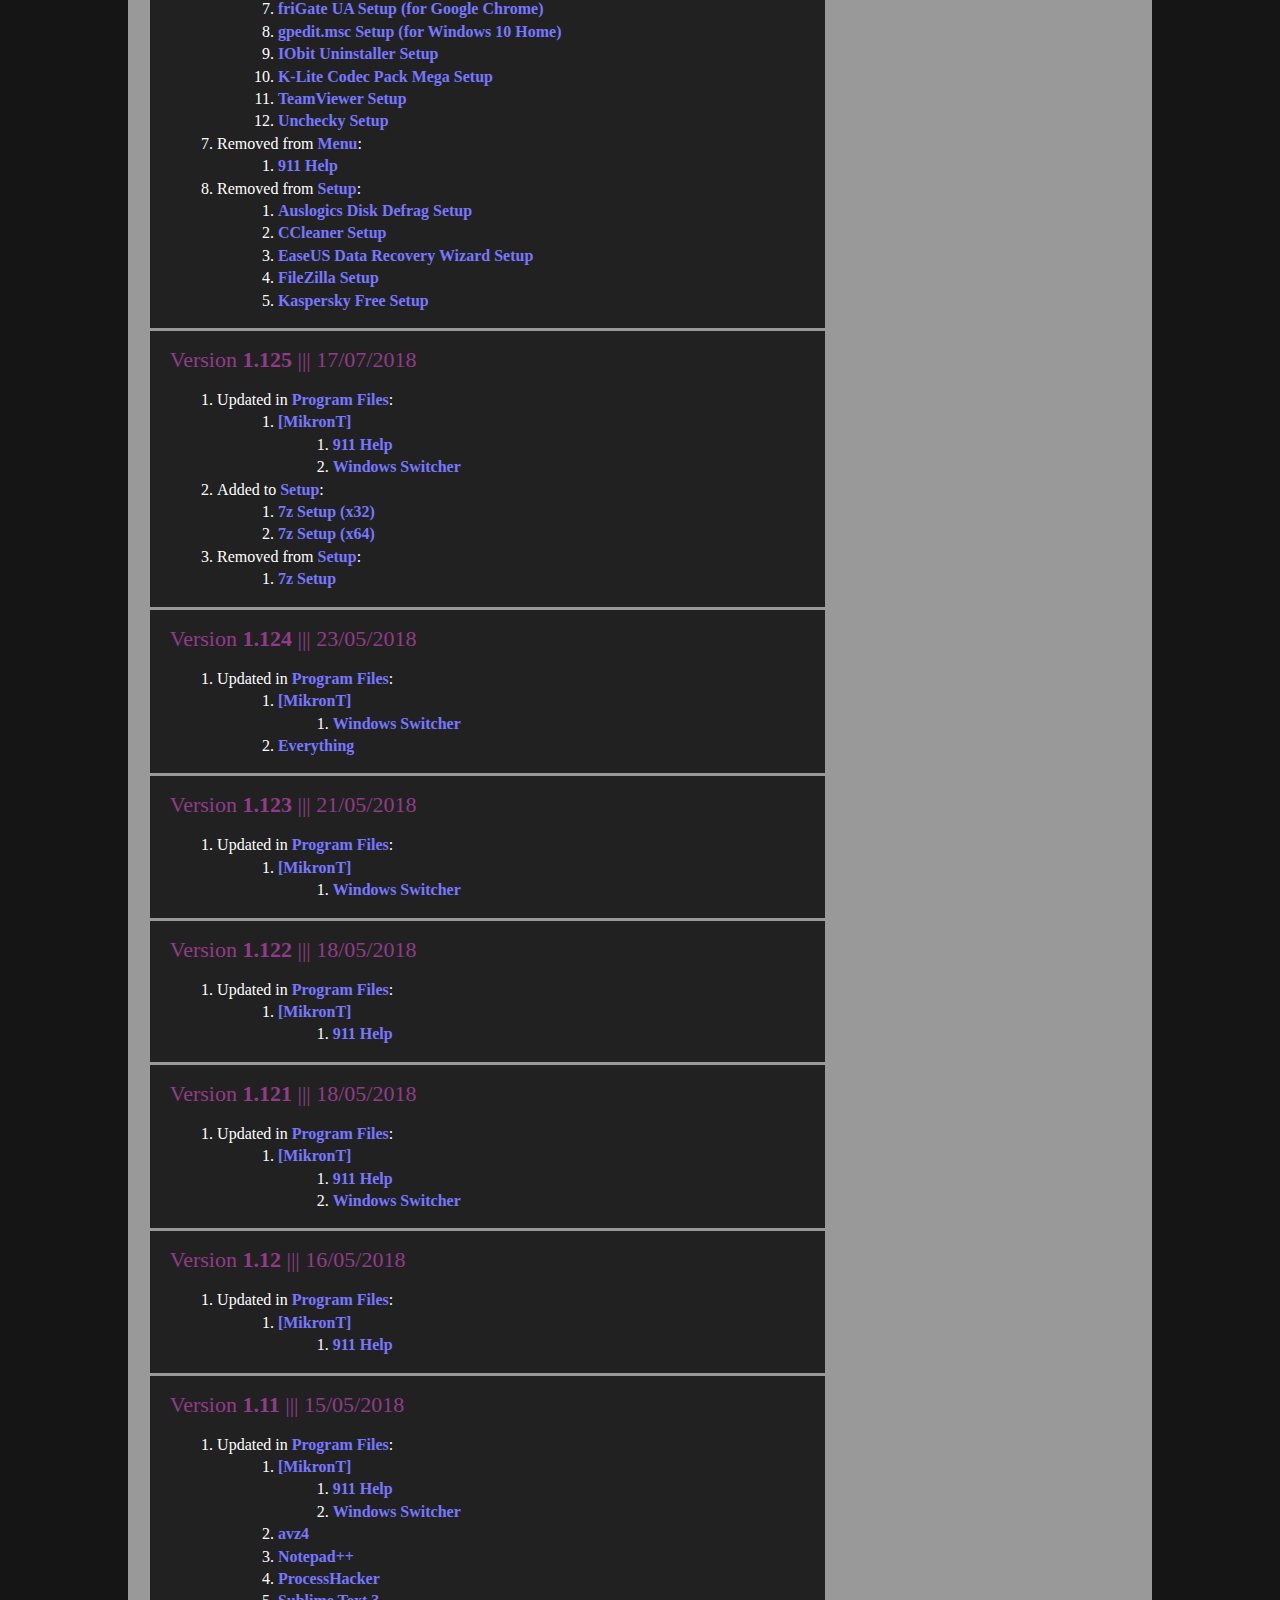
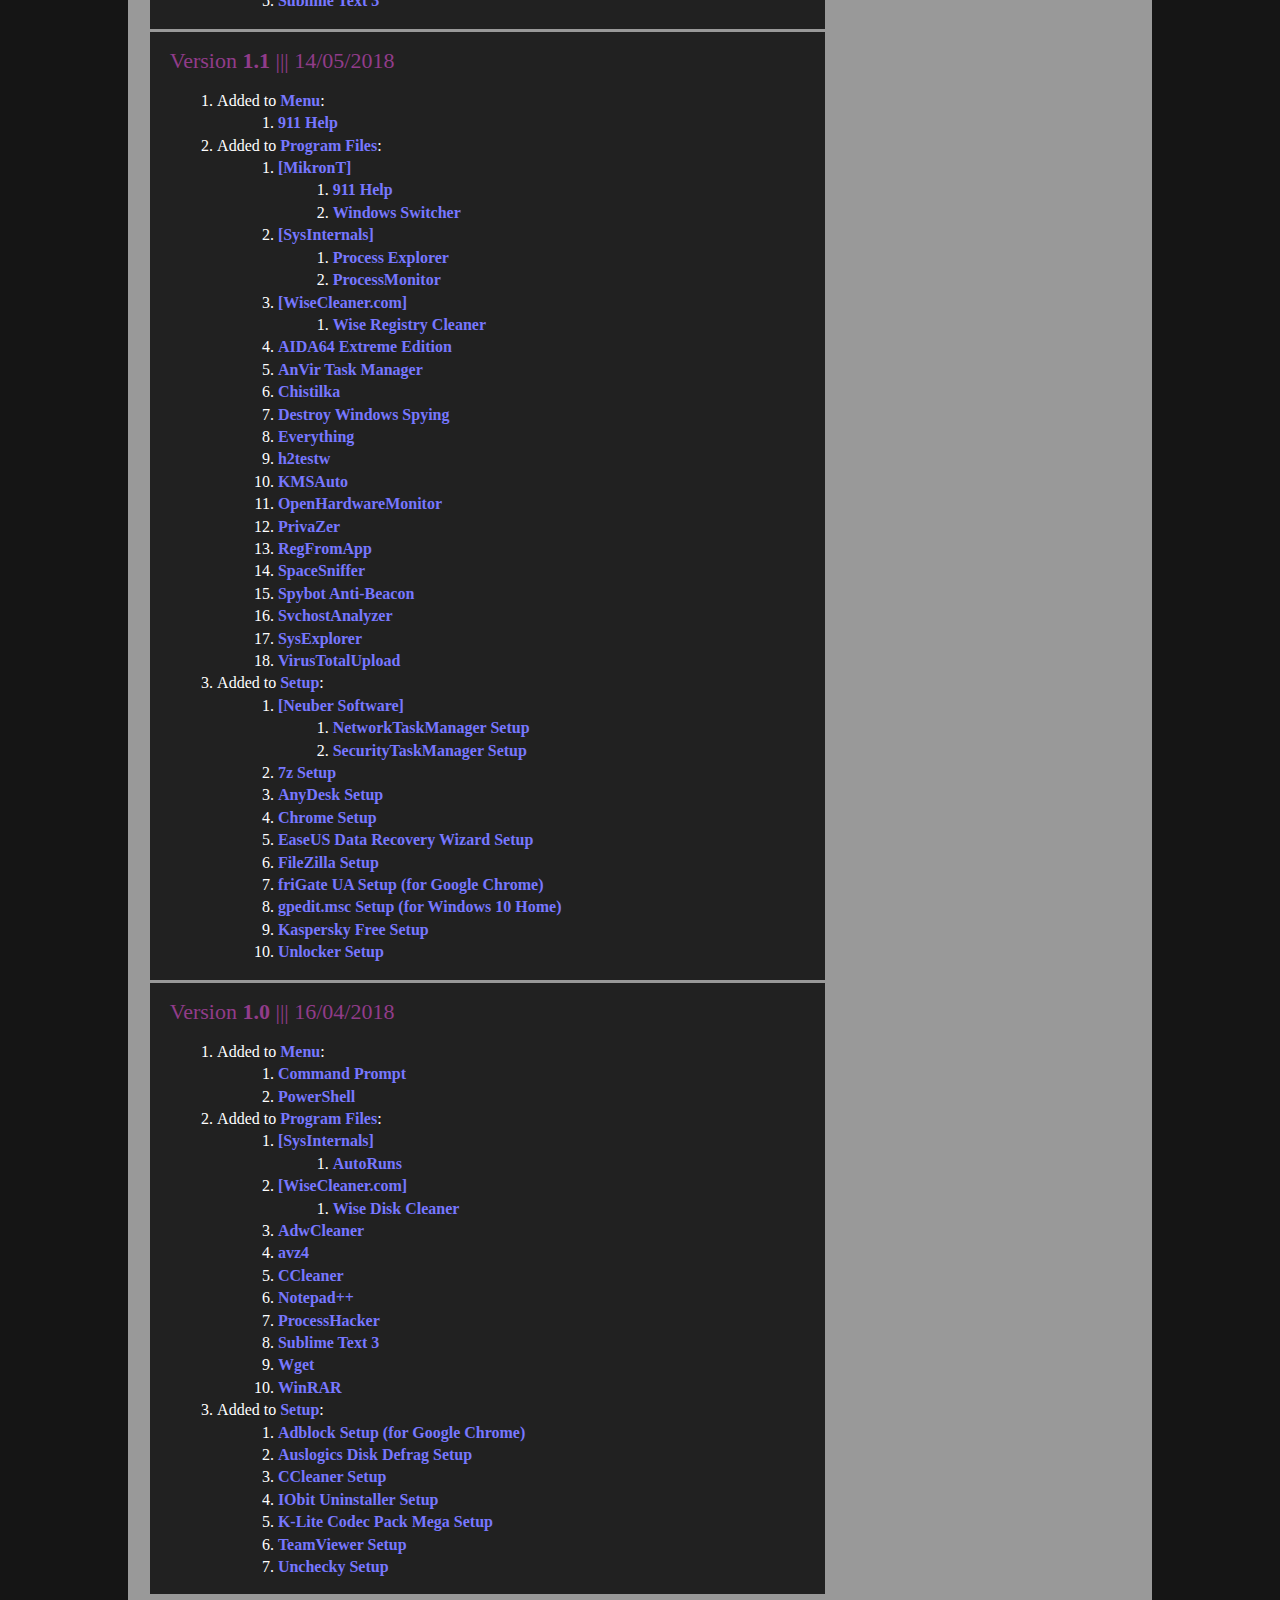
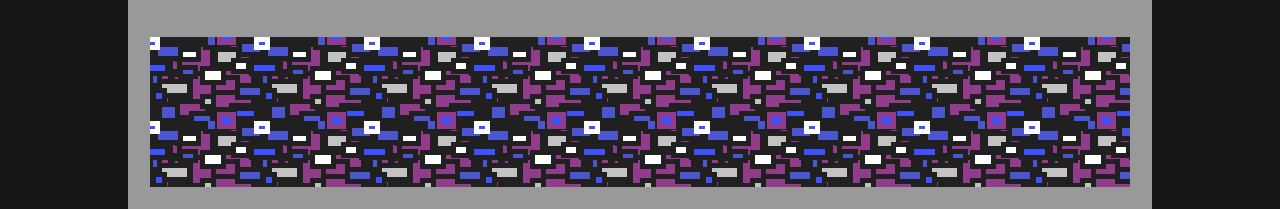
==== commit 29c77186: "Version 2.1 :tada:" ====
--- a/releasenotes.html
+++ b/releasenotes.html
@@ -1,460 +1,487 @@
-<!DOCTYPE html>
-<html>
-    <head>
-        <title>911 Help | Release Notes</title>
-        <meta http-equiv="Content-Type" content="text/html; charset=utf-8">
-        <link rel="stylesheet" type="text/css" href="styles/reset.css">
-        <link rel="stylesheet" type="text/css" href="styles/blocks.css">
-        <link rel="stylesheet" type="text/css" href="styles/title.css">
-        <link rel="stylesheet" type="text/css" href="styles/styles.css">
-        <link rel="shortcut icon" type="image/x-icon" href="images/favicon.ico">
-    </head>
-    <body>
-        <div class="container">
-            <div class="header">
-                <div class="title">
-                    <span class="title" id="title1">{</span>
-                    <h1 class="title"><font color="#f00">9</font><font color="#0f0">1</font><font color="#77f">1</font> Help</h1>
-                    <span class="title" id="title2">}</span>
-                </div>
-            </div>
-
-            <div class="nav">
-                <ul>
-                    <li><a href="index.html">Main Page</a></li>
-                    <li><a href="releasenotes.html">Release Notes</a></li>
-                    <li><a target=_blank href="https://drive.google.com/uc?export=download&id=1zdKvo_1WfvuEk_VbbZdjf-baPmt5Urzu">Download Latest</a></li>
-                </ul>
-                <hr class="hrbold">
-                <ul>
-                    <li><a href="#ReleaseNotes">Versions</a></li>
-                    <ul>
-                        <li><a href="#2.0">2.0</a></li>
-                        <li><a href="#1.125">1.125</a></li>
-                        <li><a href="#1.124">1.124</a></li>
-                        <li><a href="#1.123">1.123</a></li>
-                        <li><a href="#1.122">1.122</a></li>
-                        <li><a href="#1.121">1.121</a></li>
-                        <li><a href="#1.12">1.12</a></li>
-                        <li><a href="#1.11">1.11</a></li>
-                        <li><a href="#1.1">1.1</a></li>
-                        <li><a href="#1.0">1.0</a></li>
-                    </ul>
-                </ul>
-                <hr class="hrbold">
-                <h2 style="text-align: center; margin-bottom: 17px;">[MikronT]</h2>
-            </div>
-
-            <div class="content">
-                <h2>911.zip</h2>
-                <table>
-                    <tr>
-                        <td>Version</td>
-                        <td>2.0</td>
-                    </tr>
-                    <tr>
-                        <td>Released</td>
-                        <td>15/01/2019</td>
-                    </tr>
-                </table>
-                <hr class="hrbold">
-
-                <h2 id="ReleaseNotes">Release Notes</h2>
-
-
-
-                <h3 id="2.0">Version <b>2.0</b> ||| 15/01/2019</h3>
-                <ul>
-                    <li>Added to <a href="index.html#Menu">Menu</a>:</li>
-                    <ul>
-                        <li><a href="index.html#ComputerManagement">Computer Management</a></li>
-                        <li><a href="index.html#EventViewer">Event Viewer</a></li>
-                        <li><a href="index.html#InternetOptions">Internet Options</a></li>
-                        <li><a href="index.html#InternetProtocolConfig">Internet Protocol Config</a></li>
-                        <li><a href="index.html#MSConfig">MSConfig</a></li>
-                        <li><a href="index.html#PerformanceMonitor">Performance Monitor</a></li>
-                        <li><a href="index.html#Programs">Programs</a></li>
-                        <li><a href="index.html#RegistryEditor">Registry Editor</a></li>
-                        <li><a href="index.html#RemoteAssistance">Remote Assistance</a></li>
-                        <li><a href="index.html#ResourceMonitor">Resource Monitor</a></li>
-                        <li><a href="index.html#SecurityAndMaintenance">Security And Maintenance</a></li>
-                        <li><a href="index.html#SystemInformation">System Information</a></li>
-                        <li><a href="index.html#SystemProperties">System Properties</a></li>
-                        <li><a href="index.html#SystemRestore">System Restore</a></li>
-                        <li><a href="index.html#TaskManager">Task Manager</a></li>
-                        <li><a href="index.html#UserAccountControlSettings">User Account Control Settings</a></li>
-                        <li><a href="index.html#WindowsTroubleshooting">Windows Troubleshooting</a></li>
-                        <li><a href="index.html#WindowsVersion">Windows Version</a></li>
-                    </ul>
-
-
-                    <li>Added to <a href="index.html#ProgramFiles">Program Files</a>:</li>
-                    <ul>
-                        <li><a href="index.html#MikronT">[MikronT]</a></li>
-                        <ul>
-                            <li><a href="index.html#OfficeSetup">Office Setup</a></li>
-                            <li><a href="index.html#SPPSvcActivator">SPPSvc Activator</a></li>
-                            <li><a href="index.html#SuggestionsActivator">Suggestions Activator</a></li>
-                            <li><a href="index.html#WindowsUpdateController">Windows Update Controller</a></li>
-                        </ul>
-                        <li><a href="index.html#OfficialAntivirusUninstallers">[Official Antivirus Uninstallers]</a></li>
-                        <ul>
-                            <li><a href="index.html#AVCleanerModuleG-Data">AV Cleaner Module (G-Data)</a></li>
-                            <li><a href="index.html#AvastInstaller">Avast Installer</a></li>
-                            <li><a href="index.html#AVGRemover">AVG Remover</a></li>
-                            <li><a href="index.html#BitdefenderUninstallTool">Bitdefender Uninstall Tool</a></li>
-                            <li><a href="index.html#ESETUninstaller">ESET Uninstaller</a></li>
-                            <li><a href="index.html#F-SecureUninstallationTool">F-Secure Uninstallation Tool</a></li>
-                            <li><a href="index.html#McAfeeESDPackage">McAfee ESD Package</a></li>
-                            <li><a href="index.html#NortonRemoveAndReinstall">Norton Remove And Reinstall</a></li>
-                            <li><a href="index.html#PandaSecuritySFX">Panda Security SFX</a></li>
-                            <li><a href="index.html#SuperAnti-SpywareApplicationUninstaller">Super Anti-Spyware Application Uninstaller</a></li>
-                            <li><a href="index.html#TrendMicroUninstallTool">Trend Micro Uninstall Tool</a></li>
-                            <li><a href="index.html#WindowsLiveOneCareSFXCabinet">Windows Live One Care SFX Cabinet</a></li>
-                        </ul>
-                        <li><a href="index.html#Piriform">[Piriform]</a></li>
-                        <ul>
-                            <li><a href="index.html#CCleaner">CCleaner</a></li>
-                            <li><a href="index.html#Speccy">Speccy</a></li>
-                        </ul>
-                        <li><a href="index.html#Ratiborus">[Ratiborus]</a></li>
-                        <ul>
-                            <li><a href="index.html#KMSCleaner">KMS Cleaner</a></li>
-                            <li><a href="index.html#KMSAutoLite">KMSAuto Lite</a></li>
-                            <li><a href="index.html#KMSAutoNet">KMSAuto Net</a></li>
-                        </ul>
-                        <li><a href="index.html#BulkCrapUninstaller">Bulk Crap Uninstaller</a></li>
-                        <li><a href="index.html#CPU-Z">CPU-Z</a></li>
-                        <li><a href="index.html#FileZilla">FileZilla</a></li>
-                        <li><a href="index.html#GPU-Z">GPU-Z</a></li>
-                        <li><a href="index.html#HardDiskSentinel">HardDiskSentinel</a></li>
-                        <li><a href="index.html#O&OShutUp10">O&O ShutUp10</a></li>
-                        <li><a href="index.html#RogueKiller">RogueKiller</a></li>
-                        <li><a href="index.html#UserBenchMark">UserBenchMark</a></li>
-                        <li><a href="index.html#Win10Tweaker">Win 10 Tweaker</a></li>
-                    </ul>
-                    <li>Updated in <a href="index.html#ProgramFiles">Program Files</a>:</li>
-                    <ul>
-                        <li><a href="index.html#MikronT">[MikronT]</a></li>
-                        <ul>
-                            <li><a href="index.html#911Help">911 Help</a></li>
-                            <li><a href="index.html#WindowsSwitcher">Windows Switcher</a></li>
-                        </ul>
-                        <li><a href="index.html#SysInternals">[SysInternals]</a></li>
-                        <ul>
-                            <li><a href="index.html#AutoRuns">AutoRuns</a></li>
-                            <li><a href="index.html#ProcessExplorer">Process Explorer</a></li>
-                            <li><a href="index.html#ProcessMonitor">ProcessMonitor</a></li>
-                        </ul>
-                        <li><a href="index.html#WiseCleaner.com">[WiseCleaner.com]</a></li>
-                        <ul>
-                            <li><a href="index.html#WiseDiskCleaner">Wise Disk Cleaner</a></li>
-                            <li><a href="index.html#WiseRegistryCleaner">Wise Registry Cleaner</a></li>
-                        </ul>
-                        <li><a href="index.html#AdwCleaner">AdwCleaner</a></li>
-                        <li><a href="index.html#AIDA64ExtremeEdition">AIDA64 Extreme Edition</a></li>
-                        <li><a href="index.html#AnVirTaskManager">AnVir Task Manager</a></li>
-                        <li><a href="index.html#avz4">avz4</a></li>
-                        <li><a href="index.html#Chistilka">Chistilka</a></li>
-                        <li><a href="index.html#DestroyWindowsSpying">Destroy Windows Spying</a></li>
-                        <li><a href="index.html#Everything">Everything</a></li>
-                        <li><a href="index.html#h2testw">h2testw</a></li>
-                        <li><a href="index.html#Notepad++">Notepad++</a></li>
-                        <li><a href="index.html#OpenHardwareMonitor">OpenHardwareMonitor</a></li>
-                        <li><a href="index.html#PrivaZer">PrivaZer</a></li>
-                        <li><a href="index.html#ProcessHacker">ProcessHacker</a></li>
-                        <li><a href="index.html#RegFromApp">RegFromApp</a></li>
-                        <li><a href="index.html#SpaceSniffer">SpaceSniffer</a></li>
-                        <li><a href="index.html#SpybotAnti-Beacon">Spybot Anti-Beacon</a></li>
-                        <li><a href="index.html#SublimeText3">Sublime Text 3</a></li>
-                        <li><a href="index.html#SvchostAnalyzer">SvchostAnalyzer</a></li>
-                        <li><a href="index.html#SysExplorer">SysExplorer</a></li>
-                        <li><a href="index.html#Wget">Wget</a></li>
-                    </ul>
-                    <li>Removed from <a href="index.html#ProgramFiles">Program Files</a>:</li>
-                    <ul>
-                        <li><a href="index.html#KMSAutoLite">KMSAuto</a></li>
-                    </ul>
-
-
-                    <li>Added to <a href="index.html#Setup">Setup</a>:</li>
-                    <ul>
-                        <li><a href="index.html#AuslogicsSetup">[Auslogics]</a></li>
-                        <ul>
-                            <li><a href="index.html#DiskDefragSetup">Disk Defrag Setup</a></li>
-                            <li><a href="index.html#RegistryCleanerSetup">Registry Cleaner Setup</a></li>
-                            <li><a href="index.html#RegistryDefragSetup">Registry Defrag Setup</a></li>
-                        </ul>
-                        <li><a href="index.html#AimpSetup">Aimp Setup</a></li>
-                        <li><a href="index.html#ClassicShellSetup">ClassicShell Setup</a></li>
-                        <li><a href="index.html#FurMarkSetup">FurMark Setup</a></li>
-                        <li><a href="index.html#qBittorrentSetup">qBittorrent Setup</a></li>
-                        <li><a href="index.html#VivaldiSetup">Vivaldi Setup</a></li>
-                    </ul>
-                    <li>Updated in <a href="index.html#Setup">Setup</a>:</li>
-                    <ul>
-                        <li><a href="index.html#NeuberSoftwareSetup">[Neuber Software]</a></li>
-                        <ul>
-                            <li><a href="index.html#NetworkTaskManagerSetup">NetworkTaskManager Setup</a></li>
-                            <li><a href="index.html#SecurityTaskManagerSetup">SecurityTaskManager Setup</a></li>
-                        </ul>
-                        <li><a href="index.html#7zSetup">7z Setup (x32)</a></li>
-                        <li><a href="index.html#7zSetup">7z Setup (x64)</a></li>
-                        <li><a href="index.html#AdblockSetupforGoogleChrome">Adblock Setup (for Google Chrome)</a></li>
-                        <li><a href="index.html#AnyDeskSetup">AnyDesk Setup</a></li>
-                        <li><a href="index.html#ChromeSetup">Chrome Setup</a></li>
-                        <li><a href="index.html#friGateUASetupforGoogleChrome">friGate UA Setup (for Google Chrome)</a></li>
-                        <li><a href="index.html#gpeditmscSetupforWindows10Home">gpedit.msc Setup (for Windows 10 Home)</a></li>
-                        <li><a href="index.html#IObitUninstallerSetup">IObit Uninstaller Setup</a></li>
-                        <li><a href="index.html#K-LiteCodecPackMegaSetup">K-Lite Codec Pack Mega Setup</a></li>
-                        <li><a href="index.html#TeamViewerSetup">TeamViewer Setup</a></li>
-                        <li><a href="index.html#UncheckySetup">Unchecky Setup</a></li>
-                    </ul>
-                    <li>Removed from <a href="index.html#Menu">Menu</a>:</li>
-                    <ul>
-                        <li><a href="#">911 Help</a></li>
-                    </ul>
-                    <li>Removed from <a href="index.html#Setup">Setup</a>:</li>
-                    <ul>
-                        <li><a href="index.html#DiskDefragSetup">Auslogics Disk Defrag Setup</a></li>
-                        <li><a href="#">CCleaner Setup</a></li>
-                        <li><a href="#">EaseUS Data Recovery Wizard Setup</a></li>
-                        <li><a href="#">FileZilla Setup</a></li>
-                        <li><a href="#">Kaspersky Free Setup</a></li>
-                    </ul>
-                </ul>
-
-
-
-                <hr>
-
-
-
-                <h3 id="1.125">Version <b>1.125</b> ||| 17/07/2018</h3>
-                <ul>
-                    <li>Updated in <a href="index.html#ProgramFiles">Program Files</a>:</li>
-                    <ul>
-                        <li><a href="index.html#MikronT">[MikronT]</a></li>
-                        <ul>
-                            <li><a href="index.html#911Help">911 Help</a></li>
-                            <li><a href="index.html#WindowsSwitcher">Windows Switcher</a></li>
-                        </ul>
-                    </ul>
-                    <li>Added to <a href="index.html#Setup">Setup</a>:</li>
-                    <ul>
-                        <li><a href="index.html#7zSetup">7z Setup (x32)</a></li>
-                        <li><a href="index.html#7zSetup">7z Setup (x64)</a></li>
-                    </ul>
-                    <li>Removed from <a href="index.html#Setup">Setup</a>:</li>
-                    <ul>
-                        <li><a href="index.html#7zSetup">7z Setup</a></li>
-                    </ul>
-                </ul>
-
-
-
-                <hr>
-
-
-
-                <h3 id="1.124">Version <b>1.124</b> ||| 23/05/2018</h3>
-                <ul>
-                    <li>Updated in <a href="index.html#ProgramFiles">Program Files</a>:</li>
-                    <ul>
-                        <li><a href="index.html#MikronT">[MikronT]</a></li>
-                        <ul>
-                            <li><a href="index.html#WindowsSwitcher">Windows Switcher</a></li>
-                        </ul>
-                        <li><a href="index.html#Everything">Everything</a></li>
-                    </ul>
-                </ul>
-
-
-                <hr>
-
-
-                <h3 id="1.123">Version <b>1.123</b> ||| 21/05/2018</h3>
-                <ul>
-                    <li>Updated in <a href="index.html#ProgramFiles">Program Files</a>:</li>
-                    <ul>
-                        <li><a href="index.html#MikronT">[MikronT]</a></li>
-                        <ul>
-                            <li><a href="index.html#WindowsSwitcher">Windows Switcher</a></li>
-                        </ul>
-                    </ul>
-                </ul>
-
-
-                <hr>
-
-
-                <h3 id="1.122">Version <b>1.122</b> ||| 18/05/2018</h3>
-                <ul>
-                    <li>Updated in <a href="index.html#ProgramFiles">Program Files</a>:</li>
-                    <ul>
-                        <li><a href="index.html#MikronT">[MikronT]</a></li>
-                        <ul>
-                            <li><a href="index.html#911Help">911 Help</a></li>
-                        </ul>
-                    </ul>
-                </ul>
-
-
-                <hr>
-
-
-                <h3 id="1.121">Version <b>1.121</b> ||| 18/05/2018</h3>
-                <ul>
-                    <li>Updated in <a href="index.html#ProgramFiles">Program Files</a>:</li>
-                    <ul>
-                        <li><a href="index.html#MikronT">[MikronT]</a></li>
-                        <ul>
-                            <li><a href="index.html#911Help">911 Help</a></li>
-                            <li><a href="index.html#WindowsSwitcher">Windows Switcher</a></li>
-                        </ul>
-                    </ul>
-                </ul>
-
-
-                <hr>
-
-
-                <h3 id="1.12">Version <b>1.12</b> ||| 16/05/2018</h3>
-                <ul>
-                    <li>Updated in <a href="index.html#ProgramFiles">Program Files</a>:</li>
-                    <ul>
-                        <li><a href="index.html#MikronT">[MikronT]</a></li>
-                        <ul>
-                            <li><a href="index.html#911Help">911 Help</a></li>
-                        </ul>
-                    </ul>
-                </ul>
-
-
-                <hr>
-
-
-                <h3 id="1.11">Version <b>1.11</b> ||| 15/05/2018</h3>
-                <ul>
-                    <li>Updated in <a href="index.html#ProgramFiles">Program Files</a>:</li>
-                    <ul>
-                        <li><a href="index.html#MikronT">[MikronT]</a></li>
-                        <ul>
-                            <li><a href="index.html#911Help">911 Help</a></li>
-                            <li><a href="index.html#WindowsSwitcher">Windows Switcher</a></li>
-                        </ul>
-                        <li><a href="index.html#avz4">avz4</a></li>
-                        <li><a href="index.html#Notepad++">Notepad++</a></li>
-                        <li><a href="index.html#ProcessHacker">ProcessHacker</a></li>
-                        <li><a href="index.html#SublimeText3">Sublime Text 3</a></li>
-                    </ul>
-                </ul>
-
-
-                <hr>
-
-
-                <h3 id="1.1">Version <b>1.1</b> ||| 14/05/2018</h3>
-                <ul>
-                    <li>Added to <a href="index.html#Menu">Menu</a>:</li>
-                    <ul>
-                        <li><a href="#">911 Help</a></li>
-                    </ul>
-                    <li>Added to <a href="index.html#ProgramFiles">Program Files</a>:</li>
-                    <ul>
-                        <li><a href="index.html#MikronT">[MikronT]</a></li>
-                        <ul>
-                            <li><a href="index.html#911Help">911 Help</a></li>
-                            <li><a href="index.html#WindowsSwitcher">Windows Switcher</a></li>
-                        </ul>
-                        <li><a href="index.html#SysInternals">[SysInternals]</a></li>
-                        <ul>
-                            <li><a href="index.html#ProcessExplorer">Process Explorer</a></li>
-                            <li><a href="index.html#ProcessMonitor">ProcessMonitor</a></li>
-                        </ul>
-                        <li><a href="index.html#WiseCleaner.com">[WiseCleaner.com]</a></li>
-                        <ul>
-                            <li><a href="index.html#WiseRegistryCleaner">Wise Registry Cleaner</a></li>
-                        </ul>
-                        <li><a href="index.html#AIDA64ExtremeEdition">AIDA64 Extreme Edition</a></li>
-                        <li><a href="index.html#AnVirTaskManager">AnVir Task Manager</a></li>
-                        <li><a href="index.html#Chistilka">Chistilka</a></li>
-                        <li><a href="index.html#DestroyWindowsSpying">Destroy Windows Spying</a></li>
-                        <li><a href="index.html#Everything">Everything</a></li>
-                        <li><a href="index.html#h2testw">h2testw</a></li>
-                        <li><a href="index.html#KMSAutoLite">KMSAuto</a></li>
-                        <li><a href="index.html#OpenHardwareMonitor">OpenHardwareMonitor</a></li>
-                        <li><a href="index.html#PrivaZer">PrivaZer</a></li>
-                        <li><a href="index.html#RegFromApp">RegFromApp</a></li>
-                        <li><a href="index.html#SpaceSniffer">SpaceSniffer</a></li>
-                        <li><a href="index.html#SpybotAnti-Beacon">Spybot Anti-Beacon</a></li>
-                        <li><a href="index.html#SvchostAnalyzer">SvchostAnalyzer</a></li>
-                        <li><a href="index.html#SysExplorer">SysExplorer</a></li>
-                        <li><a href="index.html#VirusTotalUpload">VirusTotalUpload</a></li>
-                    </ul>
-                    <li>Added to <a href="index.html#Setup">Setup</a>:</li>
-                    <ul>
-                        <li><a href="index.html#NeuberSoftwareSetup">[Neuber Software]</a></li>
-                        <ul>
-                            <li><a href="index.html#NetworkTaskManagerSetup">NetworkTaskManager Setup</a></li>
-                            <li><a href="index.html#SecurityTaskManagerSetup">SecurityTaskManager Setup</a></li>
-                        </ul>
-                        <li><a href="index.html#7zSetup">7z Setup</a></li>
-                        <li><a href="index.html#AnyDeskSetup">AnyDesk Setup</a></li>
-                        <li><a href="index.html#ChromeSetup">Chrome Setup</a></li>
-                        <li><a href="#">EaseUS Data Recovery Wizard Setup</a></li>
-                        <li><a href="#">FileZilla Setup</a></li>
-                        <li><a href="index.html#friGateUASetupforGoogleChrome">friGate UA Setup (for Google Chrome)</a></li>
-                        <li><a href="index.html#gpeditmscSetupforWindows10Home">gpedit.msc Setup (for Windows 10 Home)</a></li>
-                        <li><a href="#">Kaspersky Free Setup</a></li>
-                        <li><a href="index.html#UnlockerSetup">Unlocker Setup</a></li>
-                    </ul>
-                </ul>
-
-
-                <hr>
-
-
-                <h3 id="1.0">Version <b>1.0</b> ||| 16/04/2018</h3>
-                <ul>
-                    <li>Added to <a href="index.html#Menu">Menu</a>:</li>
-                    <ul>
-                        <li><a href="index.html#CommandPrompt">Command Prompt</a></li>
-                        <li><a href="index.html#PowerShell">PowerShell</a></li>
-                    </ul>
-                    <li>Added to <a href="index.html#ProgramFiles">Program Files</a>:</li>
-                    <ul>
-                        <li><a href="index.html#SysInternals">[SysInternals]</a></li>
-                        <ul>
-                            <li><a href="index.html#AutoRuns">AutoRuns</a></li>
-                        </ul>
-                        <li><a href="index.html#WiseCleaner.com">[WiseCleaner.com]</a></li>
-                        <ul>
-                            <li><a href="index.html#WiseDiskCleaner">Wise Disk Cleaner</a></li>
-                        </ul>
-                        <li><a href="index.html#AdwCleaner">AdwCleaner</a></li>
-                        <li><a href="index.html#avz4">avz4</a></li>
-                        <li><a href="index.html#CCleaner">CCleaner</a></li>
-                        <li><a href="index.html#Notepad++">Notepad++</a></li>
-                        <li><a href="index.html#ProcessHacker">ProcessHacker</a></li>
-                        <li><a href="index.html#SublimeText3">Sublime Text 3</a></li>
-                        <li><a href="index.html#Wget">Wget</a></li>
-                        <li><a href="index.html#WinRAR">WinRAR</a></li>
-                    </ul>
-                    <li>Added to <a href="index.html#Setup">Setup</a>:</li>
-                    <ul>
-                        <li><a href="index.html#AdblockSetupforGoogleChrome">Adblock Setup (for Google Chrome)</a></li>
-                        <li><a href="index.html#DiskDefragSetup">Auslogics Disk Defrag Setup</a></li>
-                        <li><a href="#">CCleaner Setup</a></li>
-                        <li><a href="index.html#IObitUninstallerSetup">IObit Uninstaller Setup</a></li>
-                        <li><a href="index.html#K-LiteCodecPackMegaSetup">K-Lite Codec Pack Mega Setup</a></li>
-                        <li><a href="index.html#TeamViewerSetup">TeamViewer Setup</a></li>
-                        <li><a href="index.html#UncheckySetup">Unchecky Setup</a></li>
-                    </ul>
-                </ul>
-            </div>
-            <hr>
-            <div class="footer clearfix"></div>
-        </div>
-    </body>
+<!DOCTYPE html>
+<html>
+    <head>
+        <title>911 Help | Release Notes</title>
+        <meta http-equiv="Content-Type" content="text/html; charset=utf-8">
+        <link rel="stylesheet" type="text/css" href="styles/reset.css">
+        <link rel="stylesheet" type="text/css" href="styles/blocks.css">
+        <link rel="stylesheet" type="text/css" href="styles/title.css">
+        <link rel="stylesheet" type="text/css" href="styles/styles.css">
+        <link rel="shortcut icon" type="image/x-icon" href="images/favicon.ico">
+    </head>
+    <body>
+        <div class="container">
+            <div class="header">
+                <div class="title">
+                    <span class="title" id="title1">{</span>
+                    <h1 class="title"><font color="#f00">9</font><font color="#0f0">1</font><font color="#77f">1</font> Help</h1>
+                    <span class="title" id="title2">}</span>
+                </div>
+            </div>
+
+            <div class="nav">
+                <ul>
+                    <li><a href="index.html">Main Page</a></li>
+                    <li><a href="releasenotes.html">Release Notes</a></li>
+                    <li><a target=_blank href="https://drive.google.com/uc?export=download&id=1zdKvo_1WfvuEk_VbbZdjf-baPmt5Urzu">Download Latest</a></li>
+                </ul>
+                <hr class="hrbold">
+                <ul>
+                    <li><a href="#ReleaseNotes">Versions</a></li>
+                    <ul>
+                        <li><a href="#2.1">2.1</a></li>
+                        <li><a href="#2.0">2.0</a></li>
+                        <li><a href="#1.125">1.125</a></li>
+                        <li><a href="#1.124">1.124</a></li>
+                        <li><a href="#1.123">1.123</a></li>
+                        <li><a href="#1.122">1.122</a></li>
+                        <li><a href="#1.121">1.121</a></li>
+                        <li><a href="#1.12">1.12</a></li>
+                        <li><a href="#1.11">1.11</a></li>
+                        <li><a href="#1.1">1.1</a></li>
+                        <li><a href="#1.0">1.0</a></li>
+                    </ul>
+                </ul>
+                <hr class="hrbold">
+                <h2 style="text-align: center; margin-bottom: 17px;">[MikronT]</h2>
+            </div>
+
+            <div class="content">
+                <h2>911.zip</h2>
+                <table>
+                    <tr>
+                        <td>Version</td>
+                        <td>2.1</td>
+                    </tr>
+                    <tr>
+                        <td>Released</td>
+                        <td>28/03/2019</td>
+                    </tr>
+                </table>
+                <hr class="hrbold">
+
+                <h2 id="ReleaseNotes">Release Notes</h2>
+
+
+
+                <h3 id="2.1">Version <b>2.1</b> ||| 28/03/2019</h3>
+                <ul>
+                    <li>Added to <a href="index.html#ProgramFiles">Program Files</a>:</li>
+                    <ul>
+                        <li><a href="index.html#TenTweaker">Ten Tweaker</a></li>
+                    </ul>
+                    <li>Updated in <a href="index.html#ProgramFiles">Program Files</a>:</li>
+                    <ul>
+                        <li><a href="index.html#MikronT">[MikronT]</a></li>
+                        <ul>
+                            <li><a href="index.html#911Help">911 Help</a></li>
+                        </ul>
+                        <li><a href="index.html#Win10Tweaker">Win 10 Tweaker</a></li>
+                    </ul>
+                    <li>Removed from <a href="index.html#ProgramFiles">Program Files</a>:</li>
+                    <ul>
+                        <li><a href="#Removed">Office Setup</a></li>
+                        <li><a href="#Removed">SPPSvc Activator</a></li>
+                        <li><a href="#Removed">Suggestions Activator</a></li>
+                        <li><a href="#Removed">Windows Switcher</a></li>
+                        <li><a href="#Removed">Windows Update Controller</a></li>
+                    </ul>
+                </ul>
+
+
+
+                <hr>
+
+
+
+                <h3 id="2.0">Version <b>2.0</b> ||| 15/01/2019</h3>
+                <ul>
+                    <li>Added to <a href="index.html#Menu">Menu</a>:</li>
+                    <ul>
+                        <li><a href="index.html#ComputerManagement">Computer Management</a></li>
+                        <li><a href="index.html#EventViewer">Event Viewer</a></li>
+                        <li><a href="index.html#InternetOptions">Internet Options</a></li>
+                        <li><a href="index.html#InternetProtocolConfig">Internet Protocol Config</a></li>
+                        <li><a href="index.html#MSConfig">MSConfig</a></li>
+                        <li><a href="index.html#PerformanceMonitor">Performance Monitor</a></li>
+                        <li><a href="index.html#Programs">Programs</a></li>
+                        <li><a href="index.html#RegistryEditor">Registry Editor</a></li>
+                        <li><a href="index.html#RemoteAssistance">Remote Assistance</a></li>
+                        <li><a href="index.html#ResourceMonitor">Resource Monitor</a></li>
+                        <li><a href="index.html#SecurityAndMaintenance">Security And Maintenance</a></li>
+                        <li><a href="index.html#SystemInformation">System Information</a></li>
+                        <li><a href="index.html#SystemProperties">System Properties</a></li>
+                        <li><a href="index.html#SystemRestore">System Restore</a></li>
+                        <li><a href="index.html#TaskManager">Task Manager</a></li>
+                        <li><a href="index.html#UserAccountControlSettings">User Account Control Settings</a></li>
+                        <li><a href="index.html#WindowsTroubleshooting">Windows Troubleshooting</a></li>
+                        <li><a href="index.html#WindowsVersion">Windows Version</a></li>
+                    </ul>
+                    <li>Added to <a href="index.html#ProgramFiles">Program Files</a>:</li>
+                    <ul>
+                        <li><a href="index.html#MikronT">[MikronT]</a></li>
+                        <ul>
+                            <li><a href="#Removed">Office Setup</a></li>
+                            <li><a href="#Removed">SPPSvc Activator</a></li>
+                            <li><a href="#Removed">Suggestions Activator</a></li>
+                            <li><a href="#Removed">Windows Update Controller</a></li>
+                        </ul>
+                        <li><a href="index.html#OfficialAntivirusUninstallers">[Official Antivirus Uninstallers]</a></li>
+                        <ul>
+                            <li><a href="index.html#AVCleanerModuleG-Data">AV Cleaner Module (G-Data)</a></li>
+                            <li><a href="index.html#AvastInstaller">Avast Installer</a></li>
+                            <li><a href="index.html#AVGRemover">AVG Remover</a></li>
+                            <li><a href="index.html#BitdefenderUninstallTool">Bitdefender Uninstall Tool</a></li>
+                            <li><a href="index.html#ESETUninstaller">ESET Uninstaller</a></li>
+                            <li><a href="index.html#F-SecureUninstallationTool">F-Secure Uninstallation Tool</a></li>
+                            <li><a href="index.html#McAfeeESDPackage">McAfee ESD Package</a></li>
+                            <li><a href="index.html#NortonRemoveAndReinstall">Norton Remove And Reinstall</a></li>
+                            <li><a href="index.html#PandaSecuritySFX">Panda Security SFX</a></li>
+                            <li><a href="index.html#SuperAnti-SpywareApplicationUninstaller">Super Anti-Spyware Application Uninstaller</a></li>
+                            <li><a href="index.html#TrendMicroUninstallTool">Trend Micro Uninstall Tool</a></li>
+                            <li><a href="index.html#WindowsLiveOneCareSFXCabinet">Windows Live One Care SFX Cabinet</a></li>
+                        </ul>
+                        <li><a href="index.html#Piriform">[Piriform]</a></li>
+                        <ul>
+                            <li><a href="index.html#CCleaner">CCleaner</a></li>
+                            <li><a href="index.html#Speccy">Speccy</a></li>
+                        </ul>
+                        <li><a href="index.html#Ratiborus">[Ratiborus]</a></li>
+                        <ul>
+                            <li><a href="index.html#KMSCleaner">KMS Cleaner</a></li>
+                            <li><a href="index.html#KMSAutoLite">KMSAuto Lite</a></li>
+                            <li><a href="index.html#KMSAutoNet">KMSAuto Net</a></li>
+                        </ul>
+                        <li><a href="index.html#BulkCrapUninstaller">Bulk Crap Uninstaller</a></li>
+                        <li><a href="index.html#CPU-Z">CPU-Z</a></li>
+                        <li><a href="index.html#FileZilla">FileZilla</a></li>
+                        <li><a href="index.html#GPU-Z">GPU-Z</a></li>
+                        <li><a href="index.html#HardDiskSentinel">HardDiskSentinel</a></li>
+                        <li><a href="index.html#O&OShutUp10">O&O ShutUp10</a></li>
+                        <li><a href="index.html#RogueKiller">RogueKiller</a></li>
+                        <li><a href="index.html#UserBenchMark">UserBenchMark</a></li>
+                        <li><a href="index.html#Win10Tweaker">Win 10 Tweaker</a></li>
+                    </ul>
+                    <li>Updated in <a href="index.html#ProgramFiles">Program Files</a>:</li>
+                    <ul>
+                        <li><a href="index.html#MikronT">[MikronT]</a></li>
+                        <ul>
+                            <li><a href="index.html#911Help">911 Help</a></li>
+                            <li><a href="#Removed">Windows Switcher</a></li>
+                        </ul>
+                        <li><a href="index.html#SysInternals">[SysInternals]</a></li>
+                        <ul>
+                            <li><a href="index.html#AutoRuns">AutoRuns</a></li>
+                            <li><a href="index.html#ProcessExplorer">Process Explorer</a></li>
+                            <li><a href="index.html#ProcessMonitor">ProcessMonitor</a></li>
+                        </ul>
+                        <li><a href="index.html#WiseCleaner.com">[WiseCleaner.com]</a></li>
+                        <ul>
+                            <li><a href="index.html#WiseDiskCleaner">Wise Disk Cleaner</a></li>
+                            <li><a href="index.html#WiseRegistryCleaner">Wise Registry Cleaner</a></li>
+                        </ul>
+                        <li><a href="index.html#AdwCleaner">AdwCleaner</a></li>
+                        <li><a href="index.html#AIDA64ExtremeEdition">AIDA64 Extreme Edition</a></li>
+                        <li><a href="index.html#AnVirTaskManager">AnVir Task Manager</a></li>
+                        <li><a href="index.html#avz4">avz4</a></li>
+                        <li><a href="index.html#Chistilka">Chistilka</a></li>
+                        <li><a href="index.html#DestroyWindowsSpying">Destroy Windows Spying</a></li>
+                        <li><a href="index.html#Everything">Everything</a></li>
+                        <li><a href="index.html#h2testw">h2testw</a></li>
+                        <li><a href="index.html#Notepad++">Notepad++</a></li>
+                        <li><a href="index.html#OpenHardwareMonitor">OpenHardwareMonitor</a></li>
+                        <li><a href="index.html#PrivaZer">PrivaZer</a></li>
+                        <li><a href="index.html#ProcessHacker">ProcessHacker</a></li>
+                        <li><a href="index.html#RegFromApp">RegFromApp</a></li>
+                        <li><a href="index.html#SpaceSniffer">SpaceSniffer</a></li>
+                        <li><a href="index.html#SpybotAnti-Beacon">Spybot Anti-Beacon</a></li>
+                        <li><a href="index.html#SublimeText3">Sublime Text 3</a></li>
+                        <li><a href="index.html#SvchostAnalyzer">SvchostAnalyzer</a></li>
+                        <li><a href="index.html#SysExplorer">SysExplorer</a></li>
+                        <li><a href="index.html#Wget">Wget</a></li>
+                    </ul>
+                    <li>Removed from <a href="index.html#ProgramFiles">Program Files</a>:</li>
+                    <ul>
+                        <li><a href="index.html#KMSAutoLite">KMSAuto</a></li>
+                    </ul>
+                    <li>Added to <a href="index.html#Setup">Setup</a>:</li>
+                    <ul>
+                        <li><a href="index.html#AuslogicsSetup">[Auslogics]</a></li>
+                        <ul>
+                            <li><a href="index.html#DiskDefragSetup">Disk Defrag Setup</a></li>
+                            <li><a href="index.html#RegistryCleanerSetup">Registry Cleaner Setup</a></li>
+                            <li><a href="index.html#RegistryDefragSetup">Registry Defrag Setup</a></li>
+                        </ul>
+                        <li><a href="index.html#AimpSetup">Aimp Setup</a></li>
+                        <li><a href="index.html#ClassicShellSetup">ClassicShell Setup</a></li>
+                        <li><a href="index.html#FurMarkSetup">FurMark Setup</a></li>
+                        <li><a href="index.html#qBittorrentSetup">qBittorrent Setup</a></li>
+                        <li><a href="index.html#VivaldiSetup">Vivaldi Setup</a></li>
+                    </ul>
+                    <li>Updated in <a href="index.html#Setup">Setup</a>:</li>
+                    <ul>
+                        <li><a href="index.html#NeuberSoftwareSetup">[Neuber Software]</a></li>
+                        <ul>
+                            <li><a href="index.html#NetworkTaskManagerSetup">NetworkTaskManager Setup</a></li>
+                            <li><a href="index.html#SecurityTaskManagerSetup">SecurityTaskManager Setup</a></li>
+                        </ul>
+                        <li><a href="index.html#7zSetup">7z Setup (x32)</a></li>
+                        <li><a href="index.html#7zSetup">7z Setup (x64)</a></li>
+                        <li><a href="index.html#AdblockSetupforGoogleChrome">Adblock Setup (for Google Chrome)</a></li>
+                        <li><a href="index.html#AnyDeskSetup">AnyDesk Setup</a></li>
+                        <li><a href="index.html#ChromeSetup">Chrome Setup</a></li>
+                        <li><a href="index.html#friGateUASetupforGoogleChrome">friGate UA Setup (for Google Chrome)</a></li>
+                        <li><a href="index.html#gpeditmscSetupforWindows10Home">gpedit.msc Setup (for Windows 10 Home)</a></li>
+                        <li><a href="index.html#IObitUninstallerSetup">IObit Uninstaller Setup</a></li>
+                        <li><a href="index.html#K-LiteCodecPackMegaSetup">K-Lite Codec Pack Mega Setup</a></li>
+                        <li><a href="index.html#TeamViewerSetup">TeamViewer Setup</a></li>
+                        <li><a href="index.html#UncheckySetup">Unchecky Setup</a></li>
+                    </ul>
+                    <li>Removed from <a href="index.html#Menu">Menu</a>:</li>
+                    <ul>
+                        <li><a href="#Removed">911 Help</a></li>
+                    </ul>
+                    <li>Removed from <a href="index.html#Setup">Setup</a>:</li>
+                    <ul>
+                        <li><a href="index.html#DiskDefragSetup">Auslogics Disk Defrag Setup</a></li>
+                        <li><a href="#Removed">CCleaner Setup</a></li>
+                        <li><a href="#Removed">EaseUS Data Recovery Wizard Setup</a></li>
+                        <li><a href="#Removed">FileZilla Setup</a></li>
+                        <li><a href="#Removed">Kaspersky Free Setup</a></li>
+                    </ul>
+                </ul>
+
+
+
+                <hr>
+
+
+
+                <h3 id="1.125">Version <b>1.125</b> ||| 17/07/2018</h3>
+                <ul>
+                    <li>Updated in <a href="index.html#ProgramFiles">Program Files</a>:</li>
+                    <ul>
+                        <li><a href="index.html#MikronT">[MikronT]</a></li>
+                        <ul>
+                            <li><a href="index.html#911Help">911 Help</a></li>
+                            <li><a href="#Removed">Windows Switcher</a></li>
+                        </ul>
+                    </ul>
+                    <li>Added to <a href="index.html#Setup">Setup</a>:</li>
+                    <ul>
+                        <li><a href="index.html#7zSetup">7z Setup (x32)</a></li>
+                        <li><a href="index.html#7zSetup">7z Setup (x64)</a></li>
+                    </ul>
+                    <li>Removed from <a href="index.html#Setup">Setup</a>:</li>
+                    <ul>
+                        <li><a href="index.html#7zSetup">7z Setup</a></li>
+                    </ul>
+                </ul>
+
+
+
+                <hr>
+
+
+
+                <h3 id="1.124">Version <b>1.124</b> ||| 23/05/2018</h3>
+                <ul>
+                    <li>Updated in <a href="index.html#ProgramFiles">Program Files</a>:</li>
+                    <ul>
+                        <li><a href="index.html#MikronT">[MikronT]</a></li>
+                        <ul>
+                            <li><a href="#Removed">Windows Switcher</a></li>
+                        </ul>
+                        <li><a href="index.html#Everything">Everything</a></li>
+                    </ul>
+                </ul>
+
+
+                <hr>
+
+
+                <h3 id="1.123">Version <b>1.123</b> ||| 21/05/2018</h3>
+                <ul>
+                    <li>Updated in <a href="index.html#ProgramFiles">Program Files</a>:</li>
+                    <ul>
+                        <li><a href="index.html#MikronT">[MikronT]</a></li>
+                        <ul>
+                            <li><a href="#Removed">Windows Switcher</a></li>
+                        </ul>
+                    </ul>
+                </ul>
+
+
+                <hr>
+
+
+                <h3 id="1.122">Version <b>1.122</b> ||| 18/05/2018</h3>
+                <ul>
+                    <li>Updated in <a href="index.html#ProgramFiles">Program Files</a>:</li>
+                    <ul>
+                        <li><a href="index.html#MikronT">[MikronT]</a></li>
+                        <ul>
+                            <li><a href="index.html#911Help">911 Help</a></li>
+                        </ul>
+                    </ul>
+                </ul>
+
+
+                <hr>
+
+
+                <h3 id="1.121">Version <b>1.121</b> ||| 18/05/2018</h3>
+                <ul>
+                    <li>Updated in <a href="index.html#ProgramFiles">Program Files</a>:</li>
+                    <ul>
+                        <li><a href="index.html#MikronT">[MikronT]</a></li>
+                        <ul>
+                            <li><a href="index.html#911Help">911 Help</a></li>
+                            <li><a href="#Removed">Windows Switcher</a></li>
+                        </ul>
+                    </ul>
+                </ul>
+
+
+                <hr>
+
+
+                <h3 id="1.12">Version <b>1.12</b> ||| 16/05/2018</h3>
+                <ul>
+                    <li>Updated in <a href="index.html#ProgramFiles">Program Files</a>:</li>
+                    <ul>
+                        <li><a href="index.html#MikronT">[MikronT]</a></li>
+                        <ul>
+                            <li><a href="index.html#911Help">911 Help</a></li>
+                        </ul>
+                    </ul>
+                </ul>
+
+
+                <hr>
+
+
+                <h3 id="1.11">Version <b>1.11</b> ||| 15/05/2018</h3>
+                <ul>
+                    <li>Updated in <a href="index.html#ProgramFiles">Program Files</a>:</li>
+                    <ul>
+                        <li><a href="index.html#MikronT">[MikronT]</a></li>
+                        <ul>
+                            <li><a href="index.html#911Help">911 Help</a></li>
+                            <li><a href="#Removed">Windows Switcher</a></li>
+                        </ul>
+                        <li><a href="index.html#avz4">avz4</a></li>
+                        <li><a href="index.html#Notepad++">Notepad++</a></li>
+                        <li><a href="index.html#ProcessHacker">ProcessHacker</a></li>
+                        <li><a href="index.html#SublimeText3">Sublime Text 3</a></li>
+                    </ul>
+                </ul>
+
+
+                <hr>
+
+
+                <h3 id="1.1">Version <b>1.1</b> ||| 14/05/2018</h3>
+                <ul>
+                    <li>Added to <a href="index.html#Menu">Menu</a>:</li>
+                    <ul>
+                        <li><a href="#Removed">911 Help</a></li>
+                    </ul>
+                    <li>Added to <a href="index.html#ProgramFiles">Program Files</a>:</li>
+                    <ul>
+                        <li><a href="index.html#MikronT">[MikronT]</a></li>
+                        <ul>
+                            <li><a href="index.html#911Help">911 Help</a></li>
+                            <li><a href="#Removed">Windows Switcher</a></li>
+                        </ul>
+                        <li><a href="index.html#SysInternals">[SysInternals]</a></li>
+                        <ul>
+                            <li><a href="index.html#ProcessExplorer">Process Explorer</a></li>
+                            <li><a href="index.html#ProcessMonitor">ProcessMonitor</a></li>
+                        </ul>
+                        <li><a href="index.html#WiseCleaner.com">[WiseCleaner.com]</a></li>
+                        <ul>
+                            <li><a href="index.html#WiseRegistryCleaner">Wise Registry Cleaner</a></li>
+                        </ul>
+                        <li><a href="index.html#AIDA64ExtremeEdition">AIDA64 Extreme Edition</a></li>
+                        <li><a href="index.html#AnVirTaskManager">AnVir Task Manager</a></li>
+                        <li><a href="index.html#Chistilka">Chistilka</a></li>
+                        <li><a href="index.html#DestroyWindowsSpying">Destroy Windows Spying</a></li>
+                        <li><a href="index.html#Everything">Everything</a></li>
+                        <li><a href="index.html#h2testw">h2testw</a></li>
+                        <li><a href="index.html#KMSAutoLite">KMSAuto</a></li>
+                        <li><a href="index.html#OpenHardwareMonitor">OpenHardwareMonitor</a></li>
+                        <li><a href="index.html#PrivaZer">PrivaZer</a></li>
+                        <li><a href="index.html#RegFromApp">RegFromApp</a></li>
+                        <li><a href="index.html#SpaceSniffer">SpaceSniffer</a></li>
+                        <li><a href="index.html#SpybotAnti-Beacon">Spybot Anti-Beacon</a></li>
+                        <li><a href="index.html#SvchostAnalyzer">SvchostAnalyzer</a></li>
+                        <li><a href="index.html#SysExplorer">SysExplorer</a></li>
+                        <li><a href="index.html#VirusTotalUpload">VirusTotalUpload</a></li>
+                    </ul>
+                    <li>Added to <a href="index.html#Setup">Setup</a>:</li>
+                    <ul>
+                        <li><a href="index.html#NeuberSoftwareSetup">[Neuber Software]</a></li>
+                        <ul>
+                            <li><a href="index.html#NetworkTaskManagerSetup">NetworkTaskManager Setup</a></li>
+                            <li><a href="index.html#SecurityTaskManagerSetup">SecurityTaskManager Setup</a></li>
+                        </ul>
+                        <li><a href="index.html#7zSetup">7z Setup</a></li>
+                        <li><a href="index.html#AnyDeskSetup">AnyDesk Setup</a></li>
+                        <li><a href="index.html#ChromeSetup">Chrome Setup</a></li>
+                        <li><a href="#Removed">EaseUS Data Recovery Wizard Setup</a></li>
+                        <li><a href="#Removed">FileZilla Setup</a></li>
+                        <li><a href="index.html#friGateUASetupforGoogleChrome">friGate UA Setup (for Google Chrome)</a></li>
+                        <li><a href="index.html#gpeditmscSetupforWindows10Home">gpedit.msc Setup (for Windows 10 Home)</a></li>
+                        <li><a href="#Removed">Kaspersky Free Setup</a></li>
+                        <li><a href="index.html#UnlockerSetup">Unlocker Setup</a></li>
+                    </ul>
+                </ul>
+
+
+                <hr>
+
+
+                <h3 id="1.0">Version <b>1.0</b> ||| 16/04/2018</h3>
+                <ul>
+                    <li>Added to <a href="index.html#Menu">Menu</a>:</li>
+                    <ul>
+                        <li><a href="index.html#CommandPrompt">Command Prompt</a></li>
+                        <li><a href="index.html#PowerShell">PowerShell</a></li>
+                    </ul>
+                    <li>Added to <a href="index.html#ProgramFiles">Program Files</a>:</li>
+                    <ul>
+                        <li><a href="index.html#SysInternals">[SysInternals]</a></li>
+                        <ul>
+                            <li><a href="index.html#AutoRuns">AutoRuns</a></li>
+                        </ul>
+                        <li><a href="index.html#WiseCleaner.com">[WiseCleaner.com]</a></li>
+                        <ul>
+                            <li><a href="index.html#WiseDiskCleaner">Wise Disk Cleaner</a></li>
+                        </ul>
+                        <li><a href="index.html#AdwCleaner">AdwCleaner</a></li>
+                        <li><a href="index.html#avz4">avz4</a></li>
+                        <li><a href="index.html#CCleaner">CCleaner</a></li>
+                        <li><a href="index.html#Notepad++">Notepad++</a></li>
+                        <li><a href="index.html#ProcessHacker">ProcessHacker</a></li>
+                        <li><a href="index.html#SublimeText3">Sublime Text 3</a></li>
+                        <li><a href="index.html#Wget">Wget</a></li>
+                        <li><a href="index.html#WinRAR">WinRAR</a></li>
+                    </ul>
+                    <li>Added to <a href="index.html#Setup">Setup</a>:</li>
+                    <ul>
+                        <li><a href="index.html#AdblockSetupforGoogleChrome">Adblock Setup (for Google Chrome)</a></li>
+                        <li><a href="index.html#DiskDefragSetup">Auslogics Disk Defrag Setup</a></li>
+                        <li><a href="#Removed">CCleaner Setup</a></li>
+                        <li><a href="index.html#IObitUninstallerSetup">IObit Uninstaller Setup</a></li>
+                        <li><a href="index.html#K-LiteCodecPackMegaSetup">K-Lite Codec Pack Mega Setup</a></li>
+                        <li><a href="index.html#TeamViewerSetup">TeamViewer Setup</a></li>
+                        <li><a href="index.html#UncheckySetup">Unchecky Setup</a></li>
+                    </ul>
+                </ul>
+            </div>
+            <hr>
+            <div class="footer clearfix"></div>
+        </div>
+    </body>
 </html>